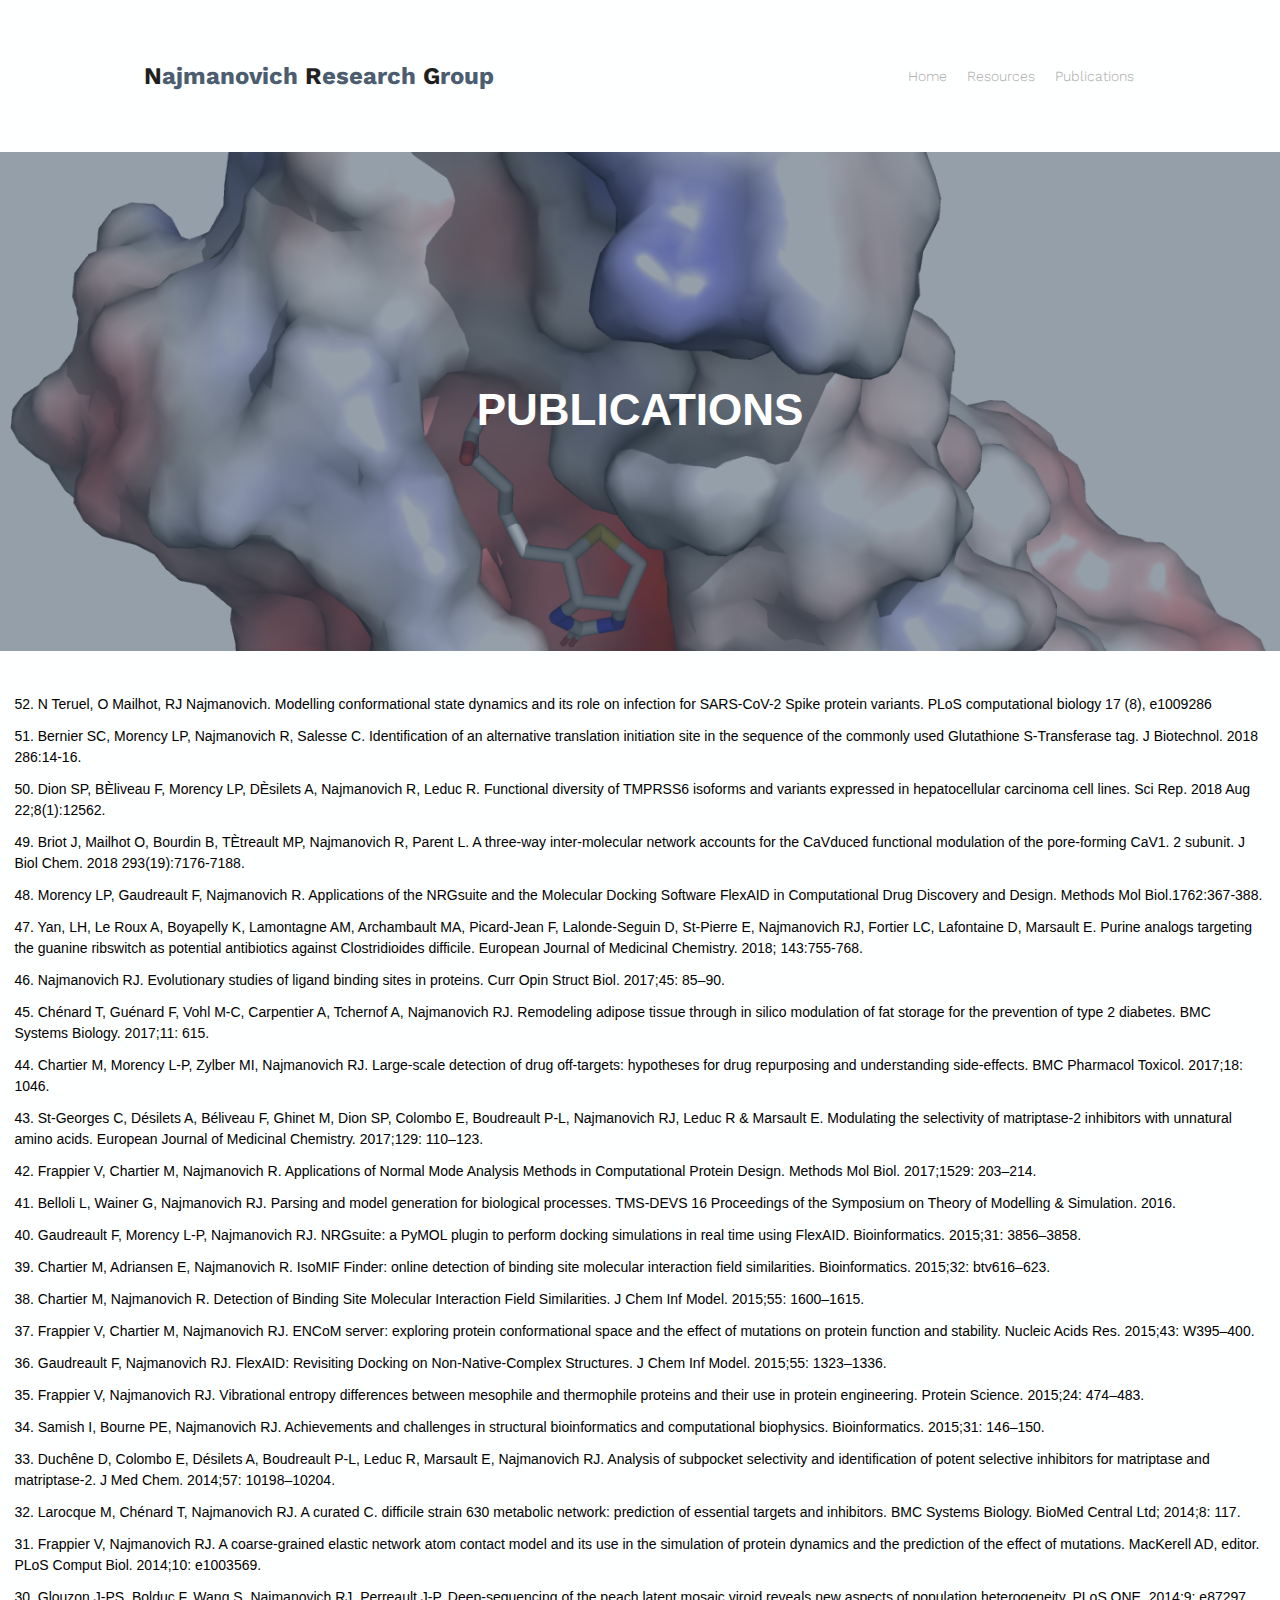
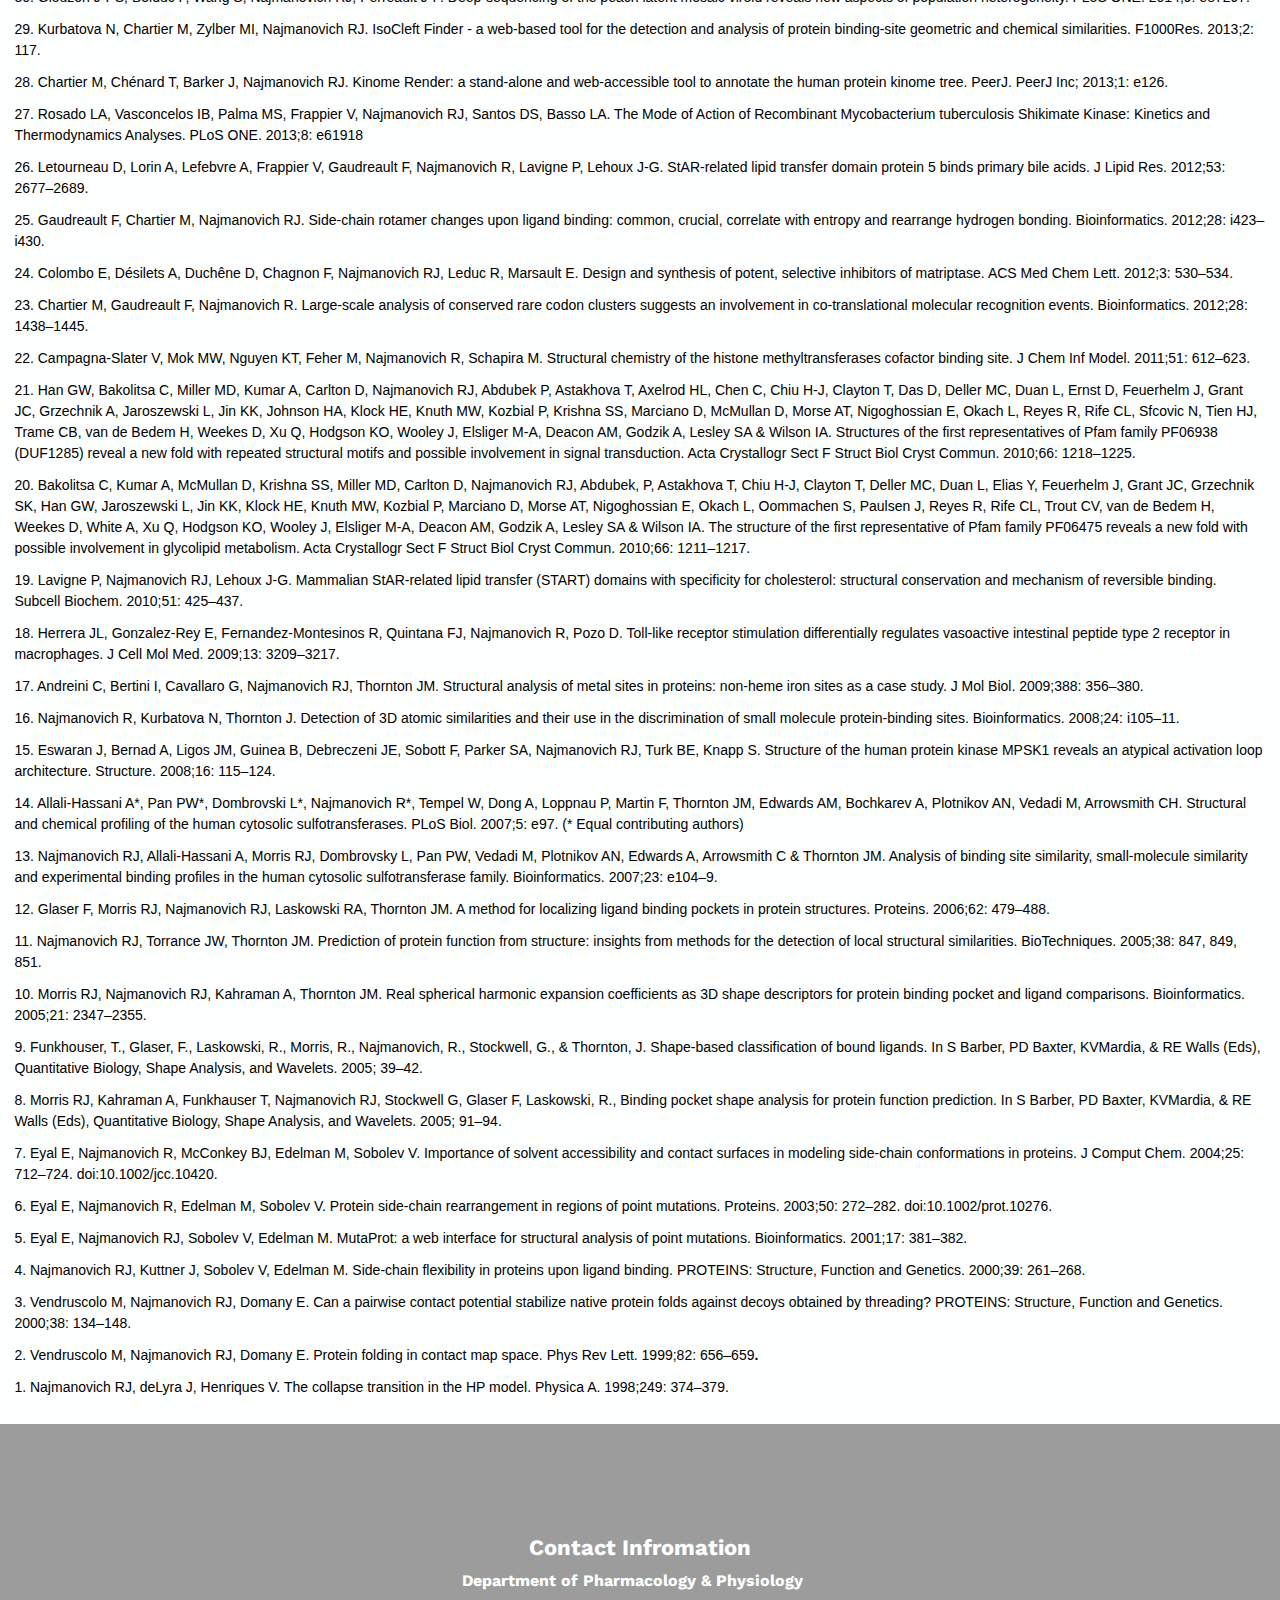
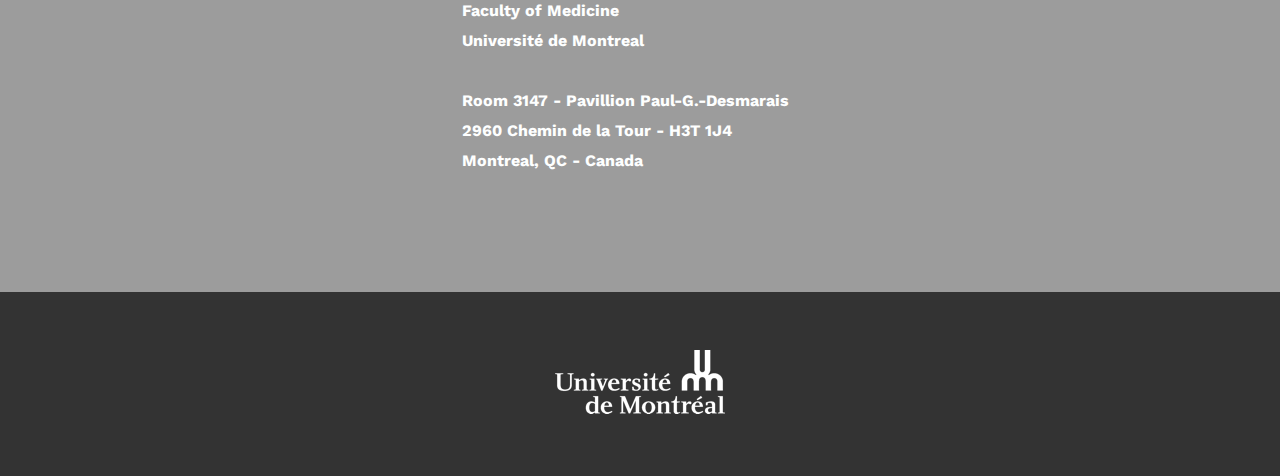
==== publications.html @ 0e13ec47 "added reference 52" ====
<!DOCTYPE html><html><head><title></title><meta http-equiv="Content-type" content="text/html;charset=UTF-8" /><meta name="viewport" content="width=device-width, initial-scale=1"><meta name="description" content="" /><meta name="generator" content="EverWeb 2.9.1 (2184)" /><meta name="buildDate" content="Wednesday, February 27, 2019" /><meta property="og:url" content="http://biophys.umontreal.ca/nrg/publications.html" /><meta property="og:type" content="website" /> <link rel="stylesheet" type="text/css" href="ew_css/textstyles.css?3634138158" /><link rel="stylesheet" type="text/css" href="ew_css/responsive.css?3634138158" /><!--[if lt IE 9]>
<script src="//ajax.googleapis.com/ajax/libs/jquery/1.9.1/jquery.min.js"></script>
<!--<![endif]-->
<!--[if (gte IE 9) | (!IE)]><!-->
<script src="//ajax.googleapis.com/ajax/libs/jquery/2.1.3/jquery.min.js"></script>
<!--<![endif]-->
<script type="text/javascript">
if (typeof jQuery == 'undefined')
{
<!--[if lt IE 9]>
 document.write(unescape("%3Cscript src='ew_js/jquery-1.9.1.min' type='text/javascript'%3E%3C/script%3E"));
<!--<![endif]-->
<!--[if (gte IE 9) | (!IE)]><!-->
 document.write(unescape("%3Cscript src='ew_js/jquery.min.js' type='text/javascript'%3E%3C/script%3E"));
<!--<![endif]-->
}
</script><script type="text/javascript" src="ew_js/imageCode.js"></script><script type="text/javascript" src="ew_js/viewchecker.js"></script><link rel="stylesheet" type="text/css" href="ew_css/animate.css" /><link rel="stylesheet" type="text/css" href="//fonts.googleapis.com/css?family=Work+Sans:400,700,300"><style>
	div#text_box_7 .tb_button { font-family:'ArialMT','Arial';font-size:16px;color:#D5D5D5;text-decoration:none; }
	
</style><style>div#text_box_7 a {color: rgb(4,50,255);text-decoration: underline;}div#text_box_7 a:hover {color: rgb(255,38,0);text-decoration: underline;}div#text_box_7 a:visited {color: rgb(148,32,146);text-decoration: underline;}</style><script type="text/javascript">jQuery(document).ready(function(){jQuery(".animated").addClass("animhidden").viewportChecker({callbackFunction:function(a){var b=a.data("fadeopt");a.hasClass(b)||a.addClass(b)},classToAdd:"animvisible",classToRemove:"animhidden",offset:100})});</script><style type="text/css">a img {border:0px;}div.content {min-height:1000px;}footer  {min-height:100px;}body {background: url('images/publications/browser/1stp.png') no-repeat center center fixed;-webkit-background-size: cover;-moz-background-size: cover;-o-background-size: cover;background-size: cover;background-color: #FEFFFF;margin: 0px 0 0 0;}div.container {width: 100%;}@media all and (max-device-width: 768px),(max-device-width: 568px),(max-device-width: 480px),(max-device-width: 667px),(max-device-width: 736px),(max-device-width: 360px)   {body {background: url('images/publications/browser/1stp-768px.png') no-repeat center center fixed;-webkit-background-size: cover;-moz-background-size: cover;-o-background-size: cover;background-size: cover;background-color: #FEFFFF;}}#flexbox_back_0{background-color:rgba(0,0,0,0.8);width:100%;height:100%;padding-top:25px;padding-bottom:25px;min-height:130px;}#flexbox_0{display:-webkit-flex;;display:-moz-box;display:-ms-flexbox;display:flex;-webkit-flex-wrap:wrap;flex-wrap:wrap;z-index:0;justify-content:center;align-items:center;}#flexbox_0 > div{padding:15px;}#flexbox_back_1{background-color:rgba(145,145,145,0.9);width:100%;height:100%;padding-top:75px;padding-bottom:75px;min-height:314px;}#flexbox_1{display:-webkit-flex;;display:-moz-box;display:-ms-flexbox;display:flex;-webkit-flex-wrap:wrap;flex-wrap:wrap;z-index:1;justify-content:center;align-items:flex-start;}#flexbox_1 > div{padding:0px;}#flexbox_back_2{background-color:rgba(254,255,255,1);width:100%;height:100%;padding-top:0px;padding-bottom:0px;}#flexbox_2{display:-webkit-flex;;display:-moz-box;display:-ms-flexbox;display:flex;-webkit-flex-wrap:wrap;flex-wrap:wrap;z-index:2;justify-content:center;align-items:center;}#flexbox_2 > div{padding:0px;}#flexbox_back_3{background-color:rgba(44,63,84,0.5);width:100%;height:100%;padding-top:200px;padding-bottom:200px;min-height:99px;}#flexbox_3{display:-webkit-flex;;display:-moz-box;display:-ms-flexbox;display:flex;-webkit-flex-wrap:wrap;flex-wrap:wrap;z-index:3;justify-content:center;align-items:center;}#flexbox_3 > div{padding:0px;}#flexbox_back_4{background-color:rgba(254,255,255,1);width:100%;height:100%;padding-top:20px;padding-bottom:20px;min-height:112px;}#flexbox_4{display:-webkit-flex;;display:-moz-box;display:-ms-flexbox;display:flex;-webkit-flex-wrap:wrap;flex-wrap:wrap;z-index:4;justify-content:space-around;align-items:center;}#flexbox_4 > div{padding:0px;}#navmenu_menu0 {clear:both;float:left;margin:0;padding:0;width:100%;font-family:'WorkSans-Light','Work Sans','Helvetica';font-size:14px;z-index:1000;}#navmenu_menu0 ul {margin:0;padding:0;list-style:none;position:relative;right:0px;float:right;}#navmenu_menu0 ul li {margin:0 10px 0 0;padding:0;float:left;position:relative;left:0px;min-width: 15px;}#navmenu_menu0 ul li a {display:block;margin:0;padding:5px;height: 27px;line-height: 27px;text-decoration:none;color:#A9A9A8;font-weight: 300;text-align: left;}#navmenu_menu0 ul li a:visited {text-decoration:none;color:#A9A9A8;}#navmenu_menu0 ul li a:hover {text-decoration:none;color:#FE7D77;}#navmenu_menu0 ul li:hover a,#navmenu_menu0 ul li.hover a {text-decoration:none;color:#FE7D77;}#navmenu_menu0 ul ul {z-index:11006;display:none;position:absolute;left:0;float:left;right:auto;padding-top:2px;}#navmenu_menu0 ul ul li {left:auto;margin:0;clear:left;float:left;width:100%;}#navmenu_menu0 ul ul li a,#navmenu_menu0 ul li.active li a,#navmenu_menu0 ul li:hover ul li a,#navmenu_menu0 ul li.hover ul li a {background:#CBCBCB;text-decoration:none;color:#A9A9A8;padding-top:0px;padding-bottom:0px;border-bottom:1px solid #000000;float:left;width:5px;width:100%;text-align: left;white-space:nowrap;}#navmenu_menu0 ul ul li a:hover,#navmenu_menu0 ul li.active ul li a:hover,#navmenu_menu0 ul li:hover ul li a:hover,#navmenu_menu0 ul li.hover ul li a:hover {background:#CBCBCB;text-decoration:none;color:#FE7D77;float:left;}#navmenu_menu0 ul li.last ul {left:auto; right:0;}#navmenu_menu0 ul li.last ul li {float:right;position:relative;right:10px;}#navmenu_menu0 ul li:hover ul,#navmenu_menu0 ul li.hover ul {display:block;}</style></head><body><div class="container"><div class="content" data-minheight="1000"><div class="" id="flexbox_back_4"><div id="flexbox_4"><div><div class="shape_5" style="width:357px;min-height:112px;"><div style="padding: 42px 2.16px 0px 2.16px; "><p style="line-height:28px;text-align:center;margin-top:0px;margin-bottom:0px;" class="Style1">N<span class="Style8">ajmanovich</span><span class="Style9"> R</span><span class="Style8">esearch</span><span class="Style9"> G</span><span class="Style8">roup</span></p></div></div></div><div><div class="ewnavmenu" id="navmenu_menu0" style="left:858px;top:57px;height:37px;width:360px;z-index:10006;"><ul id="navigation_menu0"><li><a class="main item0" href="index.html" data-linkuuid="907768C0C4D34DAB898DCCF10CD97DEE">Home</a></li><li><a class="main item1" href="resources.html" data-linkuuid="907768C0C4D34DAB898DCCF10CD97DEE">Resources</a></li><li  style='margin-right:0px;' class="last"><a class="main item2" href="publications.html" data-linkuuid="907768C0C4D34DAB898DCCF10CD97DEE">Publications</a></li></ul></div></div></div></div><div class="" id="flexbox_back_3"><div id="flexbox_3"><div><div style="width:327px;animation-duration:1.0s;-webkit-animation-duration:1.0s;animation-delay:0.0s;-webkit-animation-delay:0.0s;animation-iteration-count:1;-webkit-animation-iteration-count:1;" data-fadeopt="fadeInUp" class="  animated"><!--327-->
	<div id="text_box_7" style="text-align:Center;min-width:300px"">
	<br />
	
	<span class="ql-font-helvetica" style="font-size: 12px;font-family:'Helvetica',sans-serif;"><h2><span class="ql-font-helvetica" style="color: rgb(255, 255, 255); font-size: 44px;font-family:'Helvetica',sans-serif;">PUBLICATIONS</span></h2></span>

	
	</div></div></div></div></div><div class="" id="flexbox_back_2"><div id="flexbox_2"><div><div class="shape_10" style="width:100%;min-height:2178px;"><div style="padding: 14.4px 14.4px 14.4px 14.4px; "><p style="line-height:18px;margin-top:0px;margin-bottom:11px;" class="Style10"><br /></p>
		<p style="line-height:21px;margin-bottom:11px;margin-top:0px;" class="Style11">52. N Teruel, O Mailhot, RJ Najmanovich. Modelling conformational state dynamics and its role on infection for SARS-CoV-2 Spike protein variants. PLoS computational biology 17 (8), e1009286</p>
		<p style="line-height:21px;margin-bottom:11px;margin-top:0px;" class="Style11">51. Bernier SC, Morency LP, Najmanovich R, Salesse C. Identification of an alternative translation initiation site in the sequence of the commonly used Glutathione S-Transferase tag. J Biotechnol. 2018 286:14-16. </p>
		<p style="line-height:21px;margin-bottom:11px;margin-top:0px;" class="Style11">50. Dion SP, BÈliveau F, Morency LP, DÈsilets A, Najmanovich R, Leduc R. Functional diversity of TMPRSS6 isoforms and variants expressed in hepatocellular carcinoma cell lines. Sci Rep. 2018 Aug 22;8(1):12562. </p><p style="line-height:21px;margin-bottom:11px;margin-top:0px;" class="Style11">49. Briot J, Mailhot O, Bourdin B, TÈtreault MP, Najmanovich R, Parent L. A three-way inter-molecular network accounts for the CaVduced functional modulation of the pore-forming CaV1. 2 subunit. J Biol Chem. 2018 293(19):7176-7188. </p><p style="line-height:21px;margin-bottom:11px;margin-top:0px;" class="Style11">48. Morency LP, Gaudreault F, Najmanovich R. Applications of the NRGsuite and the Molecular Docking Software FlexAID in Computational Drug Discovery and Design. Methods Mol Biol.1762:367-388.</p><p style="line-height:21px;margin-bottom:11px;margin-top:0px;" class="Style11">47. Yan, LH, Le Roux A, Boyapelly K, Lamontagne AM, Archambault MA, Picard-Jean F, Lalonde-Seguin D, St-Pierre E, Najmanovich RJ, Fortier LC, Lafontaine D, Marsault E. Purine analogs targeting the guanine ribswitch as potential antibiotics against Clostridioides difficile. European Journal of Medicinal Chemistry. 2018; 143:755-768.</p><p style="line-height:21px;margin-bottom:11px;margin-top:0px;" class="Style11">46. Najmanovich RJ. Evolutionary studies of ligand binding sites in proteins. Curr Opin Struct Biol. 2017;45: 85–90. </p><p style="line-height:21px;margin-bottom:11px;margin-top:0px;" class="Style11">45. Chénard T, Guénard F, Vohl M-C, Carpentier A, Tchernof A, Najmanovich RJ. Remodeling adipose tissue through in silico modulation of fat storage for the prevention of type 2 diabetes. BMC Systems Biology. 2017;11: 615. </p><p style="line-height:21px;margin-bottom:11px;margin-top:0px;" class="Style11">44. Chartier M, Morency L-P, Zylber MI, Najmanovich RJ. Large-scale detection of drug off-targets: hypotheses for drug repurposing and understanding side-effects. BMC Pharmacol Toxicol. 2017;18: 1046. </p><p style="line-height:21px;margin-bottom:11px;margin-top:0px;" class="Style11">43. St-Georges C, Désilets A, Béliveau F, Ghinet M, Dion SP, Colombo E, Boudreault P-L, Najmanovich RJ, Leduc R & Marsault E. Modulating the selectivity of matriptase-2 inhibitors with unnatural amino acids. European Journal of Medicinal Chemistry. 2017;129: 110–123. </p><p style="line-height:21px;margin-bottom:11px;margin-top:0px;" class="Style11">42. Frappier V, Chartier M, Najmanovich R. Applications of Normal Mode Analysis Methods in Computational Protein Design. Methods Mol Biol. 2017;1529: 203–214. </p><p style="line-height:21px;margin-bottom:11px;margin-top:0px;" class="Style11">41. Belloli L, Wainer G, Najmanovich RJ. Parsing and model generation for biological processes. TMS-DEVS 16 Proceedings of the Symposium on Theory of Modelling & Simulation. 2016.</p><p style="line-height:21px;margin-bottom:11px;margin-top:0px;" class="Style11">40. Gaudreault F, Morency L-P, Najmanovich RJ. NRGsuite: a PyMOL plugin to perform docking simulations in real time using FlexAID. Bioinformatics. 2015;31: 3856–3858. </p><p style="line-height:21px;margin-bottom:11px;margin-top:0px;" class="Style11">39. Chartier M, Adriansen E, Najmanovich R. IsoMIF Finder: online detection of binding site molecular interaction field similarities. Bioinformatics. 2015;32: btv616–623. </p><p style="line-height:21px;margin-bottom:11px;margin-top:0px;" class="Style11">38. Chartier M, Najmanovich R. Detection of Binding Site Molecular Interaction Field Similarities. J Chem Inf Model. 2015;55: 1600–1615.</p><p style="line-height:21px;margin-bottom:11px;margin-top:0px;" class="Style11">37. Frappier V, Chartier M, Najmanovich RJ. ENCoM server: exploring protein conformational space and the effect of mutations on protein function and stability. Nucleic Acids Res. 2015;43: W395–400. </p><p style="line-height:21px;margin-bottom:11px;margin-top:0px;" class="Style11">36. Gaudreault F, Najmanovich RJ. FlexAID: Revisiting Docking on Non-Native-Complex Structures. J Chem Inf Model. 2015;55: 1323–1336. </p><p style="line-height:21px;margin-bottom:11px;margin-top:0px;" class="Style11">35. Frappier V, Najmanovich RJ. Vibrational entropy differences between mesophile and thermophile proteins and their use in protein engineering. Protein Science. 2015;24: 474–483. </p><p style="line-height:21px;margin-bottom:11px;margin-top:0px;" class="Style11">34. Samish I, Bourne PE, Najmanovich RJ. Achievements and challenges in structural bioinformatics and computational biophysics. Bioinformatics. 2015;31: 146–150. </p><p style="line-height:21px;margin-bottom:11px;margin-top:0px;" class="Style11">33. Duchêne D, Colombo E, Désilets A, Boudreault P-L, Leduc R, Marsault E, Najmanovich RJ. Analysis of subpocket selectivity and identification of potent selective inhibitors for matriptase and matriptase-2. J Med Chem. 2014;57: 10198–10204. </p><p style="line-height:21px;margin-bottom:11px;margin-top:0px;" class="Style11">32. Larocque M, Chénard T, Najmanovich RJ. A curated C. difficile strain 630 metabolic network: prediction of essential targets and inhibitors. BMC Systems Biology. BioMed Central Ltd; 2014;8: 117.</p><p style="line-height:21px;margin-bottom:11px;margin-top:0px;" class="Style11">31. Frappier V, Najmanovich RJ. A coarse-grained elastic network atom contact model and its use in the simulation of protein dynamics and the prediction of the effect of mutations. MacKerell AD, editor. PLoS Comput Biol. 2014;10: e1003569. </p><p style="line-height:21px;margin-bottom:11px;margin-top:0px;" class="Style11">30. Glouzon J-PS, Bolduc F, Wang S, Najmanovich RJ, Perreault J-P. Deep-sequencing of the peach latent mosaic viroid reveals new aspects of population heterogeneity. PLoS ONE. 2014;9: e87297. </p><p style="line-height:21px;margin-bottom:11px;margin-top:0px;" class="Style11">29. Kurbatova N, Chartier M, Zylber MI, Najmanovich RJ. IsoCleft Finder - a web-based tool for the detection and analysis of protein binding-site geometric and chemical similarities. F1000Res. 2013;2: 117. </p><p style="line-height:21px;margin-bottom:11px;margin-top:0px;" class="Style11">28. Chartier M, Chénard T, Barker J, Najmanovich RJ. Kinome Render: a stand-alone and web-accessible tool to annotate the human protein kinome tree. PeerJ. PeerJ Inc; 2013;1: e126. </p><p style="line-height:21px;margin-bottom:11px;margin-top:0px;" class="Style11">27. Rosado LA, Vasconcelos IB, Palma MS, Frappier V, Najmanovich RJ, Santos DS, Basso LA. The Mode of Action of Recombinant Mycobacterium tuberculosis Shikimate Kinase: Kinetics and Thermodynamics Analyses. PLoS ONE. 2013;8: e61918</p><p style="line-height:21px;margin-bottom:11px;margin-top:0px;" class="Style11">26. Letourneau D, Lorin A, Lefebvre A, Frappier V, Gaudreault F, Najmanovich R, Lavigne P, Lehoux J-G. StAR-related lipid transfer domain protein 5 binds primary bile acids. J Lipid Res. 2012;53: 2677–2689.</p><p style="line-height:21px;margin-bottom:11px;margin-top:0px;" class="Style11">25. Gaudreault F, Chartier M, Najmanovich RJ. Side-chain rotamer changes upon ligand binding: common, crucial, correlate with entropy and rearrange hydrogen bonding. Bioinformatics. 2012;28: i423–i430.</p><p style="line-height:21px;margin-bottom:11px;margin-top:0px;" class="Style11">24. Colombo E, Désilets A, Duchêne D, Chagnon F, Najmanovich RJ, Leduc R, Marsault E. Design and synthesis of potent, selective inhibitors of matriptase. ACS Med Chem Lett. 2012;3: 530–534. </p><p style="line-height:21px;margin-bottom:11px;margin-top:0px;" class="Style11">23. Chartier M, Gaudreault F, Najmanovich R. Large-scale analysis of conserved rare codon clusters suggests an involvement in co-translational molecular recognition events. Bioinformatics. 2012;28: 1438–1445.</p><p style="line-height:21px;margin-bottom:11px;margin-top:0px;" class="Style11">22. Campagna-Slater V, Mok MW, Nguyen KT, Feher M, Najmanovich R, Schapira M. Structural chemistry of the histone methyltransferases cofactor binding site. J Chem Inf Model. 2011;51: 612–623.</p><p style="line-height:21px;margin-bottom:11px;margin-top:0px;" class="Style11">21. Han GW, Bakolitsa C, Miller MD, Kumar A, Carlton D, Najmanovich RJ, Abdubek P, Astakhova T, Axelrod HL, Chen C, Chiu H-J, Clayton T, Das D, Deller MC, Duan L, Ernst D, Feuerhelm J, Grant JC, Grzechnik A, Jaroszewski L, Jin KK, Johnson HA, Klock HE, Knuth MW, Kozbial P, Krishna SS, Marciano D, McMullan D, Morse AT, Nigoghossian E, Okach L, Reyes R, Rife CL, Sfcovic N, Tien HJ, Trame CB, van de Bedem H, Weekes D, Xu Q, Hodgson KO, Wooley J, Elsliger M-A, Deacon AM, Godzik A, Lesley SA & Wilson IA. Structures of the first representatives of Pfam family PF06938 (DUF1285) reveal a new fold with repeated structural motifs and possible involvement in signal transduction. Acta Crystallogr Sect F Struct Biol Cryst Commun. 2010;66: 1218–1225. </p><p style="line-height:21px;margin-bottom:11px;margin-top:0px;" class="Style11">20. Bakolitsa C, Kumar A, McMullan D, Krishna SS, Miller MD, Carlton D, Najmanovich RJ, Abdubek, P, Astakhova T, Chiu H-J, Clayton T, Deller MC, Duan L, Elias Y, Feuerhelm J, Grant JC, Grzechnik SK, Han GW, Jaroszewski L, Jin KK, Klock HE, Knuth MW, Kozbial P, Marciano D, Morse AT, Nigoghossian E, Okach L, Oommachen S, Paulsen J, Reyes R, Rife CL, Trout CV, van de Bedem H, Weekes D, White A, Xu Q, Hodgson KO, Wooley J, Elsliger M-A, Deacon AM, Godzik A, Lesley SA & Wilson IA. The structure of the first representative of Pfam family PF06475 reveals a new fold with possible involvement in glycolipid metabolism. Acta Crystallogr Sect F Struct Biol Cryst Commun. 2010;66: 1211–1217.</p><p style="line-height:21px;margin-bottom:11px;margin-top:0px;" class="Style11">19. Lavigne P, Najmanovich RJ, Lehoux J-G. Mammalian StAR-related lipid transfer (START) domains with specificity for cholesterol: structural conservation and mechanism of reversible binding. Subcell Biochem. 2010;51: 425–437. </p><p style="line-height:21px;margin-bottom:11px;margin-top:0px;" class="Style11">18. Herrera JL, Gonzalez-Rey E, Fernandez-Montesinos R, Quintana FJ, Najmanovich R, Pozo D. Toll-like receptor stimulation differentially regulates vasoactive intestinal peptide type 2 receptor in macrophages. J Cell Mol Med. 2009;13: 3209–3217. </p><p style="line-height:21px;margin-bottom:11px;margin-top:0px;" class="Style11">17. Andreini C, Bertini I, Cavallaro G, Najmanovich RJ, Thornton JM. Structural analysis of metal sites in proteins: non-heme iron sites as a case study. J Mol Biol. 2009;388: 356–380.&nbsp;&nbsp;</p><p style="line-height:21px;margin-bottom:11px;margin-top:0px;" class="Style11">16. Najmanovich R, Kurbatova N, Thornton J. Detection of 3D atomic similarities and their use in the discrimination of small molecule protein-binding sites. Bioinformatics. 2008;24: i105–11. </p><p style="line-height:21px;margin-bottom:11px;margin-top:0px;" class="Style11">15. Eswaran J, Bernad A, Ligos JM, Guinea B, Debreczeni JE, Sobott F, Parker SA, Najmanovich RJ, Turk BE, Knapp S. Structure of the human protein kinase MPSK1 reveals an atypical activation loop architecture. Structure. 2008;16: 115–124. </p><p style="line-height:21px;margin-bottom:11px;margin-top:0px;" class="Style11">14. Allali-Hassani A*, Pan PW*, Dombrovski L*, Najmanovich R*, Tempel W, Dong A, Loppnau P, Martin F, Thornton JM, Edwards AM, Bochkarev A, Plotnikov AN, Vedadi M, Arrowsmith CH. Structural and chemical profiling of the human cytosolic sulfotransferases. PLoS Biol. 2007;5: e97. (* Equal contributing authors) </p><p style="line-height:21px;margin-bottom:11px;margin-top:0px;" class="Style11">13. Najmanovich RJ, Allali-Hassani A, Morris RJ, Dombrovsky L, Pan PW, Vedadi M, Plotnikov AN, Edwards A, Arrowsmith C & Thornton JM. Analysis of binding site similarity, small-molecule similarity and experimental binding profiles in the human cytosolic sulfotransferase family. Bioinformatics. 2007;23: e104–9.</p><p style="line-height:21px;margin-bottom:11px;margin-top:0px;" class="Style11">12. Glaser F, Morris RJ, Najmanovich RJ, Laskowski RA, Thornton JM. A method for localizing ligand binding pockets in protein structures. Proteins. 2006;62: 479–488.</p><p style="line-height:21px;margin-bottom:11px;margin-top:0px;" class="Style11">11. Najmanovich RJ, Torrance JW, Thornton JM. Prediction of protein function from structure: insights from methods for the detection of local structural similarities. BioTechniques. 2005;38: 847, 849, 851. </p><p style="line-height:21px;margin-bottom:11px;margin-top:0px;" class="Style11">10. Morris RJ, Najmanovich RJ, Kahraman A, Thornton JM. Real spherical harmonic expansion coefficients as 3D shape descriptors for protein binding pocket and ligand comparisons. Bioinformatics. 2005;21: 2347–2355. </p><p style="line-height:21px;margin-bottom:11px;margin-top:0px;" class="Style11">9. Funkhouser, T., Glaser, F., Laskowski, R., Morris, R., Najmanovich, R., Stockwell, G., & Thornton, J. Shape-based classification of bound ligands. In S Barber, PD Baxter, KVMardia, & RE Walls (Eds), Quantitative Biology, Shape Analysis, and Wavelets. 2005; 39–42. </p><p style="line-height:21px;margin-bottom:11px;margin-top:0px;" class="Style11">8. Morris RJ, Kahraman A, Funkhauser T, Najmanovich RJ, Stockwell G, Glaser F, Laskowski, R., Binding pocket shape analysis for protein function prediction. In S Barber, PD Baxter, KVMardia, & RE Walls (Eds), Quantitative Biology, Shape Analysis, and Wavelets. 2005; 91–94.</p><p style="line-height:21px;margin-bottom:11px;margin-top:0px;" class="Style11">7. Eyal E, Najmanovich R, McConkey BJ, Edelman M, Sobolev V. Importance of solvent accessibility and contact surfaces in modeling side-chain conformations in proteins. J Comput Chem. 2004;25: 712–724. doi:10.1002/jcc.10420.</p><p style="line-height:21px;margin-bottom:11px;margin-top:0px;" class="Style11">6. Eyal E, Najmanovich R, Edelman M, Sobolev V. Protein side-chain rearrangement in regions of point mutations. Proteins. 2003;50: 272–282. doi:10.1002/prot.10276.</p><p style="line-height:21px;margin-bottom:11px;margin-top:0px;" class="Style11">5. Eyal E, Najmanovich RJ, Sobolev V, Edelman M. MutaProt: a web interface for structural analysis of point mutations. Bioinformatics. 2001;17: 381–382.</p><p style="line-height:21px;margin-bottom:11px;margin-top:0px;" class="Style11">4. Najmanovich RJ, Kuttner J, Sobolev V, Edelman M. Side-chain flexibility in proteins upon ligand binding. PROTEINS: Structure, Function and Genetics. 2000;39: 261–268. </p><p style="line-height:21px;margin-bottom:11px;margin-top:0px;" class="Style11">3. Vendruscolo M, Najmanovich RJ, Domany E. Can a pairwise contact potential stabilize native protein folds against decoys obtained by threading? PROTEINS: Structure, Function and Genetics. 2000;38: 134–148.</p><p style="line-height:21px;margin-bottom:11px;margin-top:0px;" class="Style11">2. Vendruscolo M, Najmanovich RJ, Domany E. Protein folding in contact map space. Phys Rev Lett. 1999;82: 656–659<span class="Style12">.</span></p><p style="line-height:21px;margin-bottom:11px;margin-top:0px;" class="Style11">1. Najmanovich RJ, deLyra J, Henriques V. The collapse transition in the HP model. Physica A. 1998;249: 374–379.</p></div></div></div></div></div></div><footer data-top='2829' data-height='644'><div class="" id="flexbox_back_1"><div id="flexbox_1"><div><div class="shape_8" style="width:428px;min-height:314px;"><div style="padding: 36px 36px 36px 36px; "><p style="line-height:25px;text-align:center;margin-top:0px;margin-bottom:11px;" class="Style2">Contact Infromation</p><p style="line-height:19px;margin-bottom:11px;margin-top:0px;" class="Style3">Department of Pharmacology & Physiology</p><p style="line-height:19px;margin-bottom:11px;margin-top:0px;" class="Style3">Faculty of Medicine</p><p style="line-height:19px;margin-bottom:11px;margin-top:0px;" class="Style3">Université de Montreal</p><p style="line-height:19px;margin-bottom:11px;margin-top:0px;" class="Style3"><br /></p><p style="line-height:19px;margin-bottom:11px;margin-top:0px;" class="Style3">Room 3147 - Pavillion Paul-G.-Desmarais</p><p style="line-height:19px;margin-bottom:11px;margin-top:0px;" class="Style3">2960 Chemin de la Tour - H3T 1J4</p><p style="line-height:19px;margin-bottom:11px;margin-top:0px;" class="Style3">Montreal, QC - Canada</p></div></div></div></div></div><div class="" id="flexbox_back_0"><div id="flexbox_0"><div><div class="shape_9" style="width:212px;min-height:100px;"><img src="images/publications/Logo_UdeM-blanc-RVB.png" height="100" width="212" /></div></div></div></div></footer></div></body></html>
---- ew_css/textstyles.css ----
.Style1{font-family: 'WorkSans-Bold','Work Sans';
font-size: 24px; 
font-weight:700; 
margin:0;
color: #1F1F1F;
word-wrap: break-word;}
.Style2{font-family: 'WorkSans-Regular','Work Sans';
font-size: 22px; 
font-weight:700; 
margin:0;
color: #FEFFFF;
word-wrap: break-word;}
.Style3{font-family: 'WorkSans-Regular','Work Sans';
font-size: 16px; 
font-weight:700; 
margin:0;
color: #FEFFFF;
word-wrap: break-word;}
body{-webkit-font-smoothing:antialiased;-moz-osx-font-smoothing: grayscale}
a.outerlink{text-decoration:none}
.animhidden{opacity: 0}
.animvisible{opacity: 1}
.Style8{font-family: 'WorkSans-Bold','Work Sans';
font-size: 24px; 
font-weight:700; 
color: #4C5D70;
word-wrap: break-word;}
.Style9{font-family: 'WorkSans-Bold','Work Sans';
font-size: 24px; 
font-weight:700; 
color: #1F1F1F;
word-wrap: break-word;}
.Style10{font-family: 'Helvetica',sans-serif;
font-size: 12px; 
margin:0;
word-wrap: break-word;}
.Style11{font-family: 'Helvetica',sans-serif;
font-size: 14px; 
margin:0;
word-wrap: break-word;}
.Style12{font-family: 'Helvetica',sans-serif;
font-size: 14px; 
font-weight:700; 
word-wrap: break-word;}
.animhidden{opacity: 0}
.animvisible{opacity: 1}
---- ew_css/responsive.css ----
@media screen and (max-width: 575px) and (min-width: 0px) {
  /* mobile */
  .mbl-hide {
  	display:none !important;
  }
  
}

@media screen and (max-width: 768px) and (min-width: 575px) {
  /* tablet */
   .tblt-hide {
  	display:none !important;
  }
  
}


@media screen and (max-width: 991px) and (min-width: 768px) {
  /* desktop */
   .dsk-hide {
  	display:none !important;
  }
  
}


@media screen and (min-width: 991px) {
 /* wide desktop */
   .wddsk-hide {
  	display:none !important;
  }

}

.ew-video-dim {
	margin: 0 auto;
}
.ew-video-responsive{
	overflow:hidden;
	padding-bottom:56.25%;
	position:relative;
	height:0;
}
.ew-video-responsive iframe, .ew-video-responsive object, .ew-video-responsive embed {
	left:0;
	top:0;
	height:100%;
	width:100%;
	position:absolute;
}
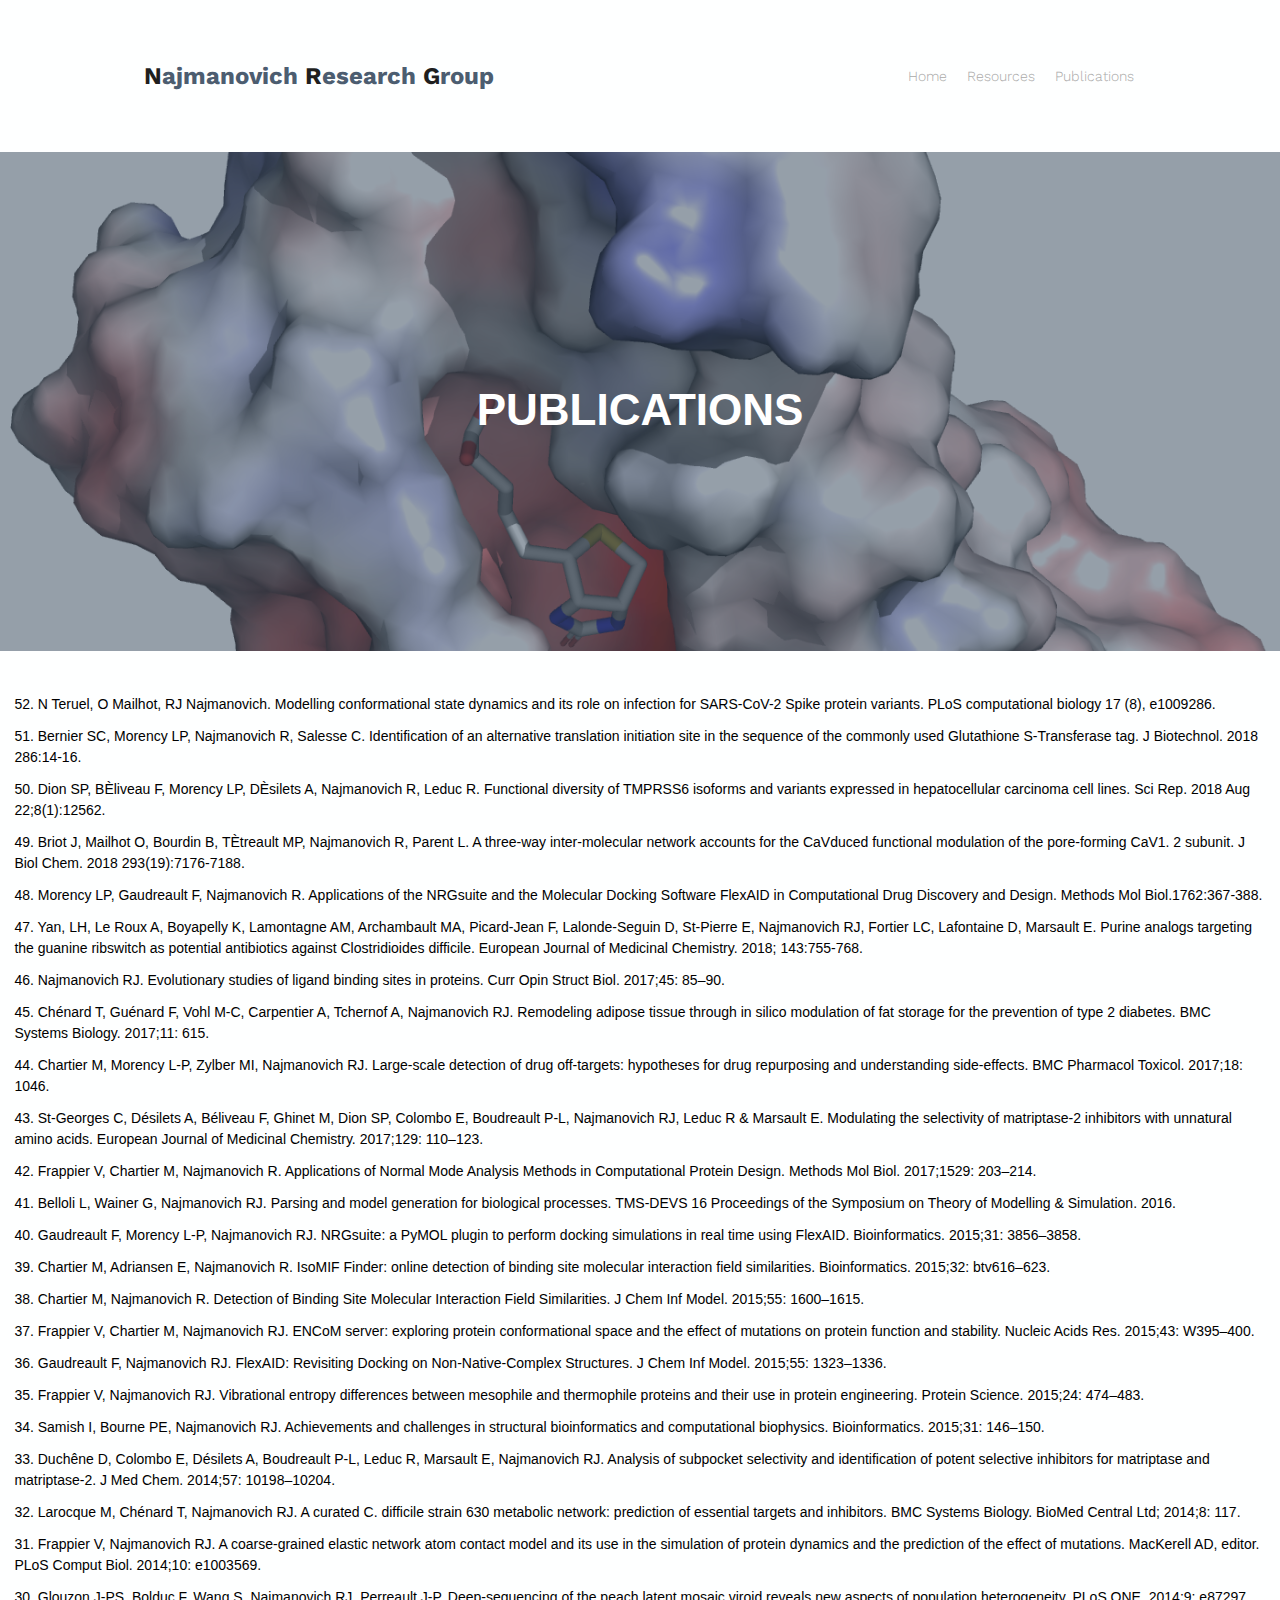
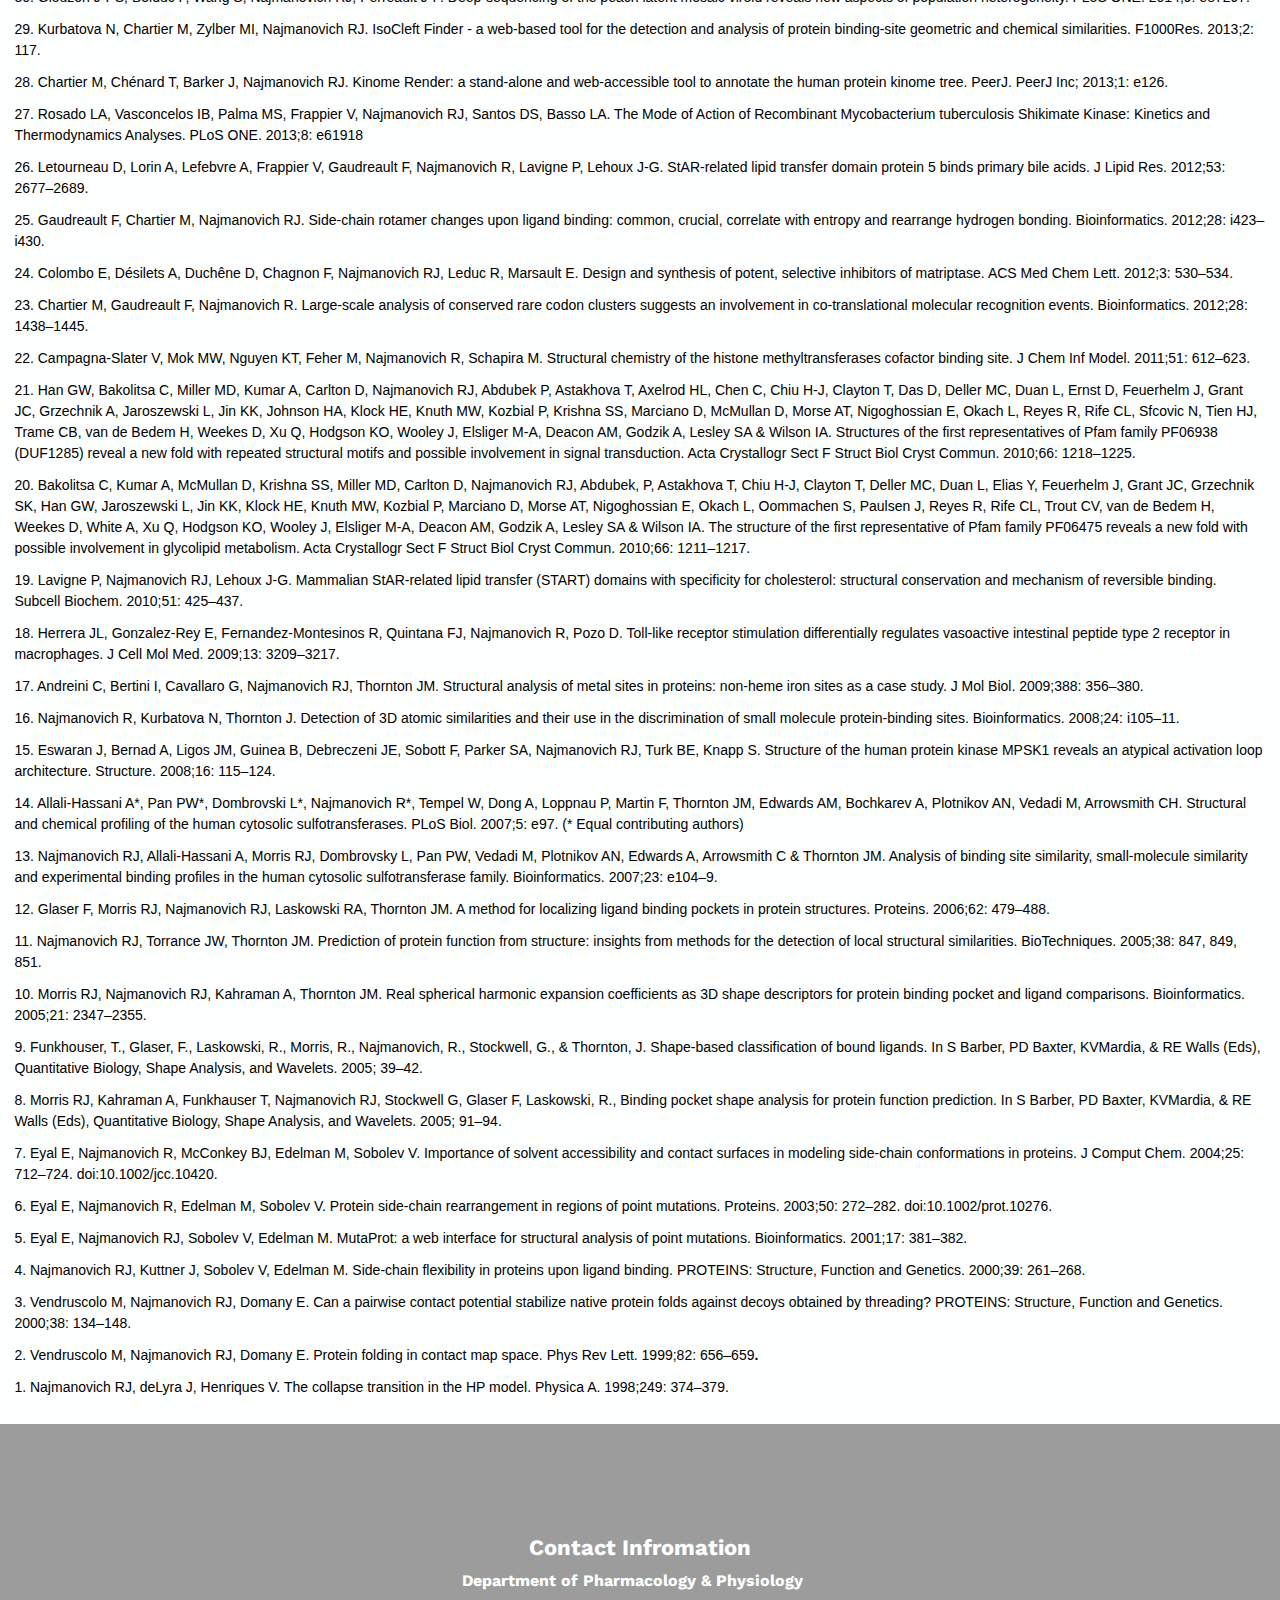
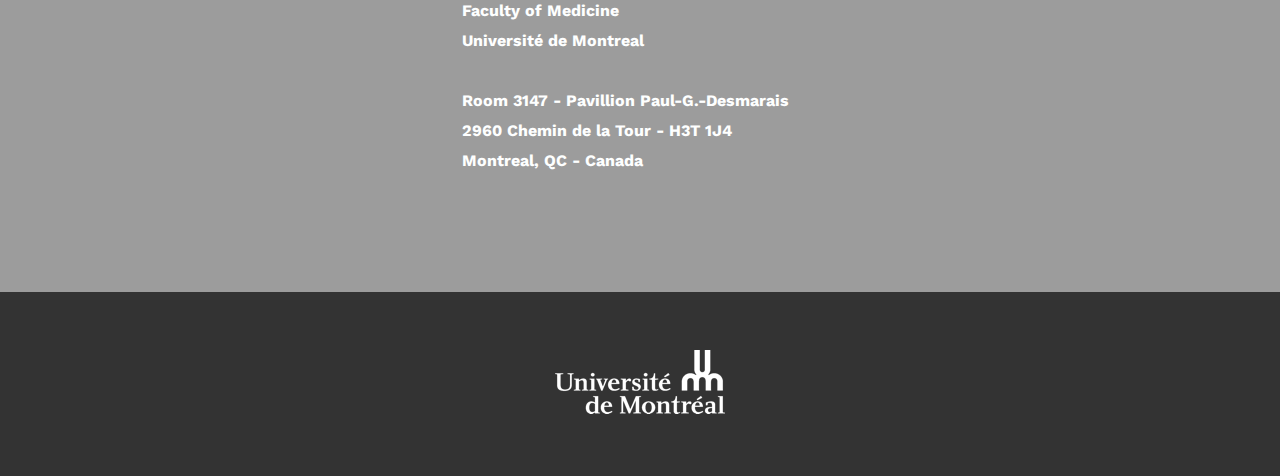
==== commit 2b2ce575: "added reference 52" ====
--- a/publications.html
+++ b/publications.html
@@ -25,6 +25,6 @@
 
 	
 	</div></div></div></div></div><div class="" id="flexbox_back_2"><div id="flexbox_2"><div><div class="shape_10" style="width:100%;min-height:2178px;"><div style="padding: 14.4px 14.4px 14.4px 14.4px; "><p style="line-height:18px;margin-top:0px;margin-bottom:11px;" class="Style10"><br /></p>
-		<p style="line-height:21px;margin-bottom:11px;margin-top:0px;" class="Style11">52. N Teruel, O Mailhot, RJ Najmanovich. Modelling conformational state dynamics and its role on infection for SARS-CoV-2 Spike protein variants. PLoS computational biology 17 (8), e1009286</p>
+		<p style="line-height:21px;margin-bottom:11px;margin-top:0px;" class="Style11">52. N Teruel, O Mailhot, RJ Najmanovich. Modelling conformational state dynamics and its role on infection for SARS-CoV-2 Spike protein variants. PLoS computational biology 17 (8), e1009286.</p>
 		<p style="line-height:21px;margin-bottom:11px;margin-top:0px;" class="Style11">51. Bernier SC, Morency LP, Najmanovich R, Salesse C. Identification of an alternative translation initiation site in the sequence of the commonly used Glutathione S-Transferase tag. J Biotechnol. 2018 286:14-16. </p>
 		<p style="line-height:21px;margin-bottom:11px;margin-top:0px;" class="Style11">50. Dion SP, BÈliveau F, Morency LP, DÈsilets A, Najmanovich R, Leduc R. Functional diversity of TMPRSS6 isoforms and variants expressed in hepatocellular carcinoma cell lines. Sci Rep. 2018 Aug 22;8(1):12562. </p><p style="line-height:21px;margin-bottom:11px;margin-top:0px;" class="Style11">49. Briot J, Mailhot O, Bourdin B, TÈtreault MP, Najmanovich R, Parent L. A three-way inter-molecular network accounts for the CaVduced functional modulation of the pore-forming CaV1. 2 subunit. J Biol Chem. 2018 293(19):7176-7188. </p><p style="line-height:21px;margin-bottom:11px;margin-top:0px;" class="Style11">48. Morency LP, Gaudreault F, Najmanovich R. Applications of the NRGsuite and the Molecular Docking Software FlexAID in Computational Drug Discovery and Design. Methods Mol Biol.1762:367-388.</p><p style="line-height:21px;margin-bottom:11px;margin-top:0px;" class="Style11">47. Yan, LH, Le Roux A, Boyapelly K, Lamontagne AM, Archambault MA, Picard-Jean F, Lalonde-Seguin D, St-Pierre E, Najmanovich RJ, Fortier LC, Lafontaine D, Marsault E. Purine analogs targeting the guanine ribswitch as potential antibiotics against Clostridioides difficile. European Journal of Medicinal Chemistry. 2018; 143:755-768.</p><p style="line-height:21px;margin-bottom:11px;margin-top:0px;" class="Style11">46. Najmanovich RJ. Evolutionary studies of ligand binding sites in proteins. Curr Opin Struct Biol. 2017;45: 85–90. </p><p style="line-height:21px;margin-bottom:11px;margin-top:0px;" class="Style11">45. Chénard T, Guénard F, Vohl M-C, Carpentier A, Tchernof A, Najmanovich RJ. Remodeling adipose tissue through in silico modulation of fat storage for the prevention of type 2 diabetes. BMC Systems Biology. 2017;11: 615. </p><p style="line-height:21px;margin-bottom:11px;margin-top:0px;" class="Style11">44. Chartier M, Morency L-P, Zylber MI, Najmanovich RJ. Large-scale detection of drug off-targets: hypotheses for drug repurposing and understanding side-effects. BMC Pharmacol Toxicol. 2017;18: 1046. </p><p style="line-height:21px;margin-bottom:11px;margin-top:0px;" class="Style11">43. St-Georges C, Désilets A, Béliveau F, Ghinet M, Dion SP, Colombo E, Boudreault P-L, Najmanovich RJ, Leduc R & Marsault E. Modulating the selectivity of matriptase-2 inhibitors with unnatural amino acids. European Journal of Medicinal Chemistry. 2017;129: 110–123. </p><p style="line-height:21px;margin-bottom:11px;margin-top:0px;" class="Style11">42. Frappier V, Chartier M, Najmanovich R. Applications of Normal Mode Analysis Methods in Computational Protein Design. Methods Mol Biol. 2017;1529: 203–214. </p><p style="line-height:21px;margin-bottom:11px;margin-top:0px;" class="Style11">41. Belloli L, Wainer G, Najmanovich RJ. Parsing and model generation for biological processes. TMS-DEVS 16 Proceedings of the Symposium on Theory of Modelling & Simulation. 2016.</p><p style="line-height:21px;margin-bottom:11px;margin-top:0px;" class="Style11">40. Gaudreault F, Morency L-P, Najmanovich RJ. NRGsuite: a PyMOL plugin to perform docking simulations in real time using FlexAID. Bioinformatics. 2015;31: 3856–3858. </p><p style="line-height:21px;margin-bottom:11px;margin-top:0px;" class="Style11">39. Chartier M, Adriansen E, Najmanovich R. IsoMIF Finder: online detection of binding site molecular interaction field similarities. Bioinformatics. 2015;32: btv616–623. </p><p style="line-height:21px;margin-bottom:11px;margin-top:0px;" class="Style11">38. Chartier M, Najmanovich R. Detection of Binding Site Molecular Interaction Field Similarities. J Chem Inf Model. 2015;55: 1600–1615.</p><p style="line-height:21px;margin-bottom:11px;margin-top:0px;" class="Style11">37. Frappier V, Chartier M, Najmanovich RJ. ENCoM server: exploring protein conformational space and the effect of mutations on protein function and stability. Nucleic Acids Res. 2015;43: W395–400. </p><p style="line-height:21px;margin-bottom:11px;margin-top:0px;" class="Style11">36. Gaudreault F, Najmanovich RJ. FlexAID: Revisiting Docking on Non-Native-Complex Structures. J Chem Inf Model. 2015;55: 1323–1336. </p><p style="line-height:21px;margin-bottom:11px;margin-top:0px;" class="Style11">35. Frappier V, Najmanovich RJ. Vibrational entropy differences between mesophile and thermophile proteins and their use in protein engineering. Protein Science. 2015;24: 474–483. </p><p style="line-height:21px;margin-bottom:11px;margin-top:0px;" class="Style11">34. Samish I, Bourne PE, Najmanovich RJ. Achievements and challenges in structural bioinformatics and computational biophysics. Bioinformatics. 2015;31: 146–150. </p><p style="line-height:21px;margin-bottom:11px;margin-top:0px;" class="Style11">33. Duchêne D, Colombo E, Désilets A, Boudreault P-L, Leduc R, Marsault E, Najmanovich RJ. Analysis of subpocket selectivity and identification of potent selective inhibitors for matriptase and matriptase-2. J Med Chem. 2014;57: 10198–10204. </p><p style="line-height:21px;margin-bottom:11px;margin-top:0px;" class="Style11">32. Larocque M, Chénard T, Najmanovich RJ. A curated C. difficile strain 630 metabolic network: prediction of essential targets and inhibitors. BMC Systems Biology. BioMed Central Ltd; 2014;8: 117.</p><p style="line-height:21px;margin-bottom:11px;margin-top:0px;" class="Style11">31. Frappier V, Najmanovich RJ. A coarse-grained elastic network atom contact model and its use in the simulation of protein dynamics and the prediction of the effect of mutations. MacKerell AD, editor. PLoS Comput Biol. 2014;10: e1003569. </p><p style="line-height:21px;margin-bottom:11px;margin-top:0px;" class="Style11">30. Glouzon J-PS, Bolduc F, Wang S, Najmanovich RJ, Perreault J-P. Deep-sequencing of the peach latent mosaic viroid reveals new aspects of population heterogeneity. PLoS ONE. 2014;9: e87297. </p><p style="line-height:21px;margin-bottom:11px;margin-top:0px;" class="Style11">29. Kurbatova N, Chartier M, Zylber MI, Najmanovich RJ. IsoCleft Finder - a web-based tool for the detection and analysis of protein binding-site geometric and chemical similarities. F1000Res. 2013;2: 117. </p><p style="line-height:21px;margin-bottom:11px;margin-top:0px;" class="Style11">28. Chartier M, Chénard T, Barker J, Najmanovich RJ. Kinome Render: a stand-alone and web-accessible tool to annotate the human protein kinome tree. PeerJ. PeerJ Inc; 2013;1: e126. </p><p style="line-height:21px;margin-bottom:11px;margin-top:0px;" class="Style11">27. Rosado LA, Vasconcelos IB, Palma MS, Frappier V, Najmanovich RJ, Santos DS, Basso LA. The Mode of Action of Recombinant Mycobacterium tuberculosis Shikimate Kinase: Kinetics and Thermodynamics Analyses. PLoS ONE. 2013;8: e61918</p><p style="line-height:21px;margin-bottom:11px;margin-top:0px;" class="Style11">26. Letourneau D, Lorin A, Lefebvre A, Frappier V, Gaudreault F, Najmanovich R, Lavigne P, Lehoux J-G. StAR-related lipid transfer domain protein 5 binds primary bile acids. J Lipid Res. 2012;53: 2677–2689.</p><p style="line-height:21px;margin-bottom:11px;margin-top:0px;" class="Style11">25. Gaudreault F, Chartier M, Najmanovich RJ. Side-chain rotamer changes upon ligand binding: common, crucial, correlate with entropy and rearrange hydrogen bonding. Bioinformatics. 2012;28: i423–i430.</p><p style="line-height:21px;margin-bottom:11px;margin-top:0px;" class="Style11">24. Colombo E, Désilets A, Duchêne D, Chagnon F, Najmanovich RJ, Leduc R, Marsault E. Design and synthesis of potent, selective inhibitors of matriptase. ACS Med Chem Lett. 2012;3: 530–534. </p><p style="line-height:21px;margin-bottom:11px;margin-top:0px;" class="Style11">23. Chartier M, Gaudreault F, Najmanovich R. Large-scale analysis of conserved rare codon clusters suggests an involvement in co-translational molecular recognition events. Bioinformatics. 2012;28: 1438–1445.</p><p style="line-height:21px;margin-bottom:11px;margin-top:0px;" class="Style11">22. Campagna-Slater V, Mok MW, Nguyen KT, Feher M, Najmanovich R, Schapira M. Structural chemistry of the histone methyltransferases cofactor binding site. J Chem Inf Model. 2011;51: 612–623.</p><p style="line-height:21px;margin-bottom:11px;margin-top:0px;" class="Style11">21. Han GW, Bakolitsa C, Miller MD, Kumar A, Carlton D, Najmanovich RJ, Abdubek P, Astakhova T, Axelrod HL, Chen C, Chiu H-J, Clayton T, Das D, Deller MC, Duan L, Ernst D, Feuerhelm J, Grant JC, Grzechnik A, Jaroszewski L, Jin KK, Johnson HA, Klock HE, Knuth MW, Kozbial P, Krishna SS, Marciano D, McMullan D, Morse AT, Nigoghossian E, Okach L, Reyes R, Rife CL, Sfcovic N, Tien HJ, Trame CB, van de Bedem H, Weekes D, Xu Q, Hodgson KO, Wooley J, Elsliger M-A, Deacon AM, Godzik A, Lesley SA & Wilson IA. Structures of the first representatives of Pfam family PF06938 (DUF1285) reveal a new fold with repeated structural motifs and possible involvement in signal transduction. Acta Crystallogr Sect F Struct Biol Cryst Commun. 2010;66: 1218–1225. </p><p style="line-height:21px;margin-bottom:11px;margin-top:0px;" class="Style11">20. Bakolitsa C, Kumar A, McMullan D, Krishna SS, Miller MD, Carlton D, Najmanovich RJ, Abdubek, P, Astakhova T, Chiu H-J, Clayton T, Deller MC, Duan L, Elias Y, Feuerhelm J, Grant JC, Grzechnik SK, Han GW, Jaroszewski L, Jin KK, Klock HE, Knuth MW, Kozbial P, Marciano D, Morse AT, Nigoghossian E, Okach L, Oommachen S, Paulsen J, Reyes R, Rife CL, Trout CV, van de Bedem H, Weekes D, White A, Xu Q, Hodgson KO, Wooley J, Elsliger M-A, Deacon AM, Godzik A, Lesley SA & Wilson IA. The structure of the first representative of Pfam family PF06475 reveals a new fold with possible involvement in glycolipid metabolism. Acta Crystallogr Sect F Struct Biol Cryst Commun. 2010;66: 1211–1217.</p><p style="line-height:21px;margin-bottom:11px;margin-top:0px;" class="Style11">19. Lavigne P, Najmanovich RJ, Lehoux J-G. Mammalian StAR-related lipid transfer (START) domains with specificity for cholesterol: structural conservation and mechanism of reversible binding. Subcell Biochem. 2010;51: 425–437. </p><p style="line-height:21px;margin-bottom:11px;margin-top:0px;" class="Style11">18. Herrera JL, Gonzalez-Rey E, Fernandez-Montesinos R, Quintana FJ, Najmanovich R, Pozo D. Toll-like receptor stimulation differentially regulates vasoactive intestinal peptide type 2 receptor in macrophages. J Cell Mol Med. 2009;13: 3209–3217. </p><p style="line-height:21px;margin-bottom:11px;margin-top:0px;" class="Style11">17. Andreini C, Bertini I, Cavallaro G, Najmanovich RJ, Thornton JM. Structural analysis of metal sites in proteins: non-heme iron sites as a case study. J Mol Biol. 2009;388: 356–380.&nbsp;&nbsp;</p><p style="line-height:21px;margin-bottom:11px;margin-top:0px;" class="Style11">16. Najmanovich R, Kurbatova N, Thornton J. Detection of 3D atomic similarities and their use in the discrimination of small molecule protein-binding sites. Bioinformatics. 2008;24: i105–11. </p><p style="line-height:21px;margin-bottom:11px;margin-top:0px;" class="Style11">15. Eswaran J, Bernad A, Ligos JM, Guinea B, Debreczeni JE, Sobott F, Parker SA, Najmanovich RJ, Turk BE, Knapp S. Structure of the human protein kinase MPSK1 reveals an atypical activation loop architecture. Structure. 2008;16: 115–124. </p><p style="line-height:21px;margin-bottom:11px;margin-top:0px;" class="Style11">14. Allali-Hassani A*, Pan PW*, Dombrovski L*, Najmanovich R*, Tempel W, Dong A, Loppnau P, Martin F, Thornton JM, Edwards AM, Bochkarev A, Plotnikov AN, Vedadi M, Arrowsmith CH. Structural and chemical profiling of the human cytosolic sulfotransferases. PLoS Biol. 2007;5: e97. (* Equal contributing authors) </p><p style="line-height:21px;margin-bottom:11px;margin-top:0px;" class="Style11">13. Najmanovich RJ, Allali-Hassani A, Morris RJ, Dombrovsky L, Pan PW, Vedadi M, Plotnikov AN, Edwards A, Arrowsmith C & Thornton JM. Analysis of binding site similarity, small-molecule similarity and experimental binding profiles in the human cytosolic sulfotransferase family. Bioinformatics. 2007;23: e104–9.</p><p style="line-height:21px;margin-bottom:11px;margin-top:0px;" class="Style11">12. Glaser F, Morris RJ, Najmanovich RJ, Laskowski RA, Thornton JM. A method for localizing ligand binding pockets in protein structures. Proteins. 2006;62: 479–488.</p><p style="line-height:21px;margin-bottom:11px;margin-top:0px;" class="Style11">11. Najmanovich RJ, Torrance JW, Thornton JM. Prediction of protein function from structure: insights from methods for the detection of local structural similarities. BioTechniques. 2005;38: 847, 849, 851. </p><p style="line-height:21px;margin-bottom:11px;margin-top:0px;" class="Style11">10. Morris RJ, Najmanovich RJ, Kahraman A, Thornton JM. Real spherical harmonic expansion coefficients as 3D shape descriptors for protein binding pocket and ligand comparisons. Bioinformatics. 2005;21: 2347–2355. </p><p style="line-height:21px;margin-bottom:11px;margin-top:0px;" class="Style11">9. Funkhouser, T., Glaser, F., Laskowski, R., Morris, R., Najmanovich, R., Stockwell, G., & Thornton, J. Shape-based classification of bound ligands. In S Barber, PD Baxter, KVMardia, & RE Walls (Eds), Quantitative Biology, Shape Analysis, and Wavelets. 2005; 39–42. </p><p style="line-height:21px;margin-bottom:11px;margin-top:0px;" class="Style11">8. Morris RJ, Kahraman A, Funkhauser T, Najmanovich RJ, Stockwell G, Glaser F, Laskowski, R., Binding pocket shape analysis for protein function prediction. In S Barber, PD Baxter, KVMardia, & RE Walls (Eds), Quantitative Biology, Shape Analysis, and Wavelets. 2005; 91–94.</p><p style="line-height:21px;margin-bottom:11px;margin-top:0px;" class="Style11">7. Eyal E, Najmanovich R, McConkey BJ, Edelman M, Sobolev V. Importance of solvent accessibility and contact surfaces in modeling side-chain conformations in proteins. J Comput Chem. 2004;25: 712–724. doi:10.1002/jcc.10420.</p><p style="line-height:21px;margin-bottom:11px;margin-top:0px;" class="Style11">6. Eyal E, Najmanovich R, Edelman M, Sobolev V. Protein side-chain rearrangement in regions of point mutations. Proteins. 2003;50: 272–282. doi:10.1002/prot.10276.</p><p style="line-height:21px;margin-bottom:11px;margin-top:0px;" class="Style11">5. Eyal E, Najmanovich RJ, Sobolev V, Edelman M. MutaProt: a web interface for structural analysis of point mutations. Bioinformatics. 2001;17: 381–382.</p><p style="line-height:21px;margin-bottom:11px;margin-top:0px;" class="Style11">4. Najmanovich RJ, Kuttner J, Sobolev V, Edelman M. Side-chain flexibility in proteins upon ligand binding. PROTEINS: Structure, Function and Genetics. 2000;39: 261–268. </p><p style="line-height:21px;margin-bottom:11px;margin-top:0px;" class="Style11">3. Vendruscolo M, Najmanovich RJ, Domany E. Can a pairwise contact potential stabilize native protein folds against decoys obtained by threading? PROTEINS: Structure, Function and Genetics. 2000;38: 134–148.</p><p style="line-height:21px;margin-bottom:11px;margin-top:0px;" class="Style11">2. Vendruscolo M, Najmanovich RJ, Domany E. Protein folding in contact map space. Phys Rev Lett. 1999;82: 656–659<span class="Style12">.</span></p><p style="line-height:21px;margin-bottom:11px;margin-top:0px;" class="Style11">1. Najmanovich RJ, deLyra J, Henriques V. The collapse transition in the HP model. Physica A. 1998;249: 374–379.</p></div></div></div></div></div></div><footer data-top='2829' data-height='644'><div class="" id="flexbox_back_1"><div id="flexbox_1"><div><div class="shape_8" style="width:428px;min-height:314px;"><div style="padding: 36px 36px 36px 36px; "><p style="line-height:25px;text-align:center;margin-top:0px;margin-bottom:11px;" class="Style2">Contact Infromation</p><p style="line-height:19px;margin-bottom:11px;margin-top:0px;" class="Style3">Department of Pharmacology & Physiology</p><p style="line-height:19px;margin-bottom:11px;margin-top:0px;" class="Style3">Faculty of Medicine</p><p style="line-height:19px;margin-bottom:11px;margin-top:0px;" class="Style3">Université de Montreal</p><p style="line-height:19px;margin-bottom:11px;margin-top:0px;" class="Style3"><br /></p><p style="line-height:19px;margin-bottom:11px;margin-top:0px;" class="Style3">Room 3147 - Pavillion Paul-G.-Desmarais</p><p style="line-height:19px;margin-bottom:11px;margin-top:0px;" class="Style3">2960 Chemin de la Tour - H3T 1J4</p><p style="line-height:19px;margin-bottom:11px;margin-top:0px;" class="Style3">Montreal, QC - Canada</p></div></div></div></div></div><div class="" id="flexbox_back_0"><div id="flexbox_0"><div><div class="shape_9" style="width:212px;min-height:100px;"><img src="images/publications/Logo_UdeM-blanc-RVB.png" height="100" width="212" /></div></div></div></div></footer></div></body></html>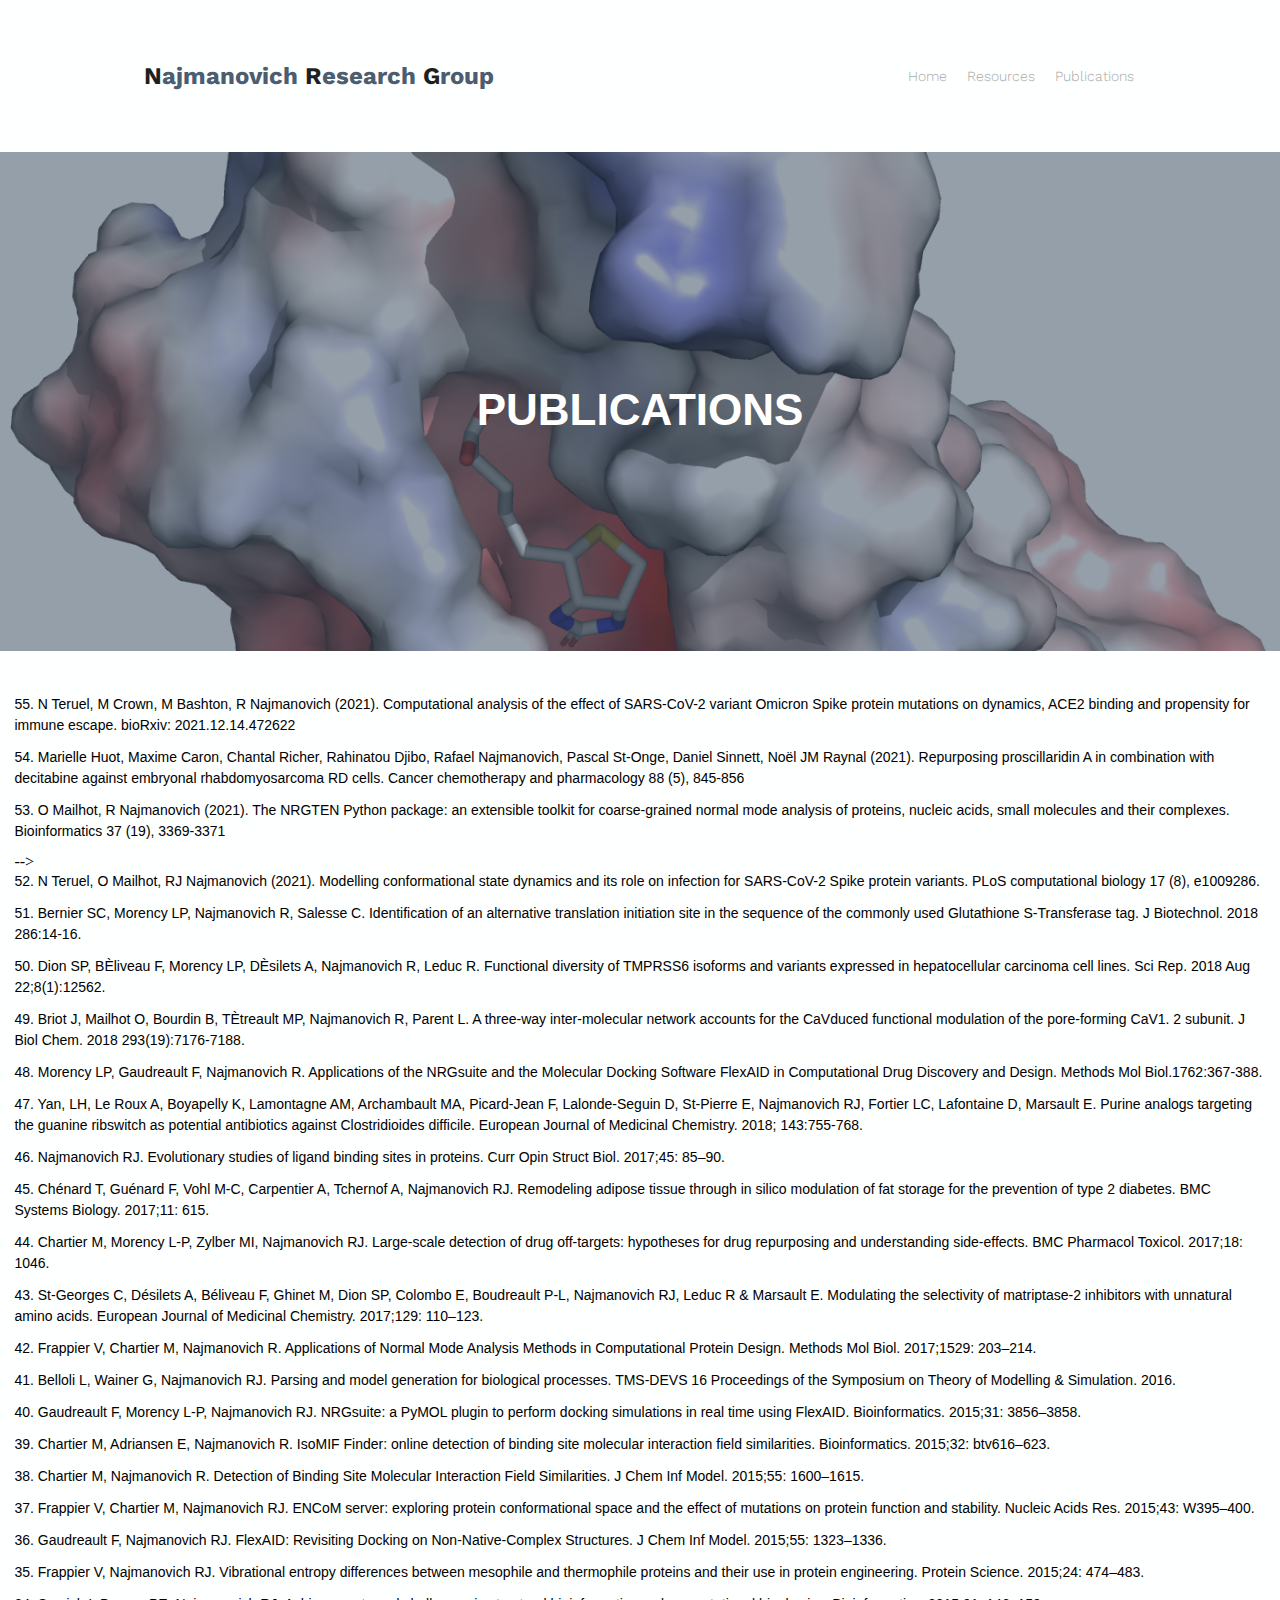
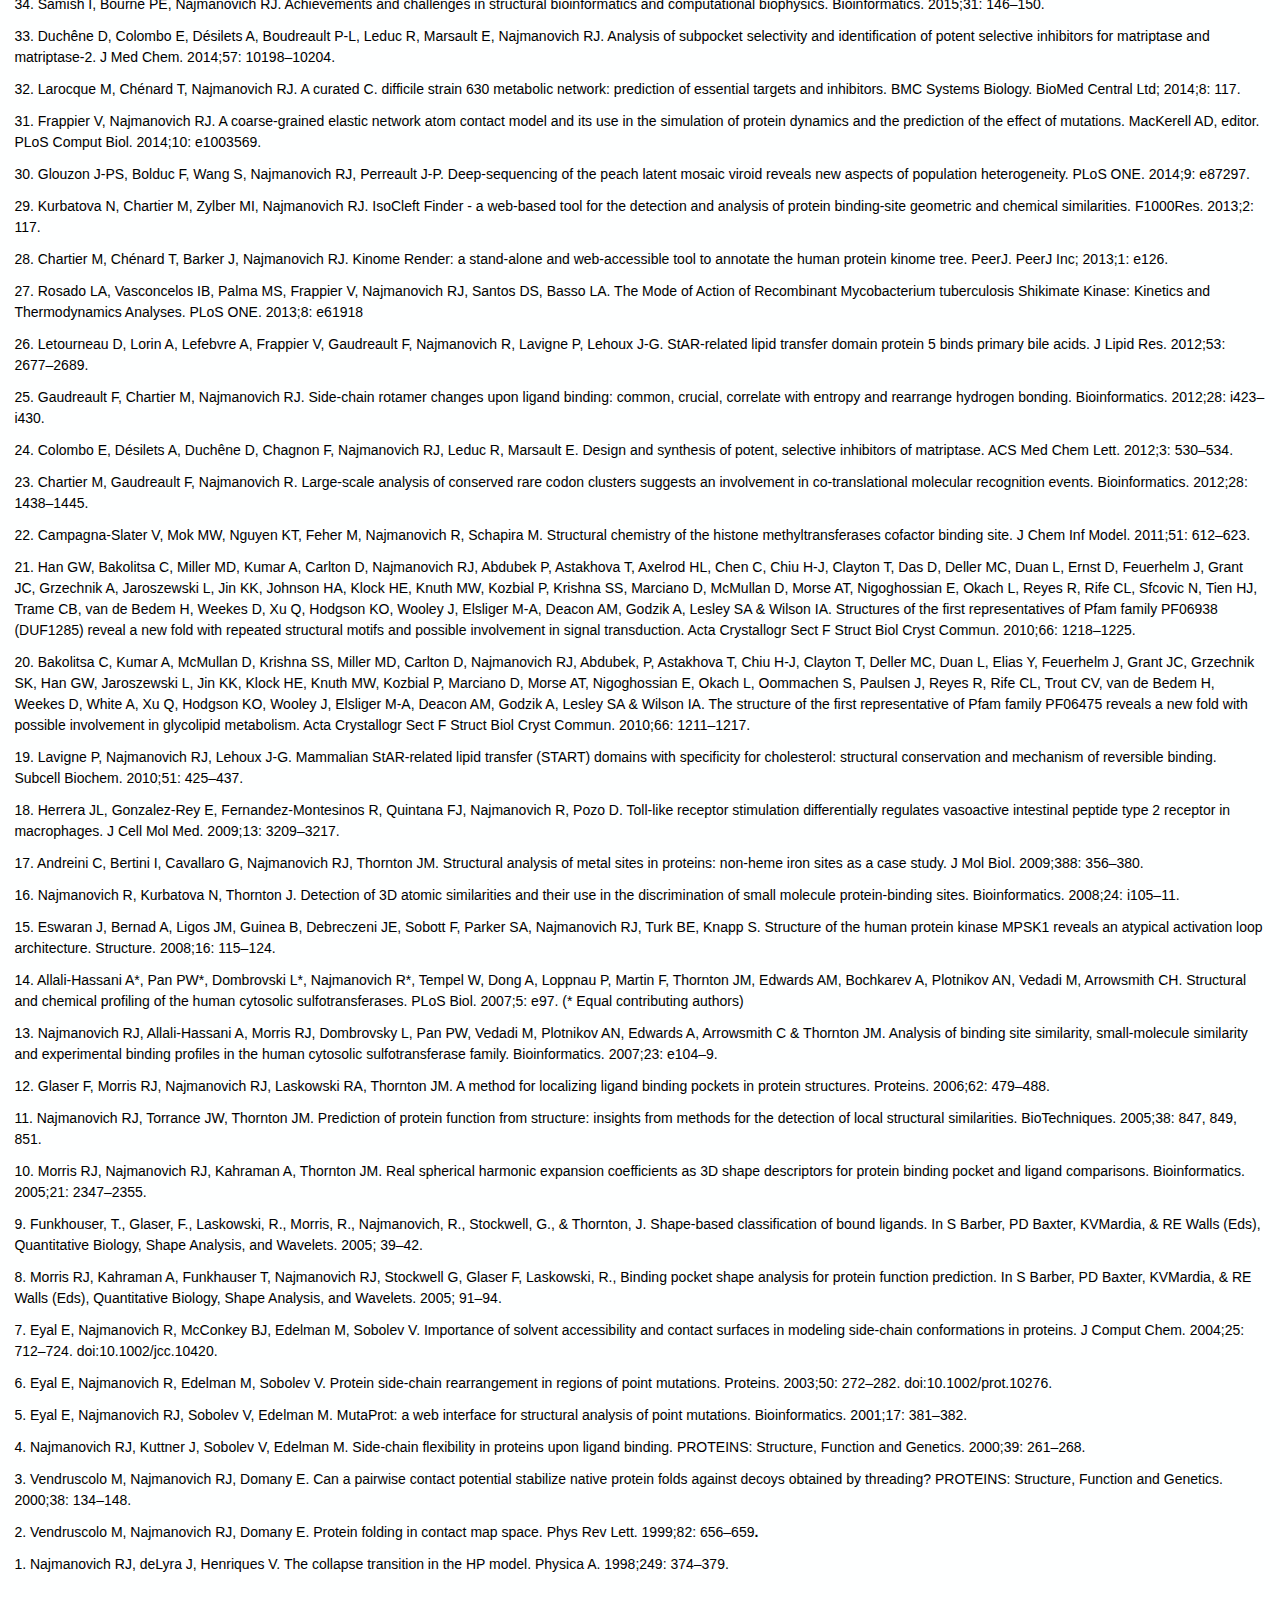
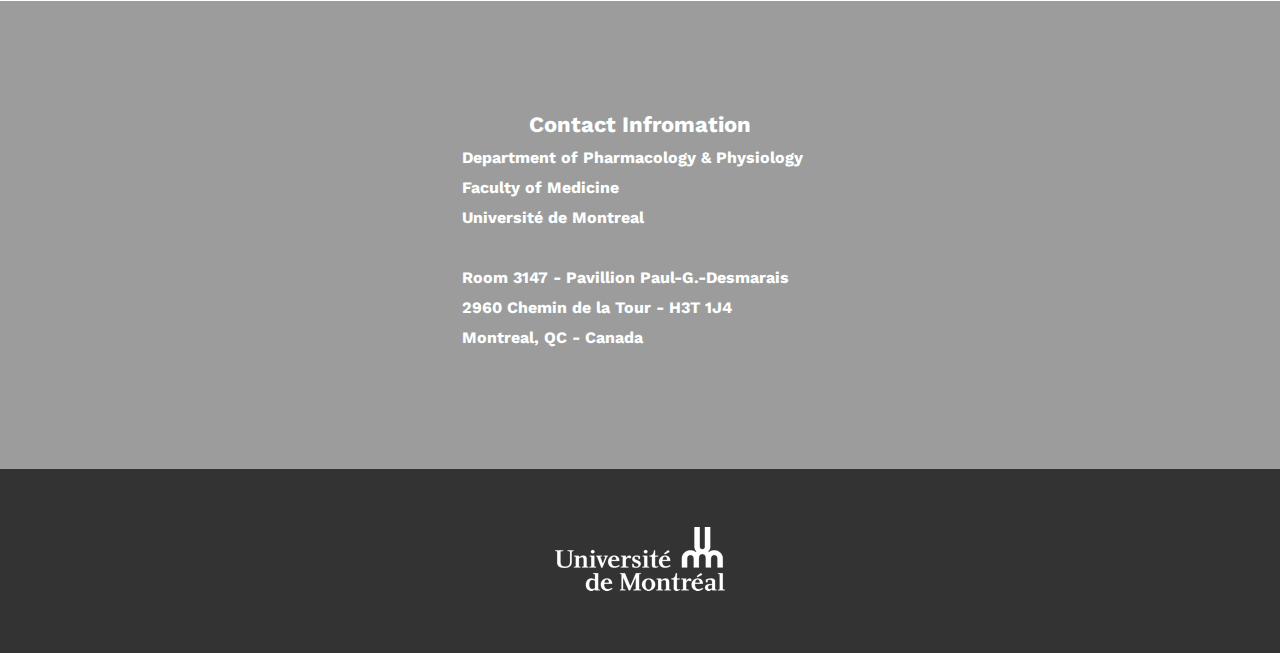
==== commit 1a2ad3e8: "added reference 53-55" ====
--- a/publications.html
+++ b/publications.html
@@ -25,6 +25,13 @@
 
 	
 	</div></div></div></div></div><div class="" id="flexbox_back_2"><div id="flexbox_2"><div><div class="shape_10" style="width:100%;min-height:2178px;"><div style="padding: 14.4px 14.4px 14.4px 14.4px; "><p style="line-height:18px;margin-top:0px;margin-bottom:11px;" class="Style10"><br /></p>
-		<p style="line-height:21px;margin-bottom:11px;margin-top:0px;" class="Style11">52. N Teruel, O Mailhot, RJ Najmanovich. Modelling conformational state dynamics and its role on infection for SARS-CoV-2 Spike protein variants. PLoS computational biology 17 (8), e1009286.</p>
+		<p style="line-height:21px;margin-bottom:11px;margin-top:0px;" class="Style11">55. N Teruel, M Crown, M Bashton, R Najmanovich (2021). Computational analysis of the effect of SARS-CoV-2 variant Omicron Spike protein mutations on dynamics, ACE2 binding and propensity for immune escape. bioRxiv: 2021.12.14.472622</p>
+
+		<p style="line-height:21px;margin-bottom:11px;margin-top:0px;" class="Style11"> 54. Marielle Huot, Maxime Caron, Chantal Richer, Rahinatou Djibo, Rafael Najmanovich, Pascal St-Onge, Daniel Sinnett, Noël JM Raynal (2021). Repurposing proscillaridin A in combination with decitabine against embryonal rhabdomyosarcoma RD cells. Cancer chemotherapy and pharmacology 88 (5), 845-856</p>
+
+		<p style="line-height:21px;margin-bottom:11px;margin-top:0px;" class="Style11">53. O Mailhot, R Najmanovich (2021). The NRGTEN Python package: an extensible toolkit for coarse-grained normal mode analysis of proteins, nucleic acids, small molecules and their complexes. Bioinformatics 37 (19), 3369-3371</p> -->
+
+		<p style="line-height:21px;margin-bottom:11px;margin-top:0px;" class="Style11">52. N Teruel, O Mailhot, RJ Najmanovich (2021). Modelling conformational state dynamics and its role on infection for SARS-CoV-2 Spike protein variants. PLoS computational biology 17 (8), e1009286. </p>
+
 		<p style="line-height:21px;margin-bottom:11px;margin-top:0px;" class="Style11">51. Bernier SC, Morency LP, Najmanovich R, Salesse C. Identification of an alternative translation initiation site in the sequence of the commonly used Glutathione S-Transferase tag. J Biotechnol. 2018 286:14-16. </p>
 		<p style="line-height:21px;margin-bottom:11px;margin-top:0px;" class="Style11">50. Dion SP, BÈliveau F, Morency LP, DÈsilets A, Najmanovich R, Leduc R. Functional diversity of TMPRSS6 isoforms and variants expressed in hepatocellular carcinoma cell lines. Sci Rep. 2018 Aug 22;8(1):12562. </p><p style="line-height:21px;margin-bottom:11px;margin-top:0px;" class="Style11">49. Briot J, Mailhot O, Bourdin B, TÈtreault MP, Najmanovich R, Parent L. A three-way inter-molecular network accounts for the CaVduced functional modulation of the pore-forming CaV1. 2 subunit. J Biol Chem. 2018 293(19):7176-7188. </p><p style="line-height:21px;margin-bottom:11px;margin-top:0px;" class="Style11">48. Morency LP, Gaudreault F, Najmanovich R. Applications of the NRGsuite and the Molecular Docking Software FlexAID in Computational Drug Discovery and Design. Methods Mol Biol.1762:367-388.</p><p style="line-height:21px;margin-bottom:11px;margin-top:0px;" class="Style11">47. Yan, LH, Le Roux A, Boyapelly K, Lamontagne AM, Archambault MA, Picard-Jean F, Lalonde-Seguin D, St-Pierre E, Najmanovich RJ, Fortier LC, Lafontaine D, Marsault E. Purine analogs targeting the guanine ribswitch as potential antibiotics against Clostridioides difficile. European Journal of Medicinal Chemistry. 2018; 143:755-768.</p><p style="line-height:21px;margin-bottom:11px;margin-top:0px;" class="Style11">46. Najmanovich RJ. Evolutionary studies of ligand binding sites in proteins. Curr Opin Struct Biol. 2017;45: 85–90. </p><p style="line-height:21px;margin-bottom:11px;margin-top:0px;" class="Style11">45. Chénard T, Guénard F, Vohl M-C, Carpentier A, Tchernof A, Najmanovich RJ. Remodeling adipose tissue through in silico modulation of fat storage for the prevention of type 2 diabetes. BMC Systems Biology. 2017;11: 615. </p><p style="line-height:21px;margin-bottom:11px;margin-top:0px;" class="Style11">44. Chartier M, Morency L-P, Zylber MI, Najmanovich RJ. Large-scale detection of drug off-targets: hypotheses for drug repurposing and understanding side-effects. BMC Pharmacol Toxicol. 2017;18: 1046. </p><p style="line-height:21px;margin-bottom:11px;margin-top:0px;" class="Style11">43. St-Georges C, Désilets A, Béliveau F, Ghinet M, Dion SP, Colombo E, Boudreault P-L, Najmanovich RJ, Leduc R & Marsault E. Modulating the selectivity of matriptase-2 inhibitors with unnatural amino acids. European Journal of Medicinal Chemistry. 2017;129: 110–123. </p><p style="line-height:21px;margin-bottom:11px;margin-top:0px;" class="Style11">42. Frappier V, Chartier M, Najmanovich R. Applications of Normal Mode Analysis Methods in Computational Protein Design. Methods Mol Biol. 2017;1529: 203–214. </p><p style="line-height:21px;margin-bottom:11px;margin-top:0px;" class="Style11">41. Belloli L, Wainer G, Najmanovich RJ. Parsing and model generation for biological processes. TMS-DEVS 16 Proceedings of the Symposium on Theory of Modelling & Simulation. 2016.</p><p style="line-height:21px;margin-bottom:11px;margin-top:0px;" class="Style11">40. Gaudreault F, Morency L-P, Najmanovich RJ. NRGsuite: a PyMOL plugin to perform docking simulations in real time using FlexAID. Bioinformatics. 2015;31: 3856–3858. </p><p style="line-height:21px;margin-bottom:11px;margin-top:0px;" class="Style11">39. Chartier M, Adriansen E, Najmanovich R. IsoMIF Finder: online detection of binding site molecular interaction field similarities. Bioinformatics. 2015;32: btv616–623. </p><p style="line-height:21px;margin-bottom:11px;margin-top:0px;" class="Style11">38. Chartier M, Najmanovich R. Detection of Binding Site Molecular Interaction Field Similarities. J Chem Inf Model. 2015;55: 1600–1615.</p><p style="line-height:21px;margin-bottom:11px;margin-top:0px;" class="Style11">37. Frappier V, Chartier M, Najmanovich RJ. ENCoM server: exploring protein conformational space and the effect of mutations on protein function and stability. Nucleic Acids Res. 2015;43: W395–400. </p><p style="line-height:21px;margin-bottom:11px;margin-top:0px;" class="Style11">36. Gaudreault F, Najmanovich RJ. FlexAID: Revisiting Docking on Non-Native-Complex Structures. J Chem Inf Model. 2015;55: 1323–1336. </p><p style="line-height:21px;margin-bottom:11px;margin-top:0px;" class="Style11">35. Frappier V, Najmanovich RJ. Vibrational entropy differences between mesophile and thermophile proteins and their use in protein engineering. Protein Science. 2015;24: 474–483. </p><p style="line-height:21px;margin-bottom:11px;margin-top:0px;" class="Style11">34. Samish I, Bourne PE, Najmanovich RJ. Achievements and challenges in structural bioinformatics and computational biophysics. Bioinformatics. 2015;31: 146–150. </p><p style="line-height:21px;margin-bottom:11px;margin-top:0px;" class="Style11">33. Duchêne D, Colombo E, Désilets A, Boudreault P-L, Leduc R, Marsault E, Najmanovich RJ. Analysis of subpocket selectivity and identification of potent selective inhibitors for matriptase and matriptase-2. J Med Chem. 2014;57: 10198–10204. </p><p style="line-height:21px;margin-bottom:11px;margin-top:0px;" class="Style11">32. Larocque M, Chénard T, Najmanovich RJ. A curated C. difficile strain 630 metabolic network: prediction of essential targets and inhibitors. BMC Systems Biology. BioMed Central Ltd; 2014;8: 117.</p><p style="line-height:21px;margin-bottom:11px;margin-top:0px;" class="Style11">31. Frappier V, Najmanovich RJ. A coarse-grained elastic network atom contact model and its use in the simulation of protein dynamics and the prediction of the effect of mutations. MacKerell AD, editor. PLoS Comput Biol. 2014;10: e1003569. </p><p style="line-height:21px;margin-bottom:11px;margin-top:0px;" class="Style11">30. Glouzon J-PS, Bolduc F, Wang S, Najmanovich RJ, Perreault J-P. Deep-sequencing of the peach latent mosaic viroid reveals new aspects of population heterogeneity. PLoS ONE. 2014;9: e87297. </p><p style="line-height:21px;margin-bottom:11px;margin-top:0px;" class="Style11">29. Kurbatova N, Chartier M, Zylber MI, Najmanovich RJ. IsoCleft Finder - a web-based tool for the detection and analysis of protein binding-site geometric and chemical similarities. F1000Res. 2013;2: 117. </p><p style="line-height:21px;margin-bottom:11px;margin-top:0px;" class="Style11">28. Chartier M, Chénard T, Barker J, Najmanovich RJ. Kinome Render: a stand-alone and web-accessible tool to annotate the human protein kinome tree. PeerJ. PeerJ Inc; 2013;1: e126. </p><p style="line-height:21px;margin-bottom:11px;margin-top:0px;" class="Style11">27. Rosado LA, Vasconcelos IB, Palma MS, Frappier V, Najmanovich RJ, Santos DS, Basso LA. The Mode of Action of Recombinant Mycobacterium tuberculosis Shikimate Kinase: Kinetics and Thermodynamics Analyses. PLoS ONE. 2013;8: e61918</p><p style="line-height:21px;margin-bottom:11px;margin-top:0px;" class="Style11">26. Letourneau D, Lorin A, Lefebvre A, Frappier V, Gaudreault F, Najmanovich R, Lavigne P, Lehoux J-G. StAR-related lipid transfer domain protein 5 binds primary bile acids. J Lipid Res. 2012;53: 2677–2689.</p><p style="line-height:21px;margin-bottom:11px;margin-top:0px;" class="Style11">25. Gaudreault F, Chartier M, Najmanovich RJ. Side-chain rotamer changes upon ligand binding: common, crucial, correlate with entropy and rearrange hydrogen bonding. Bioinformatics. 2012;28: i423–i430.</p><p style="line-height:21px;margin-bottom:11px;margin-top:0px;" class="Style11">24. Colombo E, Désilets A, Duchêne D, Chagnon F, Najmanovich RJ, Leduc R, Marsault E. Design and synthesis of potent, selective inhibitors of matriptase. ACS Med Chem Lett. 2012;3: 530–534. </p><p style="line-height:21px;margin-bottom:11px;margin-top:0px;" class="Style11">23. Chartier M, Gaudreault F, Najmanovich R. Large-scale analysis of conserved rare codon clusters suggests an involvement in co-translational molecular recognition events. Bioinformatics. 2012;28: 1438–1445.</p><p style="line-height:21px;margin-bottom:11px;margin-top:0px;" class="Style11">22. Campagna-Slater V, Mok MW, Nguyen KT, Feher M, Najmanovich R, Schapira M. Structural chemistry of the histone methyltransferases cofactor binding site. J Chem Inf Model. 2011;51: 612–623.</p><p style="line-height:21px;margin-bottom:11px;margin-top:0px;" class="Style11">21. Han GW, Bakolitsa C, Miller MD, Kumar A, Carlton D, Najmanovich RJ, Abdubek P, Astakhova T, Axelrod HL, Chen C, Chiu H-J, Clayton T, Das D, Deller MC, Duan L, Ernst D, Feuerhelm J, Grant JC, Grzechnik A, Jaroszewski L, Jin KK, Johnson HA, Klock HE, Knuth MW, Kozbial P, Krishna SS, Marciano D, McMullan D, Morse AT, Nigoghossian E, Okach L, Reyes R, Rife CL, Sfcovic N, Tien HJ, Trame CB, van de Bedem H, Weekes D, Xu Q, Hodgson KO, Wooley J, Elsliger M-A, Deacon AM, Godzik A, Lesley SA & Wilson IA. Structures of the first representatives of Pfam family PF06938 (DUF1285) reveal a new fold with repeated structural motifs and possible involvement in signal transduction. Acta Crystallogr Sect F Struct Biol Cryst Commun. 2010;66: 1218–1225. </p><p style="line-height:21px;margin-bottom:11px;margin-top:0px;" class="Style11">20. Bakolitsa C, Kumar A, McMullan D, Krishna SS, Miller MD, Carlton D, Najmanovich RJ, Abdubek, P, Astakhova T, Chiu H-J, Clayton T, Deller MC, Duan L, Elias Y, Feuerhelm J, Grant JC, Grzechnik SK, Han GW, Jaroszewski L, Jin KK, Klock HE, Knuth MW, Kozbial P, Marciano D, Morse AT, Nigoghossian E, Okach L, Oommachen S, Paulsen J, Reyes R, Rife CL, Trout CV, van de Bedem H, Weekes D, White A, Xu Q, Hodgson KO, Wooley J, Elsliger M-A, Deacon AM, Godzik A, Lesley SA & Wilson IA. The structure of the first representative of Pfam family PF06475 reveals a new fold with possible involvement in glycolipid metabolism. Acta Crystallogr Sect F Struct Biol Cryst Commun. 2010;66: 1211–1217.</p><p style="line-height:21px;margin-bottom:11px;margin-top:0px;" class="Style11">19. Lavigne P, Najmanovich RJ, Lehoux J-G. Mammalian StAR-related lipid transfer (START) domains with specificity for cholesterol: structural conservation and mechanism of reversible binding. Subcell Biochem. 2010;51: 425–437. </p><p style="line-height:21px;margin-bottom:11px;margin-top:0px;" class="Style11">18. Herrera JL, Gonzalez-Rey E, Fernandez-Montesinos R, Quintana FJ, Najmanovich R, Pozo D. Toll-like receptor stimulation differentially regulates vasoactive intestinal peptide type 2 receptor in macrophages. J Cell Mol Med. 2009;13: 3209–3217. </p><p style="line-height:21px;margin-bottom:11px;margin-top:0px;" class="Style11">17. Andreini C, Bertini I, Cavallaro G, Najmanovich RJ, Thornton JM. Structural analysis of metal sites in proteins: non-heme iron sites as a case study. J Mol Biol. 2009;388: 356–380.&nbsp;&nbsp;</p><p style="line-height:21px;margin-bottom:11px;margin-top:0px;" class="Style11">16. Najmanovich R, Kurbatova N, Thornton J. Detection of 3D atomic similarities and their use in the discrimination of small molecule protein-binding sites. Bioinformatics. 2008;24: i105–11. </p><p style="line-height:21px;margin-bottom:11px;margin-top:0px;" class="Style11">15. Eswaran J, Bernad A, Ligos JM, Guinea B, Debreczeni JE, Sobott F, Parker SA, Najmanovich RJ, Turk BE, Knapp S. Structure of the human protein kinase MPSK1 reveals an atypical activation loop architecture. Structure. 2008;16: 115–124. </p><p style="line-height:21px;margin-bottom:11px;margin-top:0px;" class="Style11">14. Allali-Hassani A*, Pan PW*, Dombrovski L*, Najmanovich R*, Tempel W, Dong A, Loppnau P, Martin F, Thornton JM, Edwards AM, Bochkarev A, Plotnikov AN, Vedadi M, Arrowsmith CH. Structural and chemical profiling of the human cytosolic sulfotransferases. PLoS Biol. 2007;5: e97. (* Equal contributing authors) </p><p style="line-height:21px;margin-bottom:11px;margin-top:0px;" class="Style11">13. Najmanovich RJ, Allali-Hassani A, Morris RJ, Dombrovsky L, Pan PW, Vedadi M, Plotnikov AN, Edwards A, Arrowsmith C & Thornton JM. Analysis of binding site similarity, small-molecule similarity and experimental binding profiles in the human cytosolic sulfotransferase family. Bioinformatics. 2007;23: e104–9.</p><p style="line-height:21px;margin-bottom:11px;margin-top:0px;" class="Style11">12. Glaser F, Morris RJ, Najmanovich RJ, Laskowski RA, Thornton JM. A method for localizing ligand binding pockets in protein structures. Proteins. 2006;62: 479–488.</p><p style="line-height:21px;margin-bottom:11px;margin-top:0px;" class="Style11">11. Najmanovich RJ, Torrance JW, Thornton JM. Prediction of protein function from structure: insights from methods for the detection of local structural similarities. BioTechniques. 2005;38: 847, 849, 851. </p><p style="line-height:21px;margin-bottom:11px;margin-top:0px;" class="Style11">10. Morris RJ, Najmanovich RJ, Kahraman A, Thornton JM. Real spherical harmonic expansion coefficients as 3D shape descriptors for protein binding pocket and ligand comparisons. Bioinformatics. 2005;21: 2347–2355. </p><p style="line-height:21px;margin-bottom:11px;margin-top:0px;" class="Style11">9. Funkhouser, T., Glaser, F., Laskowski, R., Morris, R., Najmanovich, R., Stockwell, G., & Thornton, J. Shape-based classification of bound ligands. In S Barber, PD Baxter, KVMardia, & RE Walls (Eds), Quantitative Biology, Shape Analysis, and Wavelets. 2005; 39–42. </p><p style="line-height:21px;margin-bottom:11px;margin-top:0px;" class="Style11">8. Morris RJ, Kahraman A, Funkhauser T, Najmanovich RJ, Stockwell G, Glaser F, Laskowski, R., Binding pocket shape analysis for protein function prediction. In S Barber, PD Baxter, KVMardia, & RE Walls (Eds), Quantitative Biology, Shape Analysis, and Wavelets. 2005; 91–94.</p><p style="line-height:21px;margin-bottom:11px;margin-top:0px;" class="Style11">7. Eyal E, Najmanovich R, McConkey BJ, Edelman M, Sobolev V. Importance of solvent accessibility and contact surfaces in modeling side-chain conformations in proteins. J Comput Chem. 2004;25: 712–724. doi:10.1002/jcc.10420.</p><p style="line-height:21px;margin-bottom:11px;margin-top:0px;" class="Style11">6. Eyal E, Najmanovich R, Edelman M, Sobolev V. Protein side-chain rearrangement in regions of point mutations. Proteins. 2003;50: 272–282. doi:10.1002/prot.10276.</p><p style="line-height:21px;margin-bottom:11px;margin-top:0px;" class="Style11">5. Eyal E, Najmanovich RJ, Sobolev V, Edelman M. MutaProt: a web interface for structural analysis of point mutations. Bioinformatics. 2001;17: 381–382.</p><p style="line-height:21px;margin-bottom:11px;margin-top:0px;" class="Style11">4. Najmanovich RJ, Kuttner J, Sobolev V, Edelman M. Side-chain flexibility in proteins upon ligand binding. PROTEINS: Structure, Function and Genetics. 2000;39: 261–268. </p><p style="line-height:21px;margin-bottom:11px;margin-top:0px;" class="Style11">3. Vendruscolo M, Najmanovich RJ, Domany E. Can a pairwise contact potential stabilize native protein folds against decoys obtained by threading? PROTEINS: Structure, Function and Genetics. 2000;38: 134–148.</p><p style="line-height:21px;margin-bottom:11px;margin-top:0px;" class="Style11">2. Vendruscolo M, Najmanovich RJ, Domany E. Protein folding in contact map space. Phys Rev Lett. 1999;82: 656–659<span class="Style12">.</span></p><p style="line-height:21px;margin-bottom:11px;margin-top:0px;" class="Style11">1. Najmanovich RJ, deLyra J, Henriques V. The collapse transition in the HP model. Physica A. 1998;249: 374–379.</p></div></div></div></div></div></div><footer data-top='2829' data-height='644'><div class="" id="flexbox_back_1"><div id="flexbox_1"><div><div class="shape_8" style="width:428px;min-height:314px;"><div style="padding: 36px 36px 36px 36px; "><p style="line-height:25px;text-align:center;margin-top:0px;margin-bottom:11px;" class="Style2">Contact Infromation</p><p style="line-height:19px;margin-bottom:11px;margin-top:0px;" class="Style3">Department of Pharmacology & Physiology</p><p style="line-height:19px;margin-bottom:11px;margin-top:0px;" class="Style3">Faculty of Medicine</p><p style="line-height:19px;margin-bottom:11px;margin-top:0px;" class="Style3">Université de Montreal</p><p style="line-height:19px;margin-bottom:11px;margin-top:0px;" class="Style3"><br /></p><p style="line-height:19px;margin-bottom:11px;margin-top:0px;" class="Style3">Room 3147 - Pavillion Paul-G.-Desmarais</p><p style="line-height:19px;margin-bottom:11px;margin-top:0px;" class="Style3">2960 Chemin de la Tour - H3T 1J4</p><p style="line-height:19px;margin-bottom:11px;margin-top:0px;" class="Style3">Montreal, QC - Canada</p></div></div></div></div></div><div class="" id="flexbox_back_0"><div id="flexbox_0"><div><div class="shape_9" style="width:212px;min-height:100px;"><img src="images/publications/Logo_UdeM-blanc-RVB.png" height="100" width="212" /></div></div></div></div></footer></div></body></html>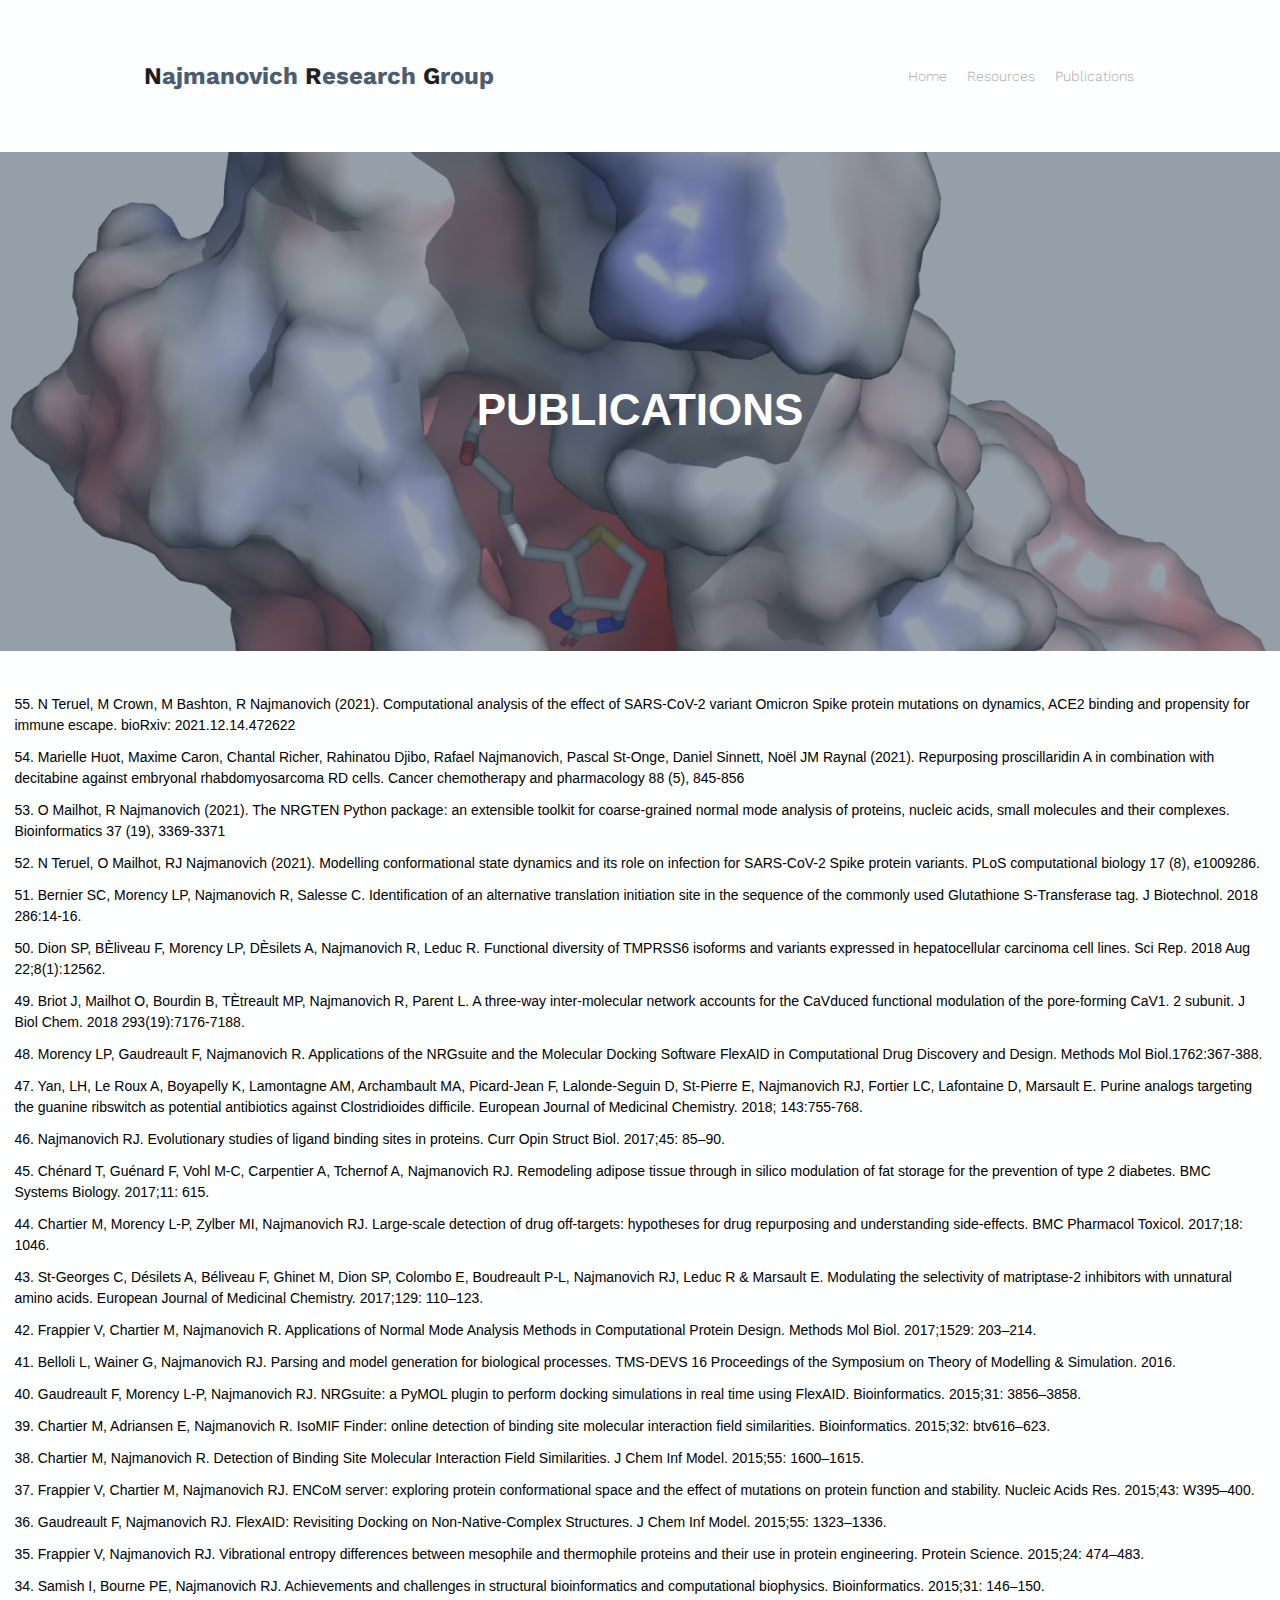
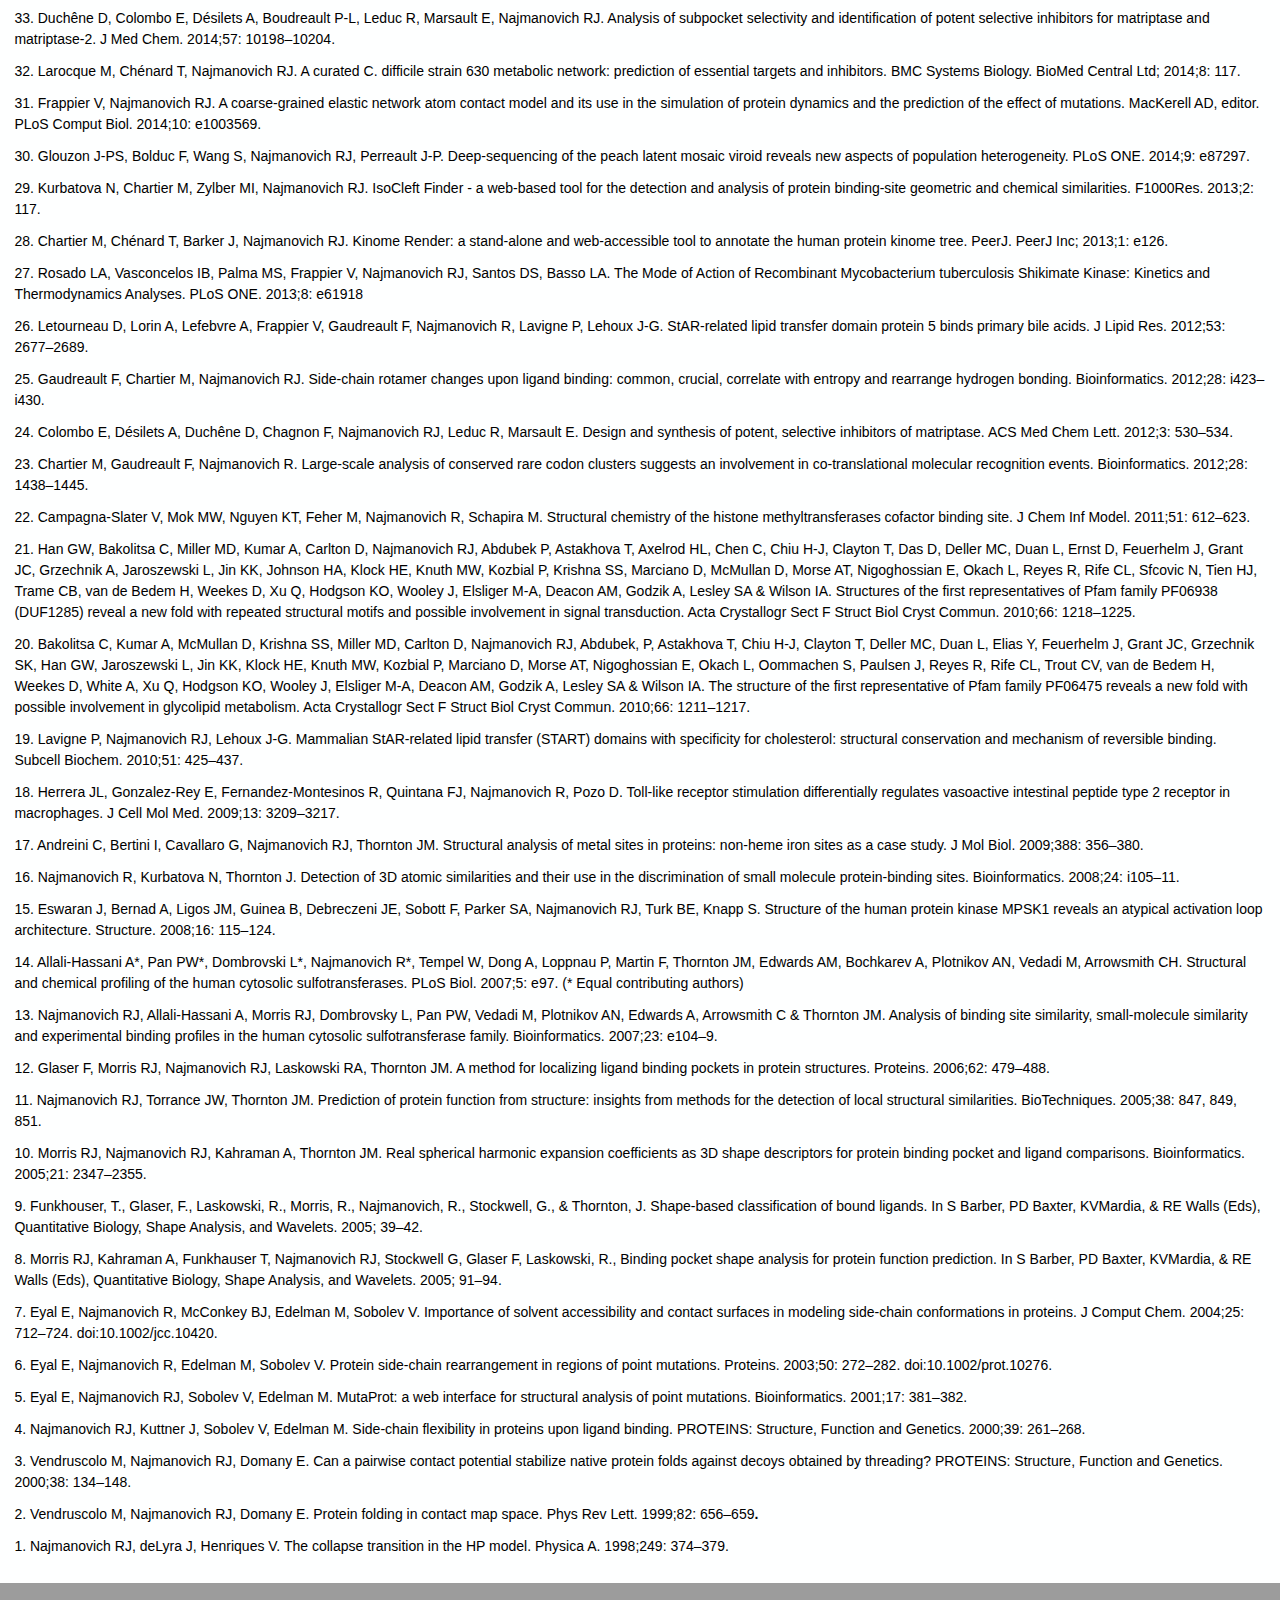
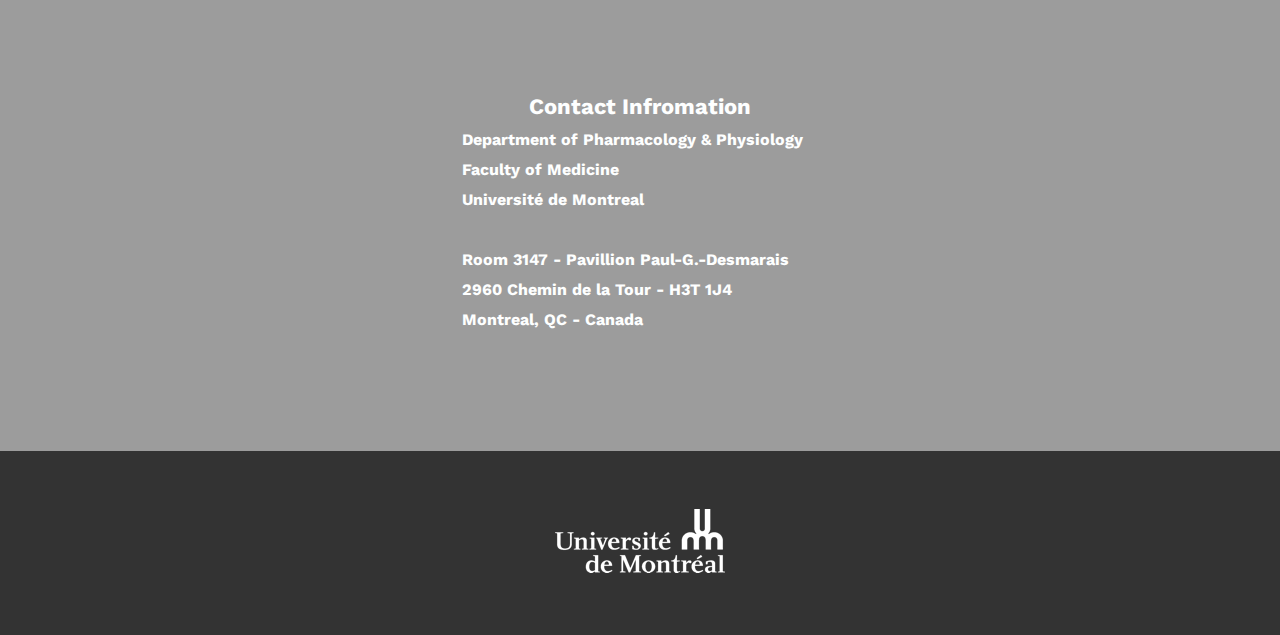
==== commit 3a3b32f4: "made the html text more human readable and removed typo" ====
--- a/publications.html
+++ b/publications.html
@@ -29,9 +29,110 @@
 
 		<p style="line-height:21px;margin-bottom:11px;margin-top:0px;" class="Style11"> 54. Marielle Huot, Maxime Caron, Chantal Richer, Rahinatou Djibo, Rafael Najmanovich, Pascal St-Onge, Daniel Sinnett, Noël JM Raynal (2021). Repurposing proscillaridin A in combination with decitabine against embryonal rhabdomyosarcoma RD cells. Cancer chemotherapy and pharmacology 88 (5), 845-856</p>
 
-		<p style="line-height:21px;margin-bottom:11px;margin-top:0px;" class="Style11">53. O Mailhot, R Najmanovich (2021). The NRGTEN Python package: an extensible toolkit for coarse-grained normal mode analysis of proteins, nucleic acids, small molecules and their complexes. Bioinformatics 37 (19), 3369-3371</p> -->
+		<p style="line-height:21px;margin-bottom:11px;margin-top:0px;" class="Style11">53. O Mailhot, R Najmanovich (2021). The NRGTEN Python package: an extensible toolkit for coarse-grained normal mode analysis of proteins, nucleic acids, small molecules and their complexes. Bioinformatics 37 (19), 3369-3371</p>
 
 		<p style="line-height:21px;margin-bottom:11px;margin-top:0px;" class="Style11">52. N Teruel, O Mailhot, RJ Najmanovich (2021). Modelling conformational state dynamics and its role on infection for SARS-CoV-2 Spike protein variants. PLoS computational biology 17 (8), e1009286. </p>
 
 		<p style="line-height:21px;margin-bottom:11px;margin-top:0px;" class="Style11">51. Bernier SC, Morency LP, Najmanovich R, Salesse C. Identification of an alternative translation initiation site in the sequence of the commonly used Glutathione S-Transferase tag. J Biotechnol. 2018 286:14-16. </p>
-		<p style="line-height:21px;margin-bottom:11px;margin-top:0px;" class="Style11">50. Dion SP, BÈliveau F, Morency LP, DÈsilets A, Najmanovich R, Leduc R. Functional diversity of TMPRSS6 isoforms and variants expressed in hepatocellular carcinoma cell lines. Sci Rep. 2018 Aug 22;8(1):12562. </p><p style="line-height:21px;margin-bottom:11px;margin-top:0px;" class="Style11">49. Briot J, Mailhot O, Bourdin B, TÈtreault MP, Najmanovich R, Parent L. A three-way inter-molecular network accounts for the CaVduced functional modulation of the pore-forming CaV1. 2 subunit. J Biol Chem. 2018 293(19):7176-7188. </p><p style="line-height:21px;margin-bottom:11px;margin-top:0px;" class="Style11">48. Morency LP, Gaudreault F, Najmanovich R. Applications of the NRGsuite and the Molecular Docking Software FlexAID in Computational Drug Discovery and Design. Methods Mol Biol.1762:367-388.</p><p style="line-height:21px;margin-bottom:11px;margin-top:0px;" class="Style11">47. Yan, LH, Le Roux A, Boyapelly K, Lamontagne AM, Archambault MA, Picard-Jean F, Lalonde-Seguin D, St-Pierre E, Najmanovich RJ, Fortier LC, Lafontaine D, Marsault E. Purine analogs targeting the guanine ribswitch as potential antibiotics against Clostridioides difficile. European Journal of Medicinal Chemistry. 2018; 143:755-768.</p><p style="line-height:21px;margin-bottom:11px;margin-top:0px;" class="Style11">46. Najmanovich RJ. Evolutionary studies of ligand binding sites in proteins. Curr Opin Struct Biol. 2017;45: 85–90. </p><p style="line-height:21px;margin-bottom:11px;margin-top:0px;" class="Style11">45. Chénard T, Guénard F, Vohl M-C, Carpentier A, Tchernof A, Najmanovich RJ. Remodeling adipose tissue through in silico modulation of fat storage for the prevention of type 2 diabetes. BMC Systems Biology. 2017;11: 615. </p><p style="line-height:21px;margin-bottom:11px;margin-top:0px;" class="Style11">44. Chartier M, Morency L-P, Zylber MI, Najmanovich RJ. Large-scale detection of drug off-targets: hypotheses for drug repurposing and understanding side-effects. BMC Pharmacol Toxicol. 2017;18: 1046. </p><p style="line-height:21px;margin-bottom:11px;margin-top:0px;" class="Style11">43. St-Georges C, Désilets A, Béliveau F, Ghinet M, Dion SP, Colombo E, Boudreault P-L, Najmanovich RJ, Leduc R & Marsault E. Modulating the selectivity of matriptase-2 inhibitors with unnatural amino acids. European Journal of Medicinal Chemistry. 2017;129: 110–123. </p><p style="line-height:21px;margin-bottom:11px;margin-top:0px;" class="Style11">42. Frappier V, Chartier M, Najmanovich R. Applications of Normal Mode Analysis Methods in Computational Protein Design. Methods Mol Biol. 2017;1529: 203–214. </p><p style="line-height:21px;margin-bottom:11px;margin-top:0px;" class="Style11">41. Belloli L, Wainer G, Najmanovich RJ. Parsing and model generation for biological processes. TMS-DEVS 16 Proceedings of the Symposium on Theory of Modelling & Simulation. 2016.</p><p style="line-height:21px;margin-bottom:11px;margin-top:0px;" class="Style11">40. Gaudreault F, Morency L-P, Najmanovich RJ. NRGsuite: a PyMOL plugin to perform docking simulations in real time using FlexAID. Bioinformatics. 2015;31: 3856–3858. </p><p style="line-height:21px;margin-bottom:11px;margin-top:0px;" class="Style11">39. Chartier M, Adriansen E, Najmanovich R. IsoMIF Finder: online detection of binding site molecular interaction field similarities. Bioinformatics. 2015;32: btv616–623. </p><p style="line-height:21px;margin-bottom:11px;margin-top:0px;" class="Style11">38. Chartier M, Najmanovich R. Detection of Binding Site Molecular Interaction Field Similarities. J Chem Inf Model. 2015;55: 1600–1615.</p><p style="line-height:21px;margin-bottom:11px;margin-top:0px;" class="Style11">37. Frappier V, Chartier M, Najmanovich RJ. ENCoM server: exploring protein conformational space and the effect of mutations on protein function and stability. Nucleic Acids Res. 2015;43: W395–400. </p><p style="line-height:21px;margin-bottom:11px;margin-top:0px;" class="Style11">36. Gaudreault F, Najmanovich RJ. FlexAID: Revisiting Docking on Non-Native-Complex Structures. J Chem Inf Model. 2015;55: 1323–1336. </p><p style="line-height:21px;margin-bottom:11px;margin-top:0px;" class="Style11">35. Frappier V, Najmanovich RJ. Vibrational entropy differences between mesophile and thermophile proteins and their use in protein engineering. Protein Science. 2015;24: 474–483. </p><p style="line-height:21px;margin-bottom:11px;margin-top:0px;" class="Style11">34. Samish I, Bourne PE, Najmanovich RJ. Achievements and challenges in structural bioinformatics and computational biophysics. Bioinformatics. 2015;31: 146–150. </p><p style="line-height:21px;margin-bottom:11px;margin-top:0px;" class="Style11">33. Duchêne D, Colombo E, Désilets A, Boudreault P-L, Leduc R, Marsault E, Najmanovich RJ. Analysis of subpocket selectivity and identification of potent selective inhibitors for matriptase and matriptase-2. J Med Chem. 2014;57: 10198–10204. </p><p style="line-height:21px;margin-bottom:11px;margin-top:0px;" class="Style11">32. Larocque M, Chénard T, Najmanovich RJ. A curated C. difficile strain 630 metabolic network: prediction of essential targets and inhibitors. BMC Systems Biology. BioMed Central Ltd; 2014;8: 117.</p><p style="line-height:21px;margin-bottom:11px;margin-top:0px;" class="Style11">31. Frappier V, Najmanovich RJ. A coarse-grained elastic network atom contact model and its use in the simulation of protein dynamics and the prediction of the effect of mutations. MacKerell AD, editor. PLoS Comput Biol. 2014;10: e1003569. </p><p style="line-height:21px;margin-bottom:11px;margin-top:0px;" class="Style11">30. Glouzon J-PS, Bolduc F, Wang S, Najmanovich RJ, Perreault J-P. Deep-sequencing of the peach latent mosaic viroid reveals new aspects of population heterogeneity. PLoS ONE. 2014;9: e87297. </p><p style="line-height:21px;margin-bottom:11px;margin-top:0px;" class="Style11">29. Kurbatova N, Chartier M, Zylber MI, Najmanovich RJ. IsoCleft Finder - a web-based tool for the detection and analysis of protein binding-site geometric and chemical similarities. F1000Res. 2013;2: 117. </p><p style="line-height:21px;margin-bottom:11px;margin-top:0px;" class="Style11">28. Chartier M, Chénard T, Barker J, Najmanovich RJ. Kinome Render: a stand-alone and web-accessible tool to annotate the human protein kinome tree. PeerJ. PeerJ Inc; 2013;1: e126. </p><p style="line-height:21px;margin-bottom:11px;margin-top:0px;" class="Style11">27. Rosado LA, Vasconcelos IB, Palma MS, Frappier V, Najmanovich RJ, Santos DS, Basso LA. The Mode of Action of Recombinant Mycobacterium tuberculosis Shikimate Kinase: Kinetics and Thermodynamics Analyses. PLoS ONE. 2013;8: e61918</p><p style="line-height:21px;margin-bottom:11px;margin-top:0px;" class="Style11">26. Letourneau D, Lorin A, Lefebvre A, Frappier V, Gaudreault F, Najmanovich R, Lavigne P, Lehoux J-G. StAR-related lipid transfer domain protein 5 binds primary bile acids. J Lipid Res. 2012;53: 2677–2689.</p><p style="line-height:21px;margin-bottom:11px;margin-top:0px;" class="Style11">25. Gaudreault F, Chartier M, Najmanovich RJ. Side-chain rotamer changes upon ligand binding: common, crucial, correlate with entropy and rearrange hydrogen bonding. Bioinformatics. 2012;28: i423–i430.</p><p style="line-height:21px;margin-bottom:11px;margin-top:0px;" class="Style11">24. Colombo E, Désilets A, Duchêne D, Chagnon F, Najmanovich RJ, Leduc R, Marsault E. Design and synthesis of potent, selective inhibitors of matriptase. ACS Med Chem Lett. 2012;3: 530–534. </p><p style="line-height:21px;margin-bottom:11px;margin-top:0px;" class="Style11">23. Chartier M, Gaudreault F, Najmanovich R. Large-scale analysis of conserved rare codon clusters suggests an involvement in co-translational molecular recognition events. Bioinformatics. 2012;28: 1438–1445.</p><p style="line-height:21px;margin-bottom:11px;margin-top:0px;" class="Style11">22. Campagna-Slater V, Mok MW, Nguyen KT, Feher M, Najmanovich R, Schapira M. Structural chemistry of the histone methyltransferases cofactor binding site. J Chem Inf Model. 2011;51: 612–623.</p><p style="line-height:21px;margin-bottom:11px;margin-top:0px;" class="Style11">21. Han GW, Bakolitsa C, Miller MD, Kumar A, Carlton D, Najmanovich RJ, Abdubek P, Astakhova T, Axelrod HL, Chen C, Chiu H-J, Clayton T, Das D, Deller MC, Duan L, Ernst D, Feuerhelm J, Grant JC, Grzechnik A, Jaroszewski L, Jin KK, Johnson HA, Klock HE, Knuth MW, Kozbial P, Krishna SS, Marciano D, McMullan D, Morse AT, Nigoghossian E, Okach L, Reyes R, Rife CL, Sfcovic N, Tien HJ, Trame CB, van de Bedem H, Weekes D, Xu Q, Hodgson KO, Wooley J, Elsliger M-A, Deacon AM, Godzik A, Lesley SA & Wilson IA. Structures of the first representatives of Pfam family PF06938 (DUF1285) reveal a new fold with repeated structural motifs and possible involvement in signal transduction. Acta Crystallogr Sect F Struct Biol Cryst Commun. 2010;66: 1218–1225. </p><p style="line-height:21px;margin-bottom:11px;margin-top:0px;" class="Style11">20. Bakolitsa C, Kumar A, McMullan D, Krishna SS, Miller MD, Carlton D, Najmanovich RJ, Abdubek, P, Astakhova T, Chiu H-J, Clayton T, Deller MC, Duan L, Elias Y, Feuerhelm J, Grant JC, Grzechnik SK, Han GW, Jaroszewski L, Jin KK, Klock HE, Knuth MW, Kozbial P, Marciano D, Morse AT, Nigoghossian E, Okach L, Oommachen S, Paulsen J, Reyes R, Rife CL, Trout CV, van de Bedem H, Weekes D, White A, Xu Q, Hodgson KO, Wooley J, Elsliger M-A, Deacon AM, Godzik A, Lesley SA & Wilson IA. The structure of the first representative of Pfam family PF06475 reveals a new fold with possible involvement in glycolipid metabolism. Acta Crystallogr Sect F Struct Biol Cryst Commun. 2010;66: 1211–1217.</p><p style="line-height:21px;margin-bottom:11px;margin-top:0px;" class="Style11">19. Lavigne P, Najmanovich RJ, Lehoux J-G. Mammalian StAR-related lipid transfer (START) domains with specificity for cholesterol: structural conservation and mechanism of reversible binding. Subcell Biochem. 2010;51: 425–437. </p><p style="line-height:21px;margin-bottom:11px;margin-top:0px;" class="Style11">18. Herrera JL, Gonzalez-Rey E, Fernandez-Montesinos R, Quintana FJ, Najmanovich R, Pozo D. Toll-like receptor stimulation differentially regulates vasoactive intestinal peptide type 2 receptor in macrophages. J Cell Mol Med. 2009;13: 3209–3217. </p><p style="line-height:21px;margin-bottom:11px;margin-top:0px;" class="Style11">17. Andreini C, Bertini I, Cavallaro G, Najmanovich RJ, Thornton JM. Structural analysis of metal sites in proteins: non-heme iron sites as a case study. J Mol Biol. 2009;388: 356–380.&nbsp;&nbsp;</p><p style="line-height:21px;margin-bottom:11px;margin-top:0px;" class="Style11">16. Najmanovich R, Kurbatova N, Thornton J. Detection of 3D atomic similarities and their use in the discrimination of small molecule protein-binding sites. Bioinformatics. 2008;24: i105–11. </p><p style="line-height:21px;margin-bottom:11px;margin-top:0px;" class="Style11">15. Eswaran J, Bernad A, Ligos JM, Guinea B, Debreczeni JE, Sobott F, Parker SA, Najmanovich RJ, Turk BE, Knapp S. Structure of the human protein kinase MPSK1 reveals an atypical activation loop architecture. Structure. 2008;16: 115–124. </p><p style="line-height:21px;margin-bottom:11px;margin-top:0px;" class="Style11">14. Allali-Hassani A*, Pan PW*, Dombrovski L*, Najmanovich R*, Tempel W, Dong A, Loppnau P, Martin F, Thornton JM, Edwards AM, Bochkarev A, Plotnikov AN, Vedadi M, Arrowsmith CH. Structural and chemical profiling of the human cytosolic sulfotransferases. PLoS Biol. 2007;5: e97. (* Equal contributing authors) </p><p style="line-height:21px;margin-bottom:11px;margin-top:0px;" class="Style11">13. Najmanovich RJ, Allali-Hassani A, Morris RJ, Dombrovsky L, Pan PW, Vedadi M, Plotnikov AN, Edwards A, Arrowsmith C & Thornton JM. Analysis of binding site similarity, small-molecule similarity and experimental binding profiles in the human cytosolic sulfotransferase family. Bioinformatics. 2007;23: e104–9.</p><p style="line-height:21px;margin-bottom:11px;margin-top:0px;" class="Style11">12. Glaser F, Morris RJ, Najmanovich RJ, Laskowski RA, Thornton JM. A method for localizing ligand binding pockets in protein structures. Proteins. 2006;62: 479–488.</p><p style="line-height:21px;margin-bottom:11px;margin-top:0px;" class="Style11">11. Najmanovich RJ, Torrance JW, Thornton JM. Prediction of protein function from structure: insights from methods for the detection of local structural similarities. BioTechniques. 2005;38: 847, 849, 851. </p><p style="line-height:21px;margin-bottom:11px;margin-top:0px;" class="Style11">10. Morris RJ, Najmanovich RJ, Kahraman A, Thornton JM. Real spherical harmonic expansion coefficients as 3D shape descriptors for protein binding pocket and ligand comparisons. Bioinformatics. 2005;21: 2347–2355. </p><p style="line-height:21px;margin-bottom:11px;margin-top:0px;" class="Style11">9. Funkhouser, T., Glaser, F., Laskowski, R., Morris, R., Najmanovich, R., Stockwell, G., & Thornton, J. Shape-based classification of bound ligands. In S Barber, PD Baxter, KVMardia, & RE Walls (Eds), Quantitative Biology, Shape Analysis, and Wavelets. 2005; 39–42. </p><p style="line-height:21px;margin-bottom:11px;margin-top:0px;" class="Style11">8. Morris RJ, Kahraman A, Funkhauser T, Najmanovich RJ, Stockwell G, Glaser F, Laskowski, R., Binding pocket shape analysis for protein function prediction. In S Barber, PD Baxter, KVMardia, & RE Walls (Eds), Quantitative Biology, Shape Analysis, and Wavelets. 2005; 91–94.</p><p style="line-height:21px;margin-bottom:11px;margin-top:0px;" class="Style11">7. Eyal E, Najmanovich R, McConkey BJ, Edelman M, Sobolev V. Importance of solvent accessibility and contact surfaces in modeling side-chain conformations in proteins. J Comput Chem. 2004;25: 712–724. doi:10.1002/jcc.10420.</p><p style="line-height:21px;margin-bottom:11px;margin-top:0px;" class="Style11">6. Eyal E, Najmanovich R, Edelman M, Sobolev V. Protein side-chain rearrangement in regions of point mutations. Proteins. 2003;50: 272–282. doi:10.1002/prot.10276.</p><p style="line-height:21px;margin-bottom:11px;margin-top:0px;" class="Style11">5. Eyal E, Najmanovich RJ, Sobolev V, Edelman M. MutaProt: a web interface for structural analysis of point mutations. Bioinformatics. 2001;17: 381–382.</p><p style="line-height:21px;margin-bottom:11px;margin-top:0px;" class="Style11">4. Najmanovich RJ, Kuttner J, Sobolev V, Edelman M. Side-chain flexibility in proteins upon ligand binding. PROTEINS: Structure, Function and Genetics. 2000;39: 261–268. </p><p style="line-height:21px;margin-bottom:11px;margin-top:0px;" class="Style11">3. Vendruscolo M, Najmanovich RJ, Domany E. Can a pairwise contact potential stabilize native protein folds against decoys obtained by threading? PROTEINS: Structure, Function and Genetics. 2000;38: 134–148.</p><p style="line-height:21px;margin-bottom:11px;margin-top:0px;" class="Style11">2. Vendruscolo M, Najmanovich RJ, Domany E. Protein folding in contact map space. Phys Rev Lett. 1999;82: 656–659<span class="Style12">.</span></p><p style="line-height:21px;margin-bottom:11px;margin-top:0px;" class="Style11">1. Najmanovich RJ, deLyra J, Henriques V. The collapse transition in the HP model. Physica A. 1998;249: 374–379.</p></div></div></div></div></div></div><footer data-top='2829' data-height='644'><div class="" id="flexbox_back_1"><div id="flexbox_1"><div><div class="shape_8" style="width:428px;min-height:314px;"><div style="padding: 36px 36px 36px 36px; "><p style="line-height:25px;text-align:center;margin-top:0px;margin-bottom:11px;" class="Style2">Contact Infromation</p><p style="line-height:19px;margin-bottom:11px;margin-top:0px;" class="Style3">Department of Pharmacology & Physiology</p><p style="line-height:19px;margin-bottom:11px;margin-top:0px;" class="Style3">Faculty of Medicine</p><p style="line-height:19px;margin-bottom:11px;margin-top:0px;" class="Style3">Université de Montreal</p><p style="line-height:19px;margin-bottom:11px;margin-top:0px;" class="Style3"><br /></p><p style="line-height:19px;margin-bottom:11px;margin-top:0px;" class="Style3">Room 3147 - Pavillion Paul-G.-Desmarais</p><p style="line-height:19px;margin-bottom:11px;margin-top:0px;" class="Style3">2960 Chemin de la Tour - H3T 1J4</p><p style="line-height:19px;margin-bottom:11px;margin-top:0px;" class="Style3">Montreal, QC - Canada</p></div></div></div></div></div><div class="" id="flexbox_back_0"><div id="flexbox_0"><div><div class="shape_9" style="width:212px;min-height:100px;"><img src="images/publications/Logo_UdeM-blanc-RVB.png" height="100" width="212" /></div></div></div></div></footer></div></body></html>+
+		<p style="line-height:21px;margin-bottom:11px;margin-top:0px;" class="Style11">50. Dion SP, BÈliveau F, Morency LP, DÈsilets A, Najmanovich R, Leduc R. Functional diversity of TMPRSS6 isoforms and variants expressed in hepatocellular carcinoma cell lines. Sci Rep. 2018 Aug 22;8(1):12562. </p>
+		
+		<p style="line-height:21px;margin-bottom:11px;margin-top:0px;" class="Style11">49. Briot J, Mailhot O, Bourdin B, TÈtreault MP, Najmanovich R, Parent L. A three-way inter-molecular network accounts for the CaVduced functional modulation of the pore-forming CaV1. 2 subunit. J Biol Chem. 2018 293(19):7176-7188. </p>
+		
+		<p style="line-height:21px;margin-bottom:11px;margin-top:0px;" class="Style11">48. Morency LP, Gaudreault F, Najmanovich R. Applications of the NRGsuite and the Molecular Docking Software FlexAID in Computational Drug Discovery and Design. Methods Mol Biol.1762:367-388.</p>
+		
+		<p style="line-height:21px;margin-bottom:11px;margin-top:0px;" class="Style11">47. Yan, LH, Le Roux A, Boyapelly K, Lamontagne AM, Archambault MA, Picard-Jean F, Lalonde-Seguin D, St-Pierre E, Najmanovich RJ, Fortier LC, Lafontaine D, Marsault E. Purine analogs targeting the guanine ribswitch as potential antibiotics against Clostridioides difficile. European Journal of Medicinal Chemistry. 2018; 143:755-768.</p>
+		
+		<p style="line-height:21px;margin-bottom:11px;margin-top:0px;" class="Style11">46. Najmanovich RJ. Evolutionary studies of ligand binding sites in proteins. Curr Opin Struct Biol. 2017;45: 85–90. </p>
+		
+		<p style="line-height:21px;margin-bottom:11px;margin-top:0px;" class="Style11">45. Chénard T, Guénard F, Vohl M-C, Carpentier A, Tchernof A, Najmanovich RJ. Remodeling adipose tissue through in silico modulation of fat storage for the prevention of type 2 diabetes. BMC Systems Biology. 2017;11: 615. </p>
+		
+		<p style="line-height:21px;margin-bottom:11px;margin-top:0px;" class="Style11">44. Chartier M, Morency L-P, Zylber MI, Najmanovich RJ. Large-scale detection of drug off-targets: hypotheses for drug repurposing and understanding side-effects. BMC Pharmacol Toxicol. 2017;18: 1046. </p>
+		
+		<p style="line-height:21px;margin-bottom:11px;margin-top:0px;" class="Style11">43. St-Georges C, Désilets A, Béliveau F, Ghinet M, Dion SP, Colombo E, Boudreault P-L, Najmanovich RJ, Leduc R & Marsault E. Modulating the selectivity of matriptase-2 inhibitors with unnatural amino acids. European Journal of Medicinal Chemistry. 2017;129: 110–123. </p>
+		
+		<p style="line-height:21px;margin-bottom:11px;margin-top:0px;" class="Style11">42. Frappier V, Chartier M, Najmanovich R. Applications of Normal Mode Analysis Methods in Computational Protein Design. Methods Mol Biol. 2017;1529: 203–214. </p>
+		
+		<p style="line-height:21px;margin-bottom:11px;margin-top:0px;" class="Style11">41. Belloli L, Wainer G, Najmanovich RJ. Parsing and model generation for biological processes. TMS-DEVS 16 Proceedings of the Symposium on Theory of Modelling & Simulation. 2016.</p>
+		
+		<p style="line-height:21px;margin-bottom:11px;margin-top:0px;" class="Style11">40. Gaudreault F, Morency L-P, Najmanovich RJ. NRGsuite: a PyMOL plugin to perform docking simulations in real time using FlexAID. Bioinformatics. 2015;31: 3856–3858. </p>
+		
+		<p style="line-height:21px;margin-bottom:11px;margin-top:0px;" class="Style11">39. Chartier M, Adriansen E, Najmanovich R. IsoMIF Finder: online detection of binding site molecular interaction field similarities. Bioinformatics. 2015;32: btv616–623. </p>
+		
+		<p style="line-height:21px;margin-bottom:11px;margin-top:0px;" class="Style11">38. Chartier M, Najmanovich R. Detection of Binding Site Molecular Interaction Field Similarities. J Chem Inf Model. 2015;55: 1600–1615.</p>
+		
+		<p style="line-height:21px;margin-bottom:11px;margin-top:0px;" class="Style11">37. Frappier V, Chartier M, Najmanovich RJ. ENCoM server: exploring protein conformational space and the effect of mutations on protein function and stability. Nucleic Acids Res. 2015;43: W395–400. </p>
+		
+		<p style="line-height:21px;margin-bottom:11px;margin-top:0px;" class="Style11">36. Gaudreault F, Najmanovich RJ. FlexAID: Revisiting Docking on Non-Native-Complex Structures. J Chem Inf Model. 2015;55: 1323–1336. </p>
+		
+		<p style="line-height:21px;margin-bottom:11px;margin-top:0px;" class="Style11">35. Frappier V, Najmanovich RJ. Vibrational entropy differences between mesophile and thermophile proteins and their use in protein engineering. Protein Science. 2015;24: 474–483. </p>
+		
+		<p style="line-height:21px;margin-bottom:11px;margin-top:0px;" class="Style11">34. Samish I, Bourne PE, Najmanovich RJ. Achievements and challenges in structural bioinformatics and computational biophysics. Bioinformatics. 2015;31: 146–150. </p>
+		
+		<p style="line-height:21px;margin-bottom:11px;margin-top:0px;" class="Style11">33. Duchêne D, Colombo E, Désilets A, Boudreault P-L, Leduc R, Marsault E, Najmanovich RJ. Analysis of subpocket selectivity and identification of potent selective inhibitors for matriptase and matriptase-2. J Med Chem. 2014;57: 10198–10204. </p>
+		
+		<p style="line-height:21px;margin-bottom:11px;margin-top:0px;" class="Style11">32. Larocque M, Chénard T, Najmanovich RJ. A curated C. difficile strain 630 metabolic network: prediction of essential targets and inhibitors. BMC Systems Biology. BioMed Central Ltd; 2014;8: 117.</p>
+		
+		<p style="line-height:21px;margin-bottom:11px;margin-top:0px;" class="Style11">31. Frappier V, Najmanovich RJ. A coarse-grained elastic network atom contact model and its use in the simulation of protein dynamics and the prediction of the effect of mutations. MacKerell AD, editor. PLoS Comput Biol. 2014;10: e1003569. </p>
+		
+		<p style="line-height:21px;margin-bottom:11px;margin-top:0px;" class="Style11">30. Glouzon J-PS, Bolduc F, Wang S, Najmanovich RJ, Perreault J-P. Deep-sequencing of the peach latent mosaic viroid reveals new aspects of population heterogeneity. PLoS ONE. 2014;9: e87297. </p>
+		
+		<p style="line-height:21px;margin-bottom:11px;margin-top:0px;" class="Style11">29. Kurbatova N, Chartier M, Zylber MI, Najmanovich RJ. IsoCleft Finder - a web-based tool for the detection and analysis of protein binding-site geometric and chemical similarities. F1000Res. 2013;2: 117. </p>
+		
+		<p style="line-height:21px;margin-bottom:11px;margin-top:0px;" class="Style11">28. Chartier M, Chénard T, Barker J, Najmanovich RJ. Kinome Render: a stand-alone and web-accessible tool to annotate the human protein kinome tree. PeerJ. PeerJ Inc; 2013;1: e126. </p>
+		
+		<p style="line-height:21px;margin-bottom:11px;margin-top:0px;" class="Style11">27. Rosado LA, Vasconcelos IB, Palma MS, Frappier V, Najmanovich RJ, Santos DS, Basso LA. The Mode of Action of Recombinant Mycobacterium tuberculosis Shikimate Kinase: Kinetics and Thermodynamics Analyses. PLoS ONE. 2013;8: e61918</p>
+		
+		<p style="line-height:21px;margin-bottom:11px;margin-top:0px;" class="Style11">26. Letourneau D, Lorin A, Lefebvre A, Frappier V, Gaudreault F, Najmanovich R, Lavigne P, Lehoux J-G. StAR-related lipid transfer domain protein 5 binds primary bile acids. J Lipid Res. 2012;53: 2677–2689.</p>
+		
+		<p style="line-height:21px;margin-bottom:11px;margin-top:0px;" class="Style11">25. Gaudreault F, Chartier M, Najmanovich RJ. Side-chain rotamer changes upon ligand binding: common, crucial, correlate with entropy and rearrange hydrogen bonding. Bioinformatics. 2012;28: i423–i430.</p>
+		
+		<p style="line-height:21px;margin-bottom:11px;margin-top:0px;" class="Style11">24. Colombo E, Désilets A, Duchêne D, Chagnon F, Najmanovich RJ, Leduc R, Marsault E. Design and synthesis of potent, selective inhibitors of matriptase. ACS Med Chem Lett. 2012;3: 530–534. </p>
+		
+		<p style="line-height:21px;margin-bottom:11px;margin-top:0px;" class="Style11">23. Chartier M, Gaudreault F, Najmanovich R. Large-scale analysis of conserved rare codon clusters suggests an involvement in co-translational molecular recognition events. Bioinformatics. 2012;28: 1438–1445.</p>
+		
+		<p style="line-height:21px;margin-bottom:11px;margin-top:0px;" class="Style11">22. Campagna-Slater V, Mok MW, Nguyen KT, Feher M, Najmanovich R, Schapira M. Structural chemistry of the histone methyltransferases cofactor binding site. J Chem Inf Model. 2011;51: 612–623.</p>
+		
+		<p style="line-height:21px;margin-bottom:11px;margin-top:0px;" class="Style11">21. Han GW, Bakolitsa C, Miller MD, Kumar A, Carlton D, Najmanovich RJ, Abdubek P, Astakhova T, Axelrod HL, Chen C, Chiu H-J, Clayton T, Das D, Deller MC, Duan L, Ernst D, Feuerhelm J, Grant JC, Grzechnik A, Jaroszewski L, Jin KK, Johnson HA, Klock HE, Knuth MW, Kozbial P, Krishna SS, Marciano D, McMullan D, Morse AT, Nigoghossian E, Okach L, Reyes R, Rife CL, Sfcovic N, Tien HJ, Trame CB, van de Bedem H, Weekes D, Xu Q, Hodgson KO, Wooley J, Elsliger M-A, Deacon AM, Godzik A, Lesley SA & Wilson IA. Structures of the first representatives of Pfam family PF06938 (DUF1285) reveal a new fold with repeated structural motifs and possible involvement in signal transduction. Acta Crystallogr Sect F Struct Biol Cryst Commun. 2010;66: 1218–1225. </p>
+		
+		<p style="line-height:21px;margin-bottom:11px;margin-top:0px;" class="Style11">20. Bakolitsa C, Kumar A, McMullan D, Krishna SS, Miller MD, Carlton D, Najmanovich RJ, Abdubek, P, Astakhova T, Chiu H-J, Clayton T, Deller MC, Duan L, Elias Y, Feuerhelm J, Grant JC, Grzechnik SK, Han GW, Jaroszewski L, Jin KK, Klock HE, Knuth MW, Kozbial P, Marciano D, Morse AT, Nigoghossian E, Okach L, Oommachen S, Paulsen J, Reyes R, Rife CL, Trout CV, van de Bedem H, Weekes D, White A, Xu Q, Hodgson KO, Wooley J, Elsliger M-A, Deacon AM, Godzik A, Lesley SA & Wilson IA. The structure of the first representative of Pfam family PF06475 reveals a new fold with possible involvement in glycolipid metabolism. Acta Crystallogr Sect F Struct Biol Cryst Commun. 2010;66: 1211–1217.</p>
+		
+		<p style="line-height:21px;margin-bottom:11px;margin-top:0px;" class="Style11">19. Lavigne P, Najmanovich RJ, Lehoux J-G. Mammalian StAR-related lipid transfer (START) domains with specificity for cholesterol: structural conservation and mechanism of reversible binding. Subcell Biochem. 2010;51: 425–437. </p>
+		
+		<p style="line-height:21px;margin-bottom:11px;margin-top:0px;" class="Style11">18. Herrera JL, Gonzalez-Rey E, Fernandez-Montesinos R, Quintana FJ, Najmanovich R, Pozo D. Toll-like receptor stimulation differentially regulates vasoactive intestinal peptide type 2 receptor in macrophages. J Cell Mol Med. 2009;13: 3209–3217. </p>
+		
+		<p style="line-height:21px;margin-bottom:11px;margin-top:0px;" class="Style11">17. Andreini C, Bertini I, Cavallaro G, Najmanovich RJ, Thornton JM. Structural analysis of metal sites in proteins: non-heme iron sites as a case study. J Mol Biol. 2009;388: 356–380.&nbsp;&nbsp;</p>
+		
+		<p style="line-height:21px;margin-bottom:11px;margin-top:0px;" class="Style11">16. Najmanovich R, Kurbatova N, Thornton J. Detection of 3D atomic similarities and their use in the discrimination of small molecule protein-binding sites. Bioinformatics. 2008;24: i105–11. </p>
+		
+		<p style="line-height:21px;margin-bottom:11px;margin-top:0px;" class="Style11">15. Eswaran J, Bernad A, Ligos JM, Guinea B, Debreczeni JE, Sobott F, Parker SA, Najmanovich RJ, Turk BE, Knapp S. Structure of the human protein kinase MPSK1 reveals an atypical activation loop architecture. Structure. 2008;16: 115–124. </p>
+		
+		<p style="line-height:21px;margin-bottom:11px;margin-top:0px;" class="Style11">14. Allali-Hassani A*, Pan PW*, Dombrovski L*, Najmanovich R*, Tempel W, Dong A, Loppnau P, Martin F, Thornton JM, Edwards AM, Bochkarev A, Plotnikov AN, Vedadi M, Arrowsmith CH. Structural and chemical profiling of the human cytosolic sulfotransferases. PLoS Biol. 2007;5: e97. (* Equal contributing authors) </p>
+		
+		<p style="line-height:21px;margin-bottom:11px;margin-top:0px;" class="Style11">13. Najmanovich RJ, Allali-Hassani A, Morris RJ, Dombrovsky L, Pan PW, Vedadi M, Plotnikov AN, Edwards A, Arrowsmith C & Thornton JM. Analysis of binding site similarity, small-molecule similarity and experimental binding profiles in the human cytosolic sulfotransferase family. Bioinformatics. 2007;23: e104–9.</p>
+		
+		<p style="line-height:21px;margin-bottom:11px;margin-top:0px;" class="Style11">12. Glaser F, Morris RJ, Najmanovich RJ, Laskowski RA, Thornton JM. A method for localizing ligand binding pockets in protein structures. Proteins. 2006;62: 479–488.</p>
+		
+		<p style="line-height:21px;margin-bottom:11px;margin-top:0px;" class="Style11">11. Najmanovich RJ, Torrance JW, Thornton JM. Prediction of protein function from structure: insights from methods for the detection of local structural similarities. BioTechniques. 2005;38: 847, 849, 851. </p>
+		
+		<p style="line-height:21px;margin-bottom:11px;margin-top:0px;" class="Style11">10. Morris RJ, Najmanovich RJ, Kahraman A, Thornton JM. Real spherical harmonic expansion coefficients as 3D shape descriptors for protein binding pocket and ligand comparisons. Bioinformatics. 2005;21: 2347–2355. </p>
+		
+		<p style="line-height:21px;margin-bottom:11px;margin-top:0px;" class="Style11">9. Funkhouser, T., Glaser, F., Laskowski, R., Morris, R., Najmanovich, R., Stockwell, G., & Thornton, J. Shape-based classification of bound ligands. In S Barber, PD Baxter, KVMardia, & RE Walls (Eds), Quantitative Biology, Shape Analysis, and Wavelets. 2005; 39–42. </p>
+		
+		<p style="line-height:21px;margin-bottom:11px;margin-top:0px;" class="Style11">8. Morris RJ, Kahraman A, Funkhauser T, Najmanovich RJ, Stockwell G, Glaser F, Laskowski, R., Binding pocket shape analysis for protein function prediction. In S Barber, PD Baxter, KVMardia, & RE Walls (Eds), Quantitative Biology, Shape Analysis, and Wavelets. 2005; 91–94.</p>
+		
+		<p style="line-height:21px;margin-bottom:11px;margin-top:0px;" class="Style11">7. Eyal E, Najmanovich R, McConkey BJ, Edelman M, Sobolev V. Importance of solvent accessibility and contact surfaces in modeling side-chain conformations in proteins. J Comput Chem. 2004;25: 712–724. doi:10.1002/jcc.10420.</p>
+		
+		<p style="line-height:21px;margin-bottom:11px;margin-top:0px;" class="Style11">6. Eyal E, Najmanovich R, Edelman M, Sobolev V. Protein side-chain rearrangement in regions of point mutations. Proteins. 2003;50: 272–282. doi:10.1002/prot.10276.</p>
+		
+		<p style="line-height:21px;margin-bottom:11px;margin-top:0px;" class="Style11">5. Eyal E, Najmanovich RJ, Sobolev V, Edelman M. MutaProt: a web interface for structural analysis of point mutations. Bioinformatics. 2001;17: 381–382.</p>
+		
+		<p style="line-height:21px;margin-bottom:11px;margin-top:0px;" class="Style11">4. Najmanovich RJ, Kuttner J, Sobolev V, Edelman M. Side-chain flexibility in proteins upon ligand binding. PROTEINS: Structure, Function and Genetics. 2000;39: 261–268. </p>
+		
+		<p style="line-height:21px;margin-bottom:11px;margin-top:0px;" class="Style11">3. Vendruscolo M, Najmanovich RJ, Domany E. Can a pairwise contact potential stabilize native protein folds against decoys obtained by threading? PROTEINS: Structure, Function and Genetics. 2000;38: 134–148.</p>
+		
+		<p style="line-height:21px;margin-bottom:11px;margin-top:0px;" class="Style11">2. Vendruscolo M, Najmanovich RJ, Domany E. Protein folding in contact map space. Phys Rev Lett. 1999;82: 656–659<span class="Style12">.</span></p>
+		
+		<p style="line-height:21px;margin-bottom:11px;margin-top:0px;" class="Style11">1. Najmanovich RJ, deLyra J, Henriques V. The collapse transition in the HP model. Physica A. 1998;249: 374–379.</p>
+	
+	</div></div></div></div></div></div><footer data-top='2829' data-height='644'><div class="" id="flexbox_back_1"><div id="flexbox_1"><div><div class="shape_8" style="width:428px;min-height:314px;"><div style="padding: 36px 36px 36px 36px; "><p style="line-height:25px;text-align:center;margin-top:0px;margin-bottom:11px;" class="Style2">Contact Infromation</p><p style="line-height:19px;margin-bottom:11px;margin-top:0px;" class="Style3">Department of Pharmacology & Physiology</p><p style="line-height:19px;margin-bottom:11px;margin-top:0px;" class="Style3">Faculty of Medicine</p><p style="line-height:19px;margin-bottom:11px;margin-top:0px;" class="Style3">Université de Montreal</p><p style="line-height:19px;margin-bottom:11px;margin-top:0px;" class="Style3"><br /></p><p style="line-height:19px;margin-bottom:11px;margin-top:0px;" class="Style3">Room 3147 - Pavillion Paul-G.-Desmarais</p><p style="line-height:19px;margin-bottom:11px;margin-top:0px;" class="Style3">2960 Chemin de la Tour - H3T 1J4</p><p style="line-height:19px;margin-bottom:11px;margin-top:0px;" class="Style3">Montreal, QC - Canada</p></div></div></div></div></div><div class="" id="flexbox_back_0"><div id="flexbox_0"><div><div class="shape_9" style="width:212px;min-height:100px;"><img src="images/publications/Logo_UdeM-blanc-RVB.png" height="100" width="212" /></div></div></div></div></footer></div></body></html>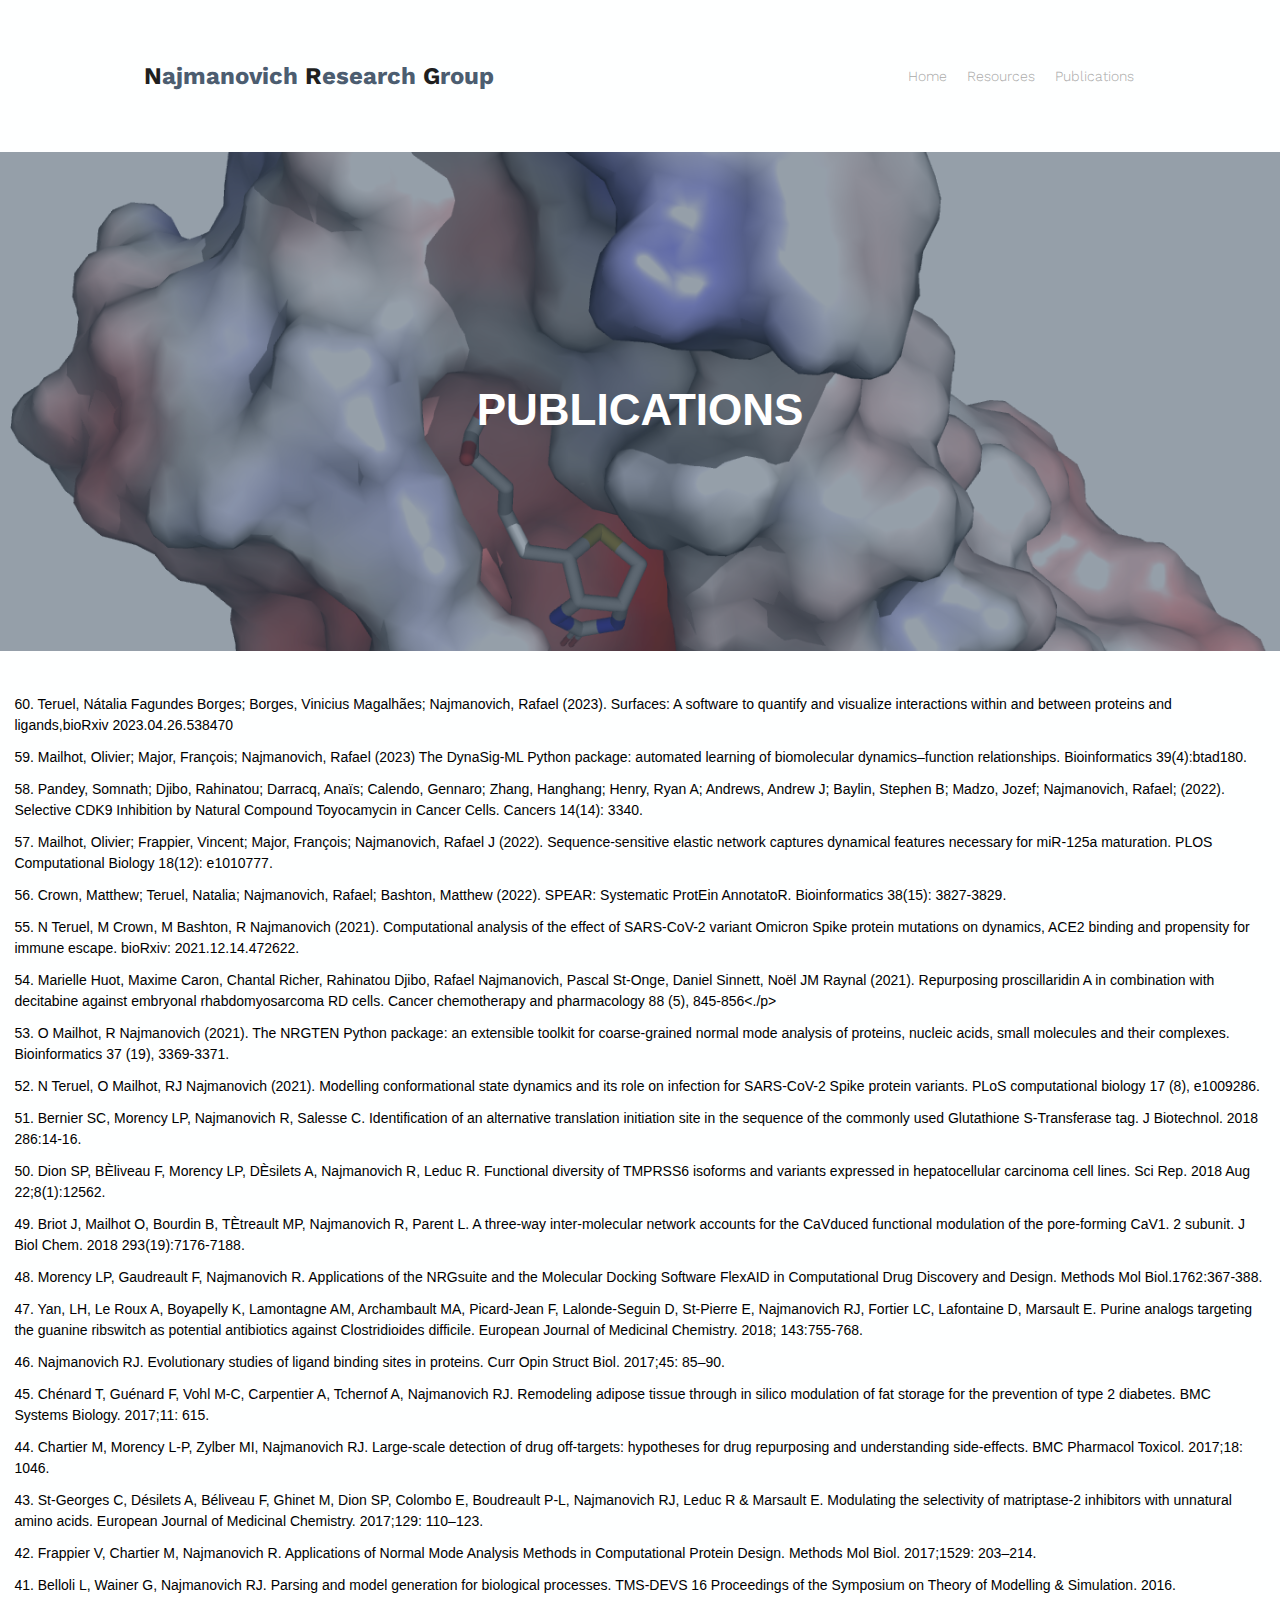
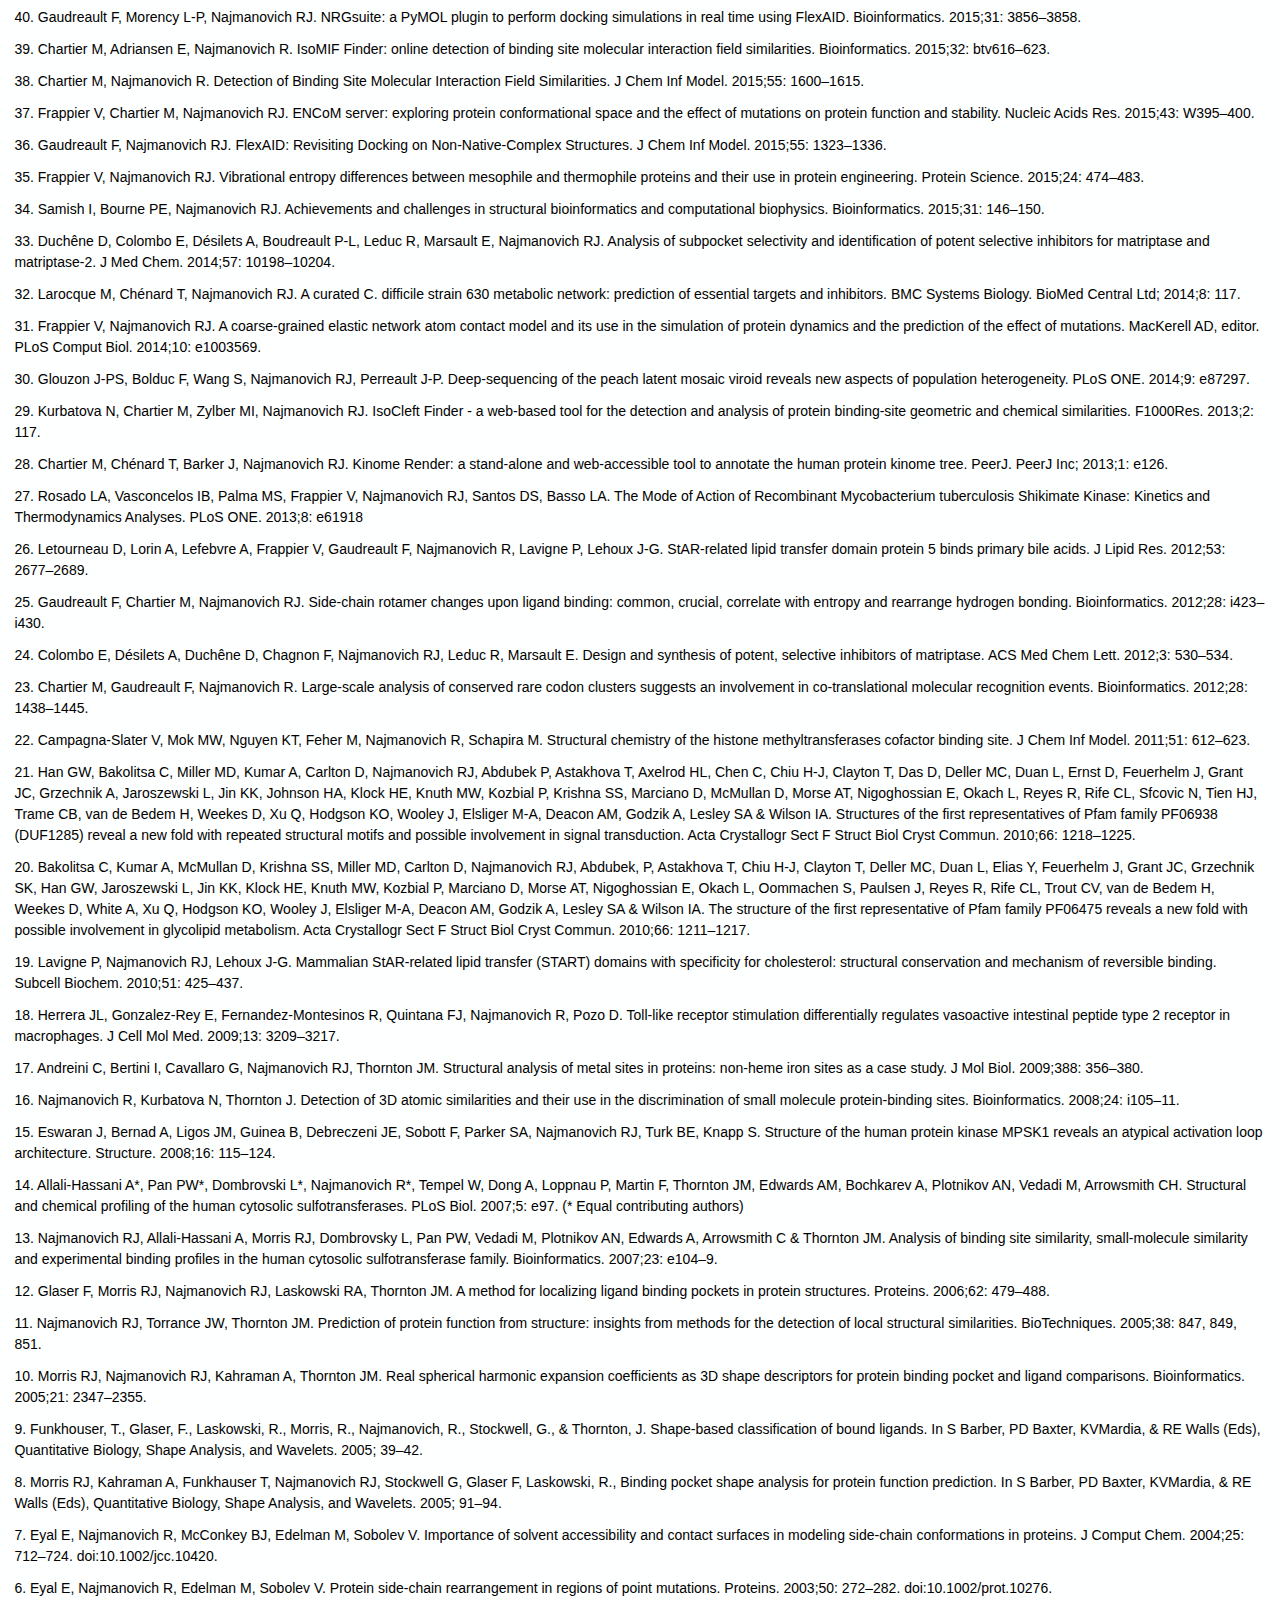
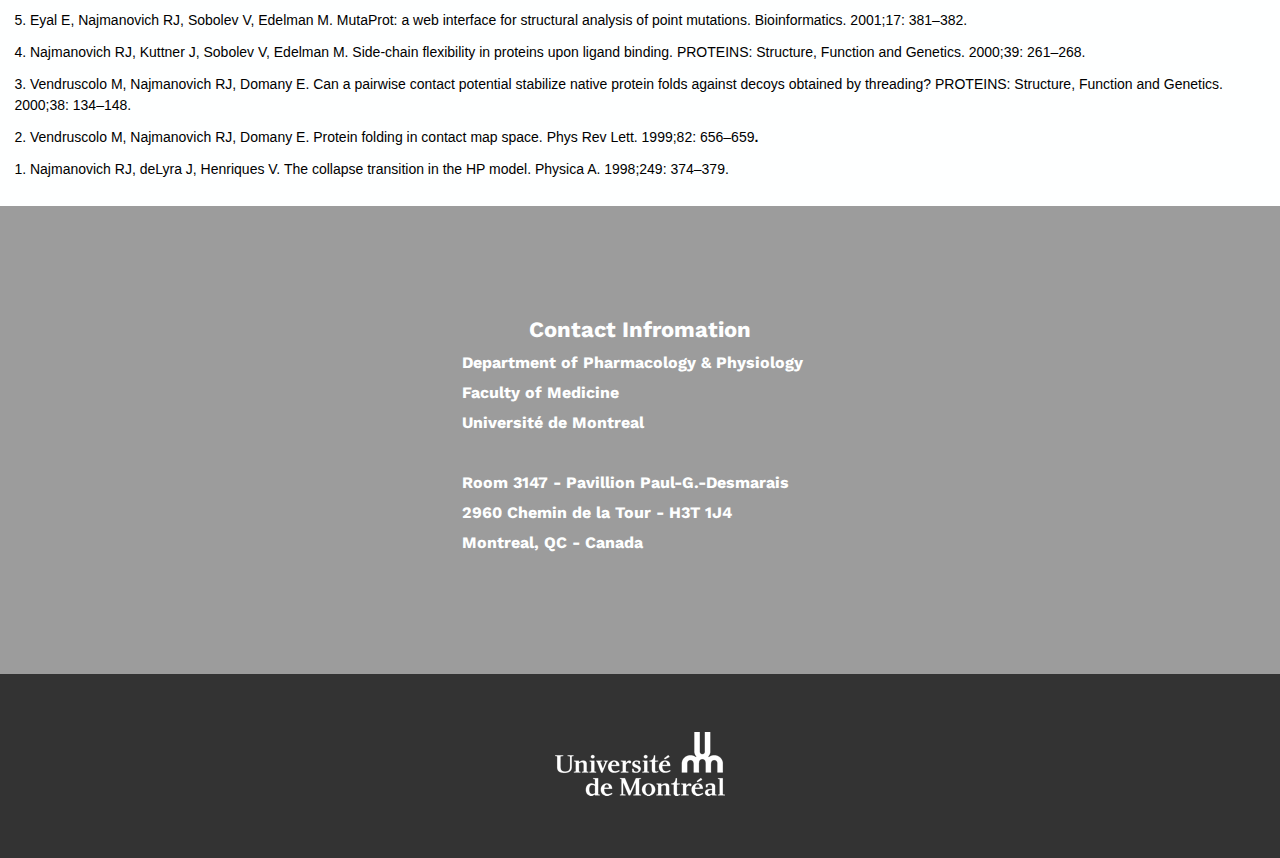
==== commit 1dec10ac: "updated publications" ====
--- a/publications.html
+++ b/publications.html
@@ -25,11 +25,22 @@
 
 	
 	</div></div></div></div></div><div class="" id="flexbox_back_2"><div id="flexbox_2"><div><div class="shape_10" style="width:100%;min-height:2178px;"><div style="padding: 14.4px 14.4px 14.4px 14.4px; "><p style="line-height:18px;margin-top:0px;margin-bottom:11px;" class="Style10"><br /></p>
-		<p style="line-height:21px;margin-bottom:11px;margin-top:0px;" class="Style11">55. N Teruel, M Crown, M Bashton, R Najmanovich (2021). Computational analysis of the effect of SARS-CoV-2 variant Omicron Spike protein mutations on dynamics, ACE2 binding and propensity for immune escape. bioRxiv: 2021.12.14.472622</p>
 
-		<p style="line-height:21px;margin-bottom:11px;margin-top:0px;" class="Style11"> 54. Marielle Huot, Maxime Caron, Chantal Richer, Rahinatou Djibo, Rafael Najmanovich, Pascal St-Onge, Daniel Sinnett, Noël JM Raynal (2021). Repurposing proscillaridin A in combination with decitabine against embryonal rhabdomyosarcoma RD cells. Cancer chemotherapy and pharmacology 88 (5), 845-856</p>
+		<p style="line-height:21px;margin-bottom:11px;margin-top:0px;" class="Style11">60. Teruel, Nátalia Fagundes Borges; Borges, Vinicius Magalhães; Najmanovich, Rafael (2023). Surfaces: A software to quantify and visualize interactions within and between proteins and ligands,bioRxiv 2023.04.26.538470</p>
 
-		<p style="line-height:21px;margin-bottom:11px;margin-top:0px;" class="Style11">53. O Mailhot, R Najmanovich (2021). The NRGTEN Python package: an extensible toolkit for coarse-grained normal mode analysis of proteins, nucleic acids, small molecules and their complexes. Bioinformatics 37 (19), 3369-3371</p>
+		<p style="line-height:21px;margin-bottom:11px;margin-top:0px;" class="Style11">59. Mailhot, Olivier; Major, François; Najmanovich, Rafael (2023) The DynaSig-ML Python package: automated learning of biomolecular dynamics–function relationships. Bioinformatics 39(4):btad180.</p>
+
+		<p style="line-height:21px;margin-bottom:11px;margin-top:0px;" class="Style11">58. Pandey, Somnath; Djibo, Rahinatou; Darracq, Anaïs; Calendo, Gennaro; Zhang, Hanghang; Henry, Ryan A; Andrews, Andrew J; Baylin, Stephen B; Madzo, Jozef; Najmanovich, Rafael; (2022). Selective CDK9 Inhibition by Natural Compound Toyocamycin in Cancer Cells. Cancers 14(14): 3340.</p>
+
+		<p style="line-height:21px;margin-bottom:11px;margin-top:0px;" class="Style11">57. Mailhot, Olivier; Frappier, Vincent; Major, François; Najmanovich, Rafael J (2022). Sequence-sensitive elastic network captures dynamical features necessary for miR-125a maturation. PLOS Computational Biology 18(12): e1010777.</p>
+
+		<p style="line-height:21px;margin-bottom:11px;margin-top:0px;" class="Style11">56. Crown, Matthew; Teruel, Natalia; Najmanovich, Rafael; Bashton, Matthew (2022). SPEAR: Systematic ProtEin AnnotatoR. Bioinformatics 38(15): 3827-3829.</p>
+
+		<p style="line-height:21px;margin-bottom:11px;margin-top:0px;" class="Style11">55. N Teruel, M Crown, M Bashton, R Najmanovich (2021). Computational analysis of the effect of SARS-CoV-2 variant Omicron Spike protein mutations on dynamics, ACE2 binding and propensity for immune escape. bioRxiv: 2021.12.14.472622.</p>
+		
+		<p style="line-height:21px;margin-bottom:11px;margin-top:0px;" class="Style11">54. Marielle Huot, Maxime Caron, Chantal Richer, Rahinatou Djibo, Rafael Najmanovich, Pascal St-Onge, Daniel Sinnett, Noël JM Raynal (2021). Repurposing proscillaridin A in combination with decitabine against embryonal rhabdomyosarcoma RD cells. Cancer chemotherapy and pharmacology 88 (5), 845-856<./p>
+
+		<p style="line-height:21px;margin-bottom:11px;margin-top:0px;" class="Style11">53. O Mailhot, R Najmanovich (2021). The NRGTEN Python package: an extensible toolkit for coarse-grained normal mode analysis of proteins, nucleic acids, small molecules and their complexes. Bioinformatics 37 (19), 3369-3371.</p>
 
 		<p style="line-height:21px;margin-bottom:11px;margin-top:0px;" class="Style11">52. N Teruel, O Mailhot, RJ Najmanovich (2021). Modelling conformational state dynamics and its role on infection for SARS-CoV-2 Spike protein variants. PLoS computational biology 17 (8), e1009286. </p>
 
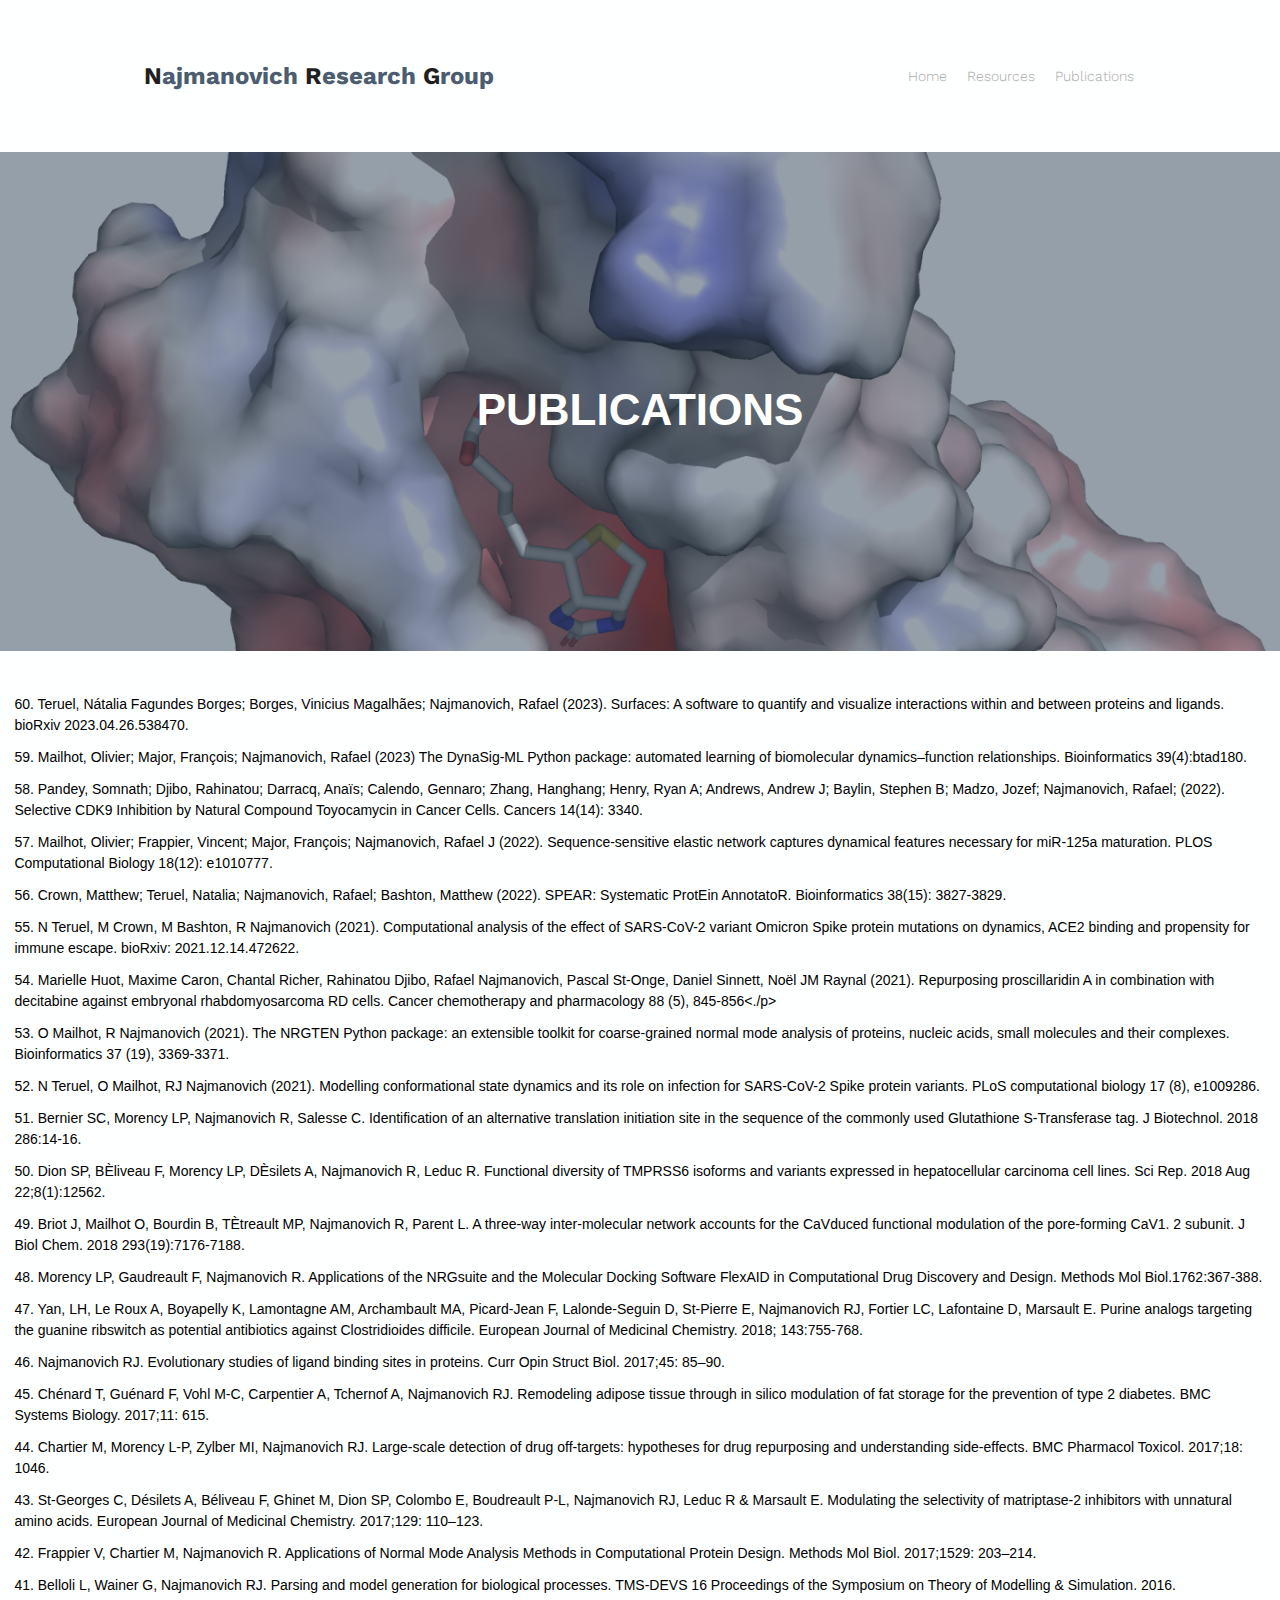
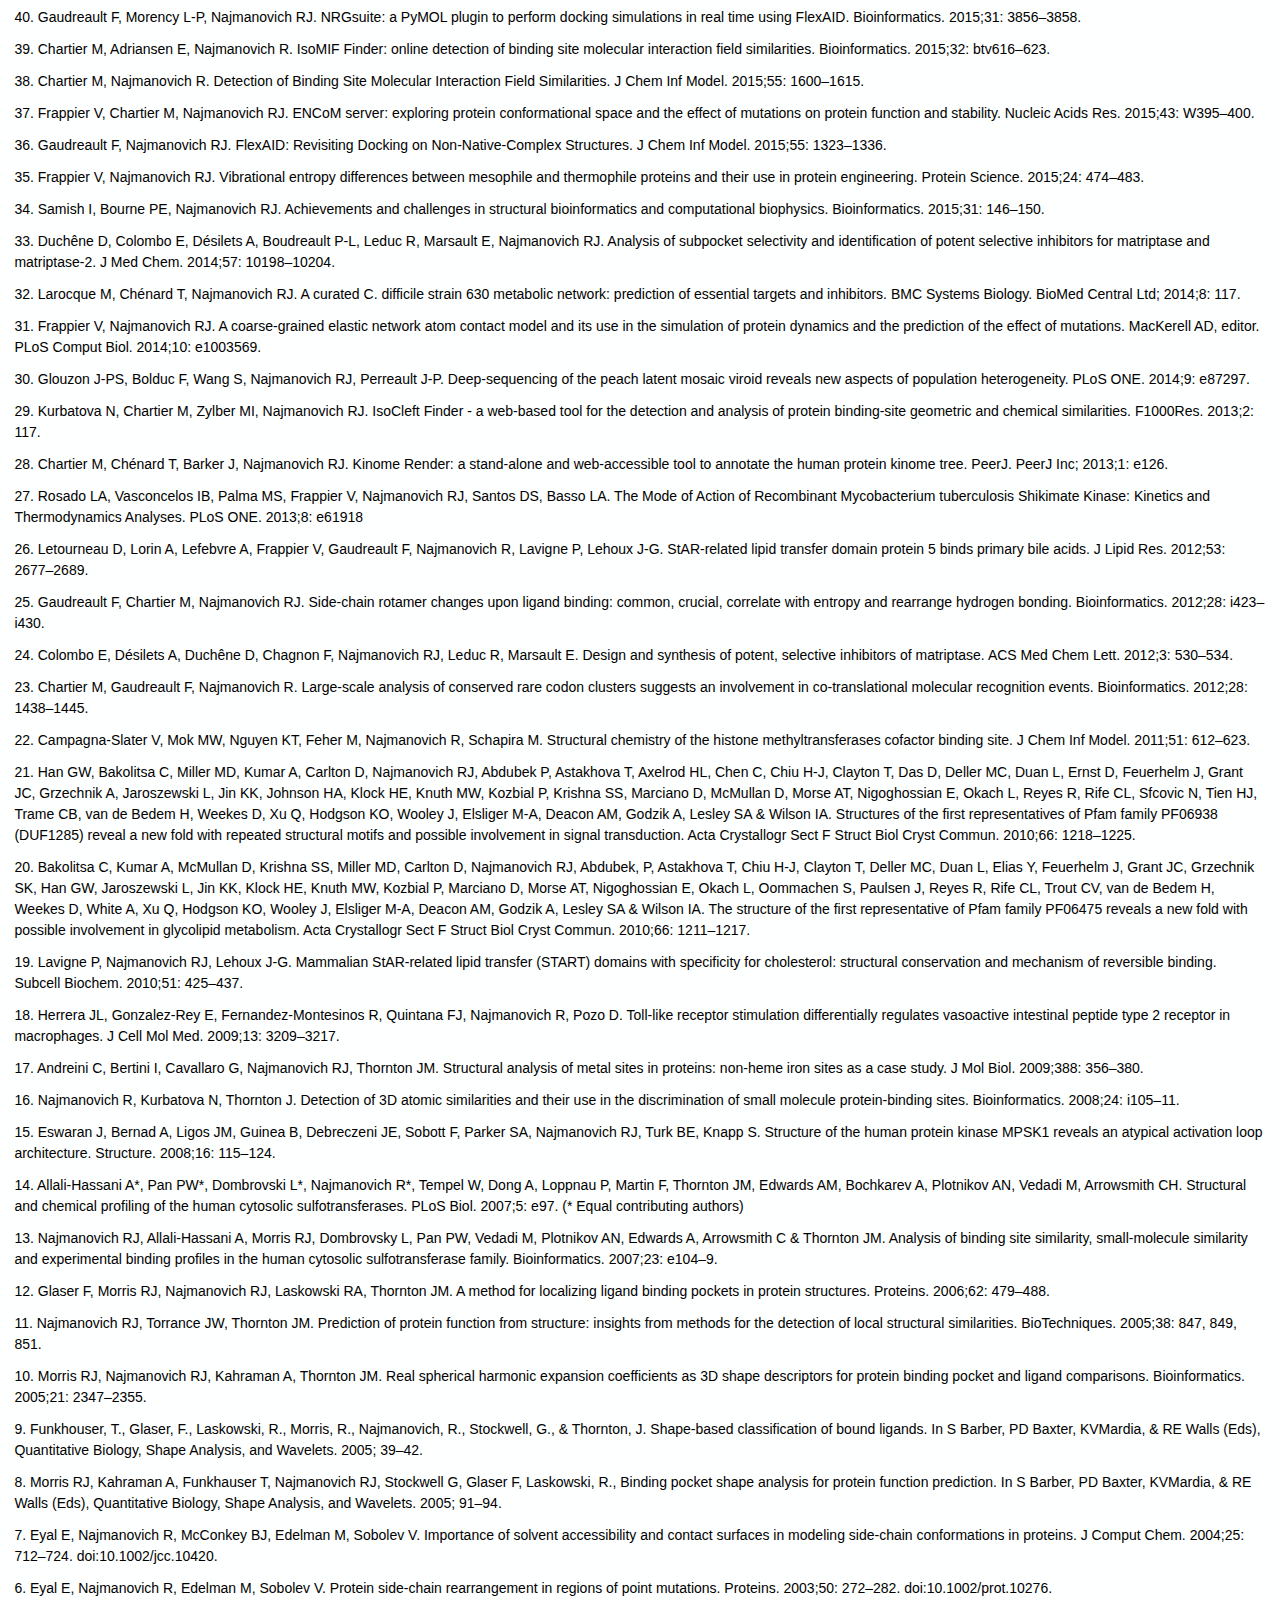
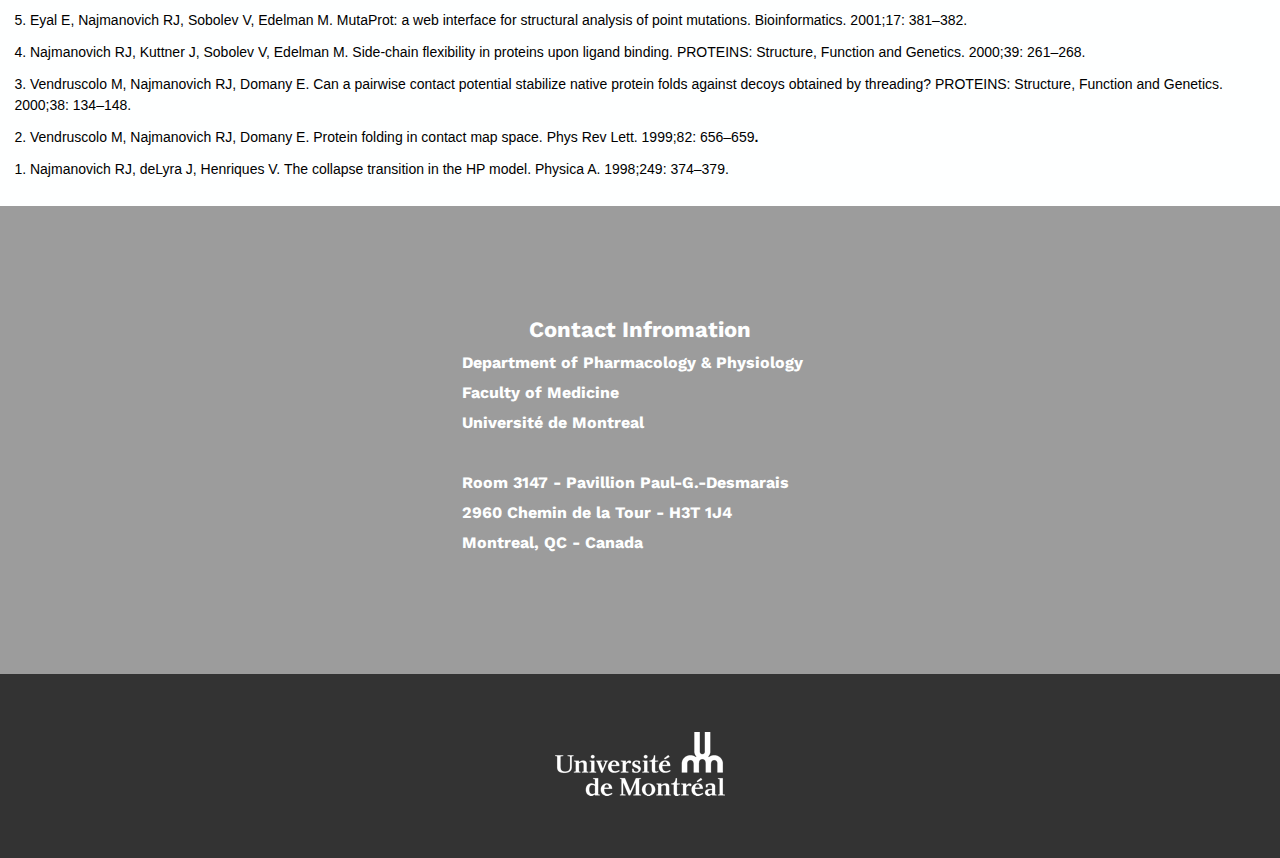
==== commit 9cd65b57: "fixed typo on #60" ====
--- a/publications.html
+++ b/publications.html
@@ -26,7 +26,7 @@
 	
 	</div></div></div></div></div><div class="" id="flexbox_back_2"><div id="flexbox_2"><div><div class="shape_10" style="width:100%;min-height:2178px;"><div style="padding: 14.4px 14.4px 14.4px 14.4px; "><p style="line-height:18px;margin-top:0px;margin-bottom:11px;" class="Style10"><br /></p>
 
-		<p style="line-height:21px;margin-bottom:11px;margin-top:0px;" class="Style11">60. Teruel, Nátalia Fagundes Borges; Borges, Vinicius Magalhães; Najmanovich, Rafael (2023). Surfaces: A software to quantify and visualize interactions within and between proteins and ligands,bioRxiv 2023.04.26.538470</p>
+		<p style="line-height:21px;margin-bottom:11px;margin-top:0px;" class="Style11">60. Teruel, Nátalia Fagundes Borges; Borges, Vinicius Magalhães; Najmanovich, Rafael (2023). Surfaces: A software to quantify and visualize interactions within and between proteins and ligands. bioRxiv 2023.04.26.538470.</p>
 
 		<p style="line-height:21px;margin-bottom:11px;margin-top:0px;" class="Style11">59. Mailhot, Olivier; Major, François; Najmanovich, Rafael (2023) The DynaSig-ML Python package: automated learning of biomolecular dynamics–function relationships. Bioinformatics 39(4):btad180.</p>
 
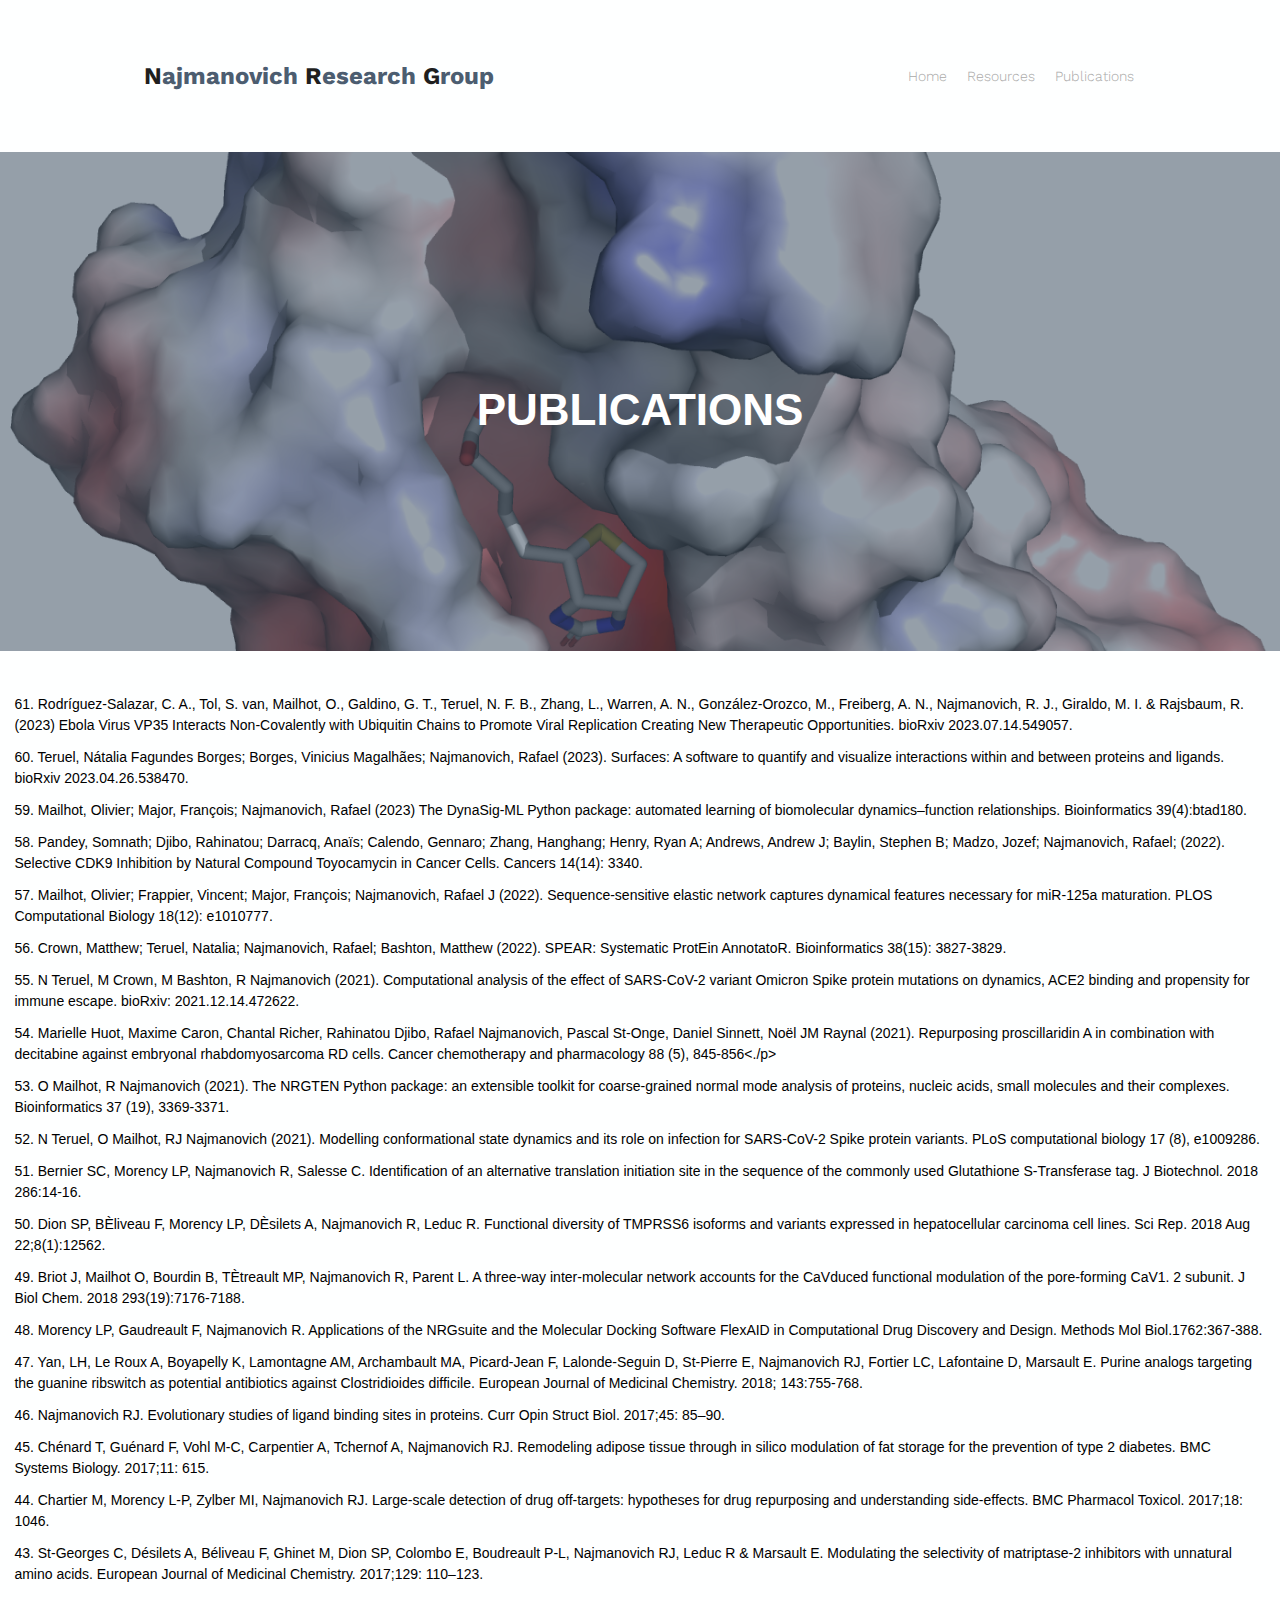
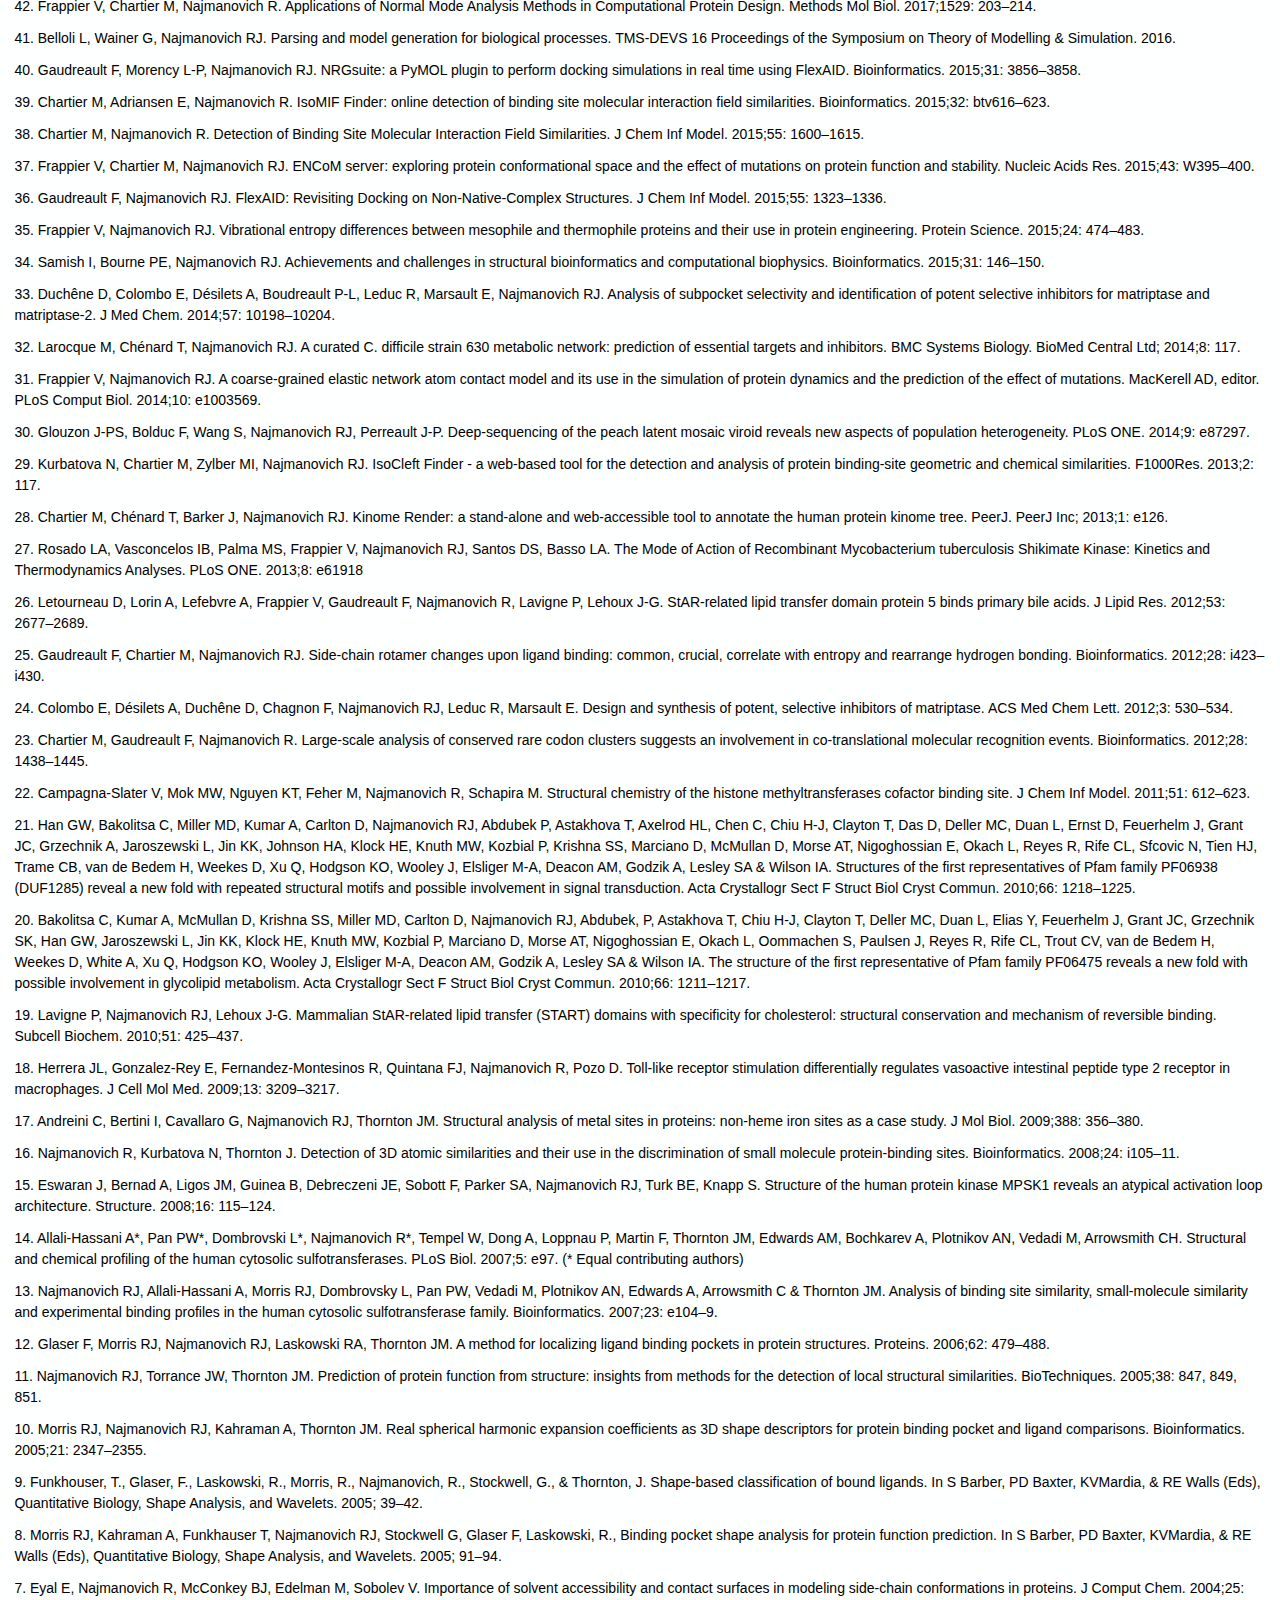
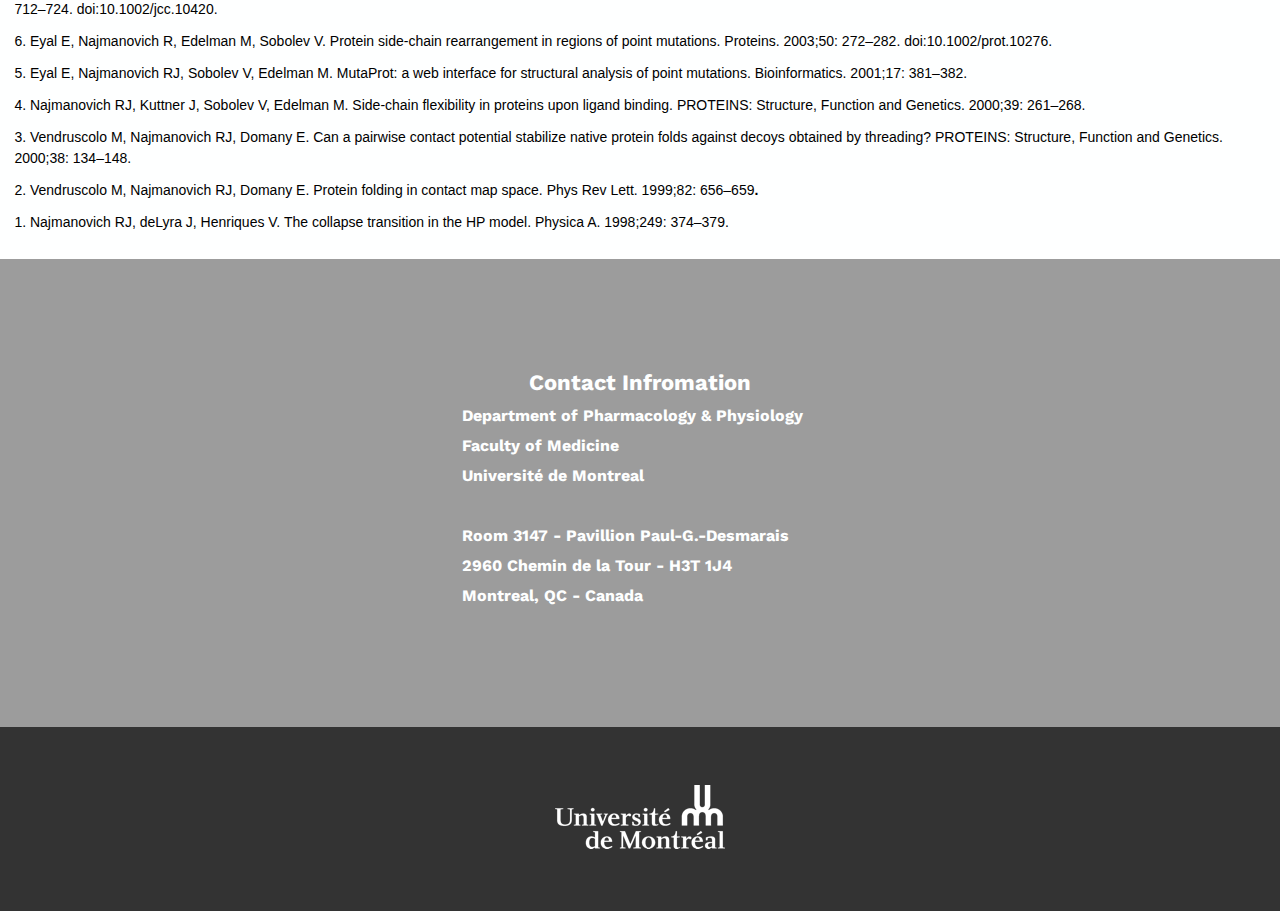
==== commit 2b49cd5f: "updated publications added 61" ====
--- a/publications.html
+++ b/publications.html
@@ -25,6 +25,8 @@
 
 	
 	</div></div></div></div></div><div class="" id="flexbox_back_2"><div id="flexbox_2"><div><div class="shape_10" style="width:100%;min-height:2178px;"><div style="padding: 14.4px 14.4px 14.4px 14.4px; "><p style="line-height:18px;margin-top:0px;margin-bottom:11px;" class="Style10"><br /></p>
+
+		<p style="line-height:21px;margin-bottom:11px;margin-top:0px;" class="Style11">61. Rodríguez-Salazar, C. A., Tol, S. van, Mailhot, O., Galdino, G. T., Teruel, N. F. B., Zhang, L., Warren, A. N., González-Orozco, M., Freiberg, A. N., Najmanovich, R. J., Giraldo, M. I. & Rajsbaum, R. (2023) Ebola Virus VP35 Interacts Non-Covalently with Ubiquitin Chains to Promote Viral Replication Creating New Therapeutic Opportunities. bioRxiv 2023.07.14.549057.</p>
 
 		<p style="line-height:21px;margin-bottom:11px;margin-top:0px;" class="Style11">60. Teruel, Nátalia Fagundes Borges; Borges, Vinicius Magalhães; Najmanovich, Rafael (2023). Surfaces: A software to quantify and visualize interactions within and between proteins and ligands. bioRxiv 2023.04.26.538470.</p>
 
